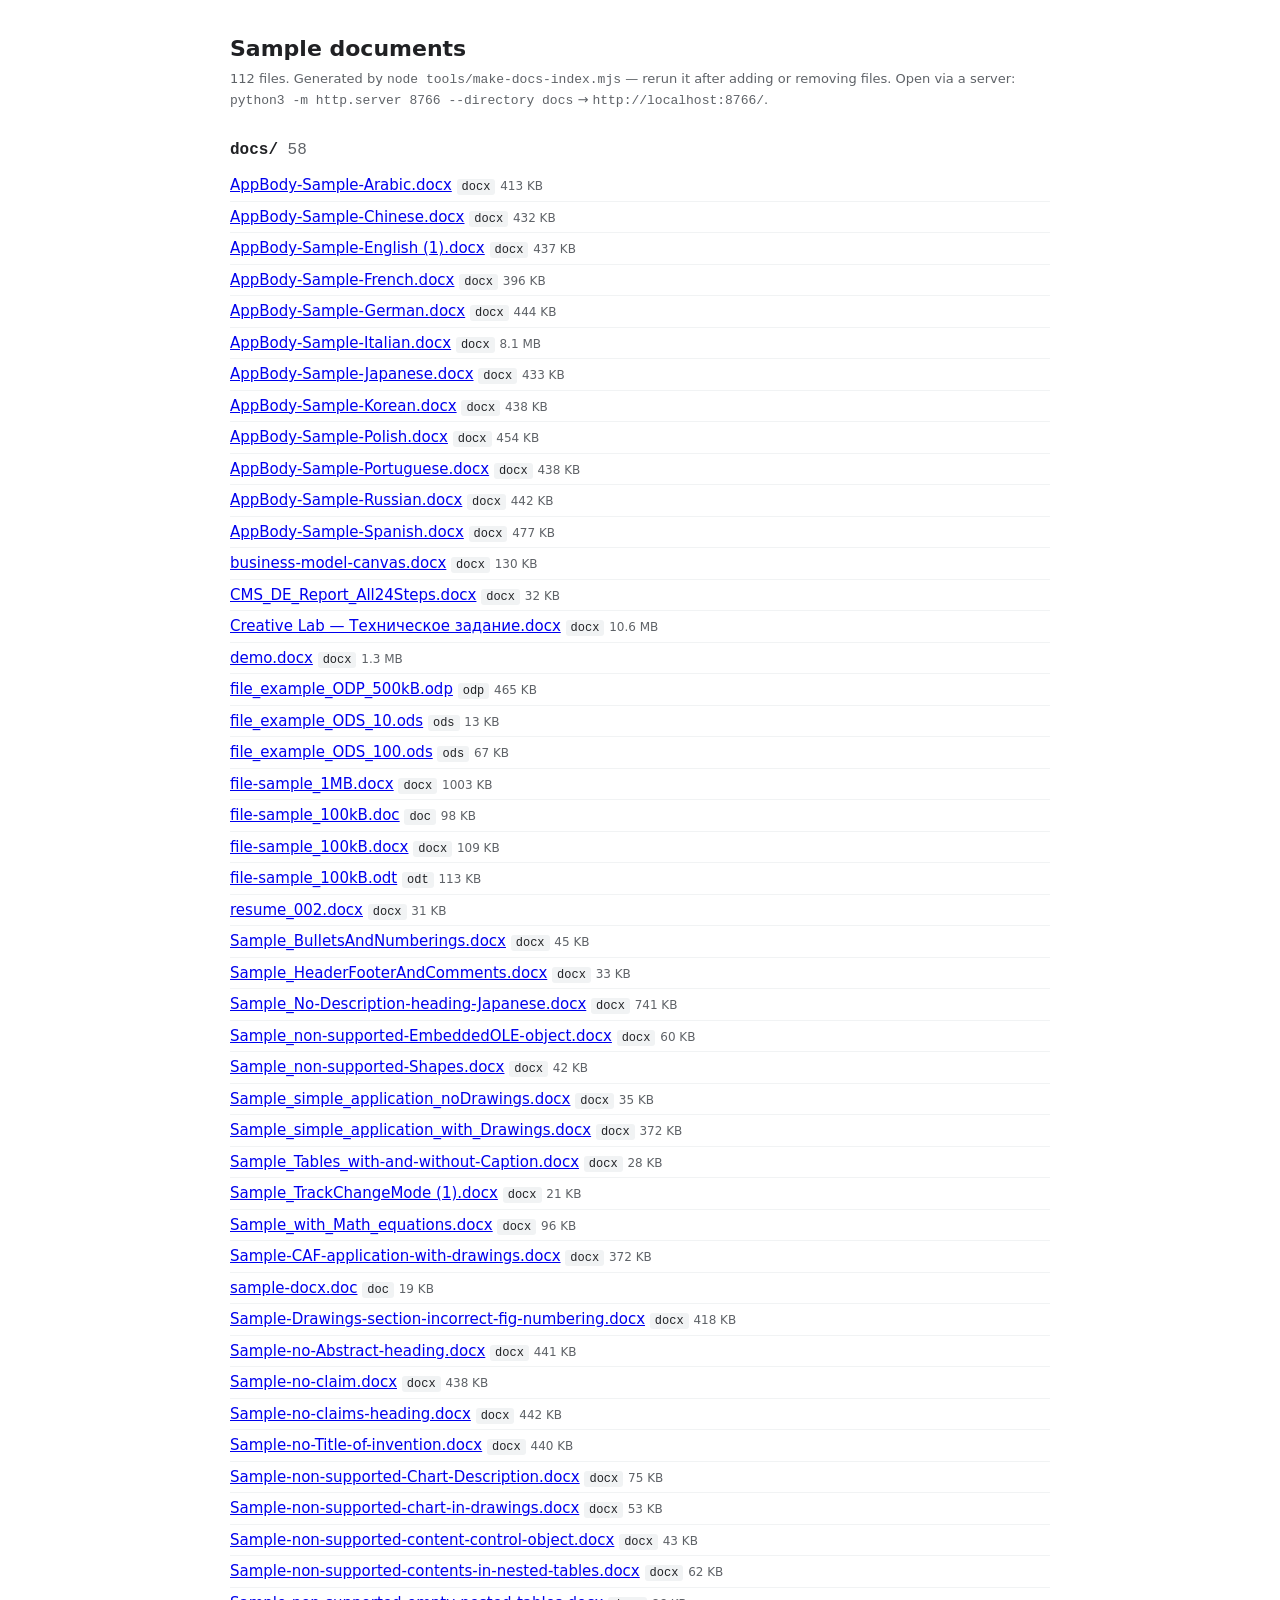
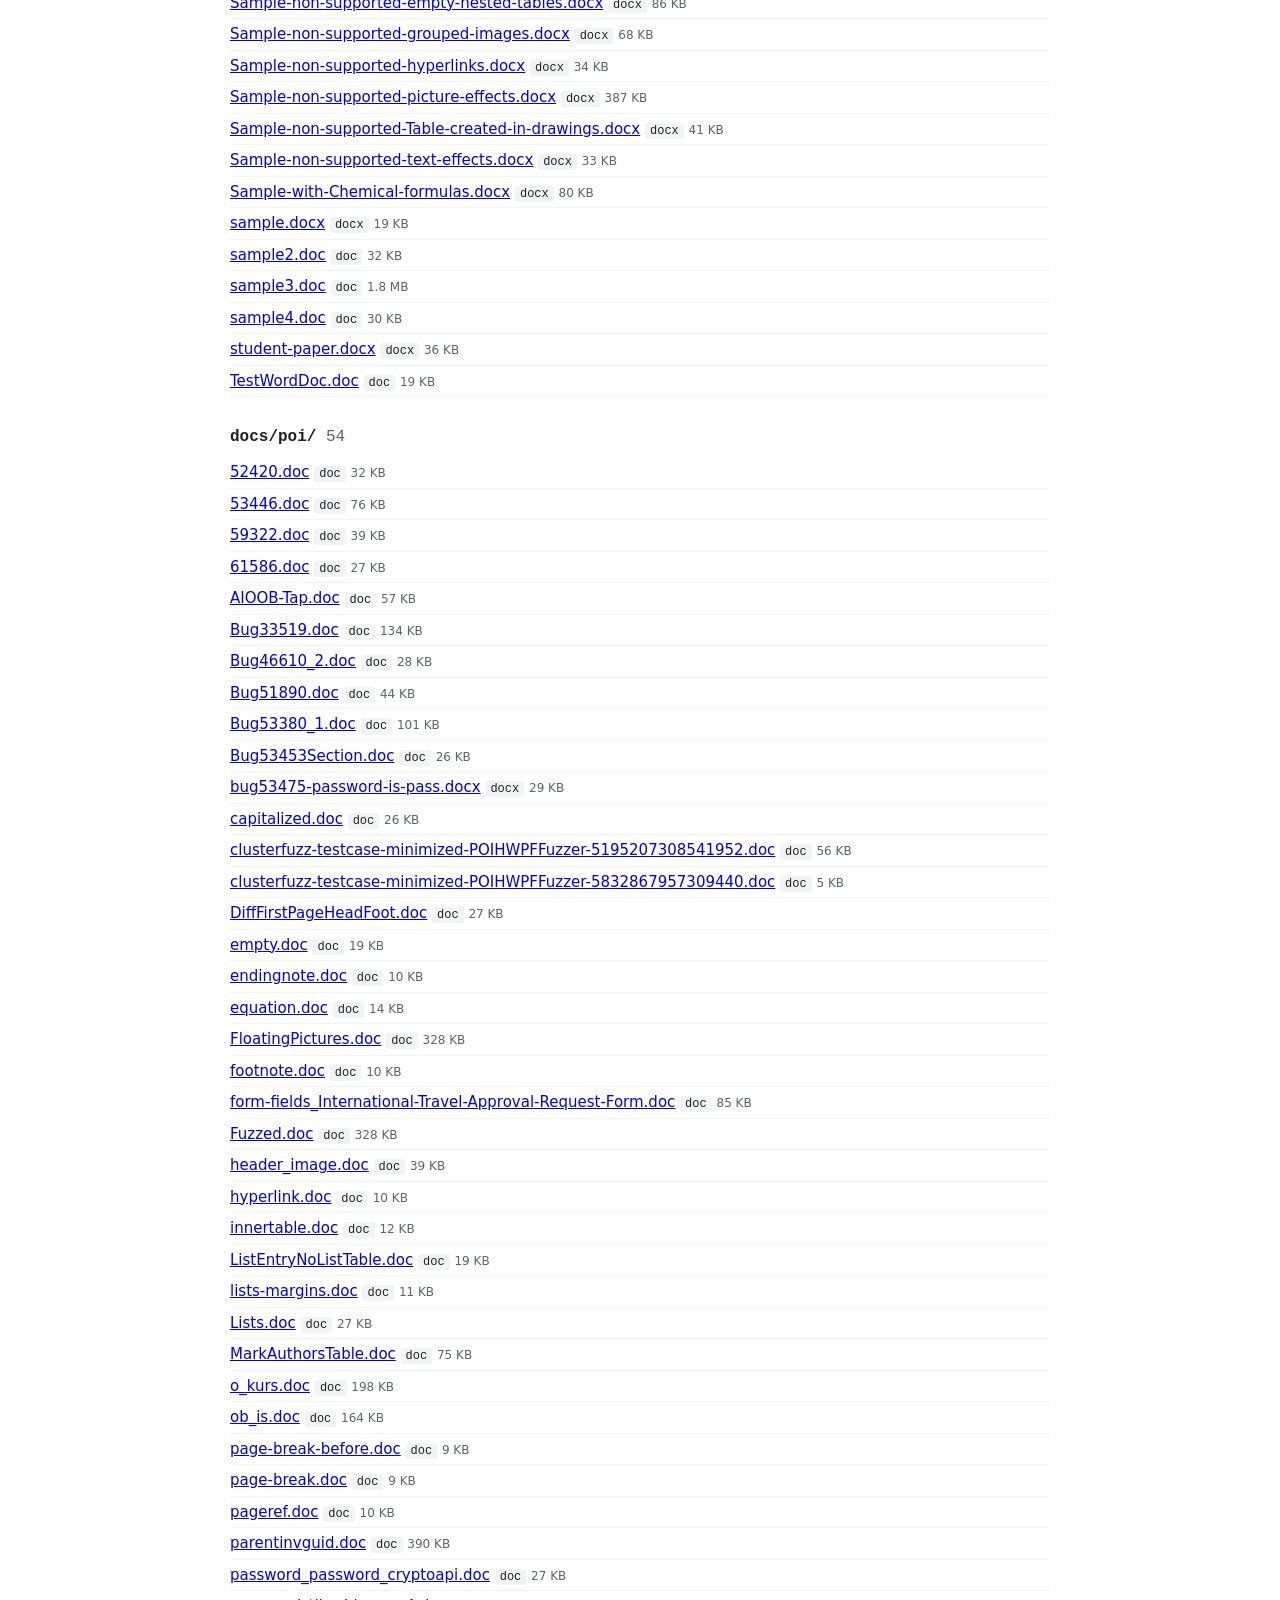
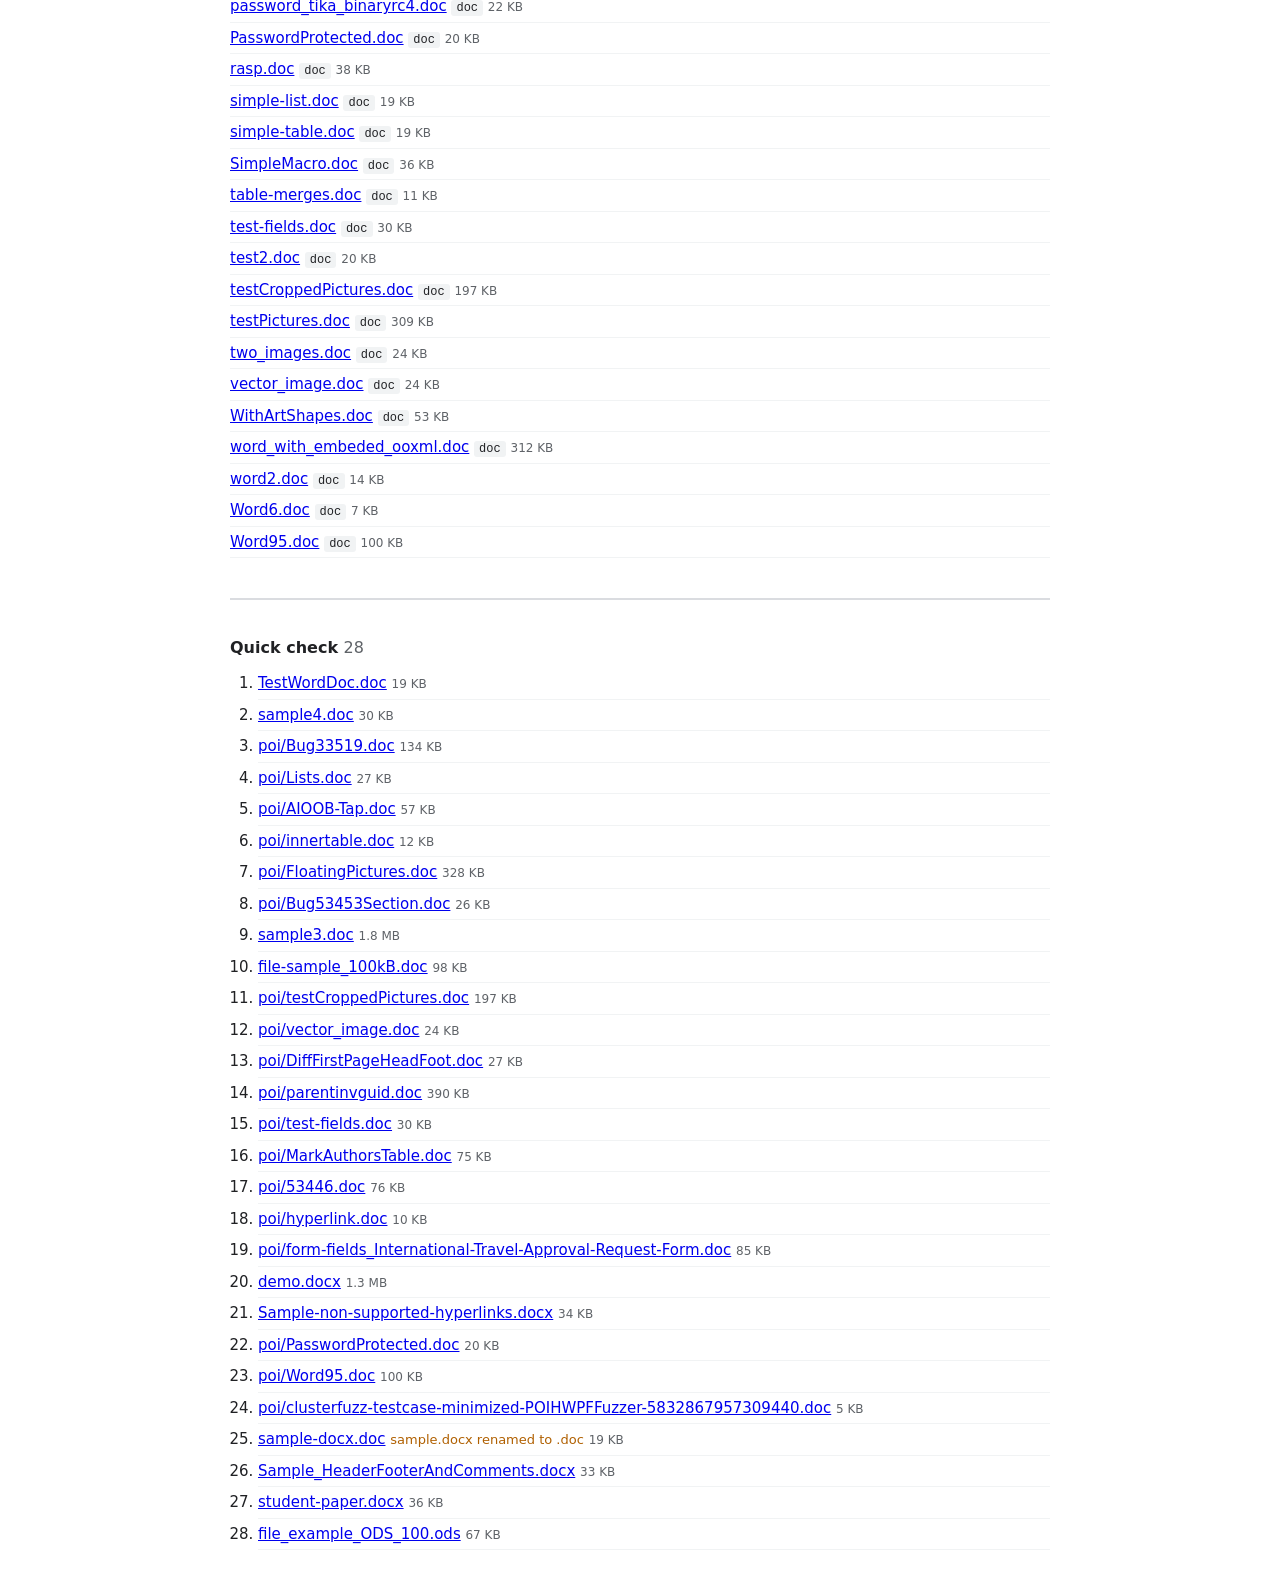
==== test-data-8336c0f2-9e8e-499e-aaf7-e33cf993ce1b/index.html @ 7ac760a2 "Add test data" ====
<!doctype html>
<html lang="en">
  <head>
    <meta charset="utf-8" />
    <meta name="viewport" content="width=device-width, initial-scale=1" />
    <title>Sample Documents</title>
    <style>
      body { font: 15px/1.5 system-ui, sans-serif; max-width: 820px; margin: 32px auto; padding: 0 16px; color: #202124; background: #fff; }
      h1 { font-size: 22px; margin: 0 0 4px; }
      h2 { font-size: 16px; margin: 28px 0 8px; font-family: ui-monospace, monospace; }
      h2 span, .hint, .size { color: #5f6368; font-weight: normal; }
      .hint { font-size: 13px; margin: 0; }
      ul, ol { padding: 0; margin: 0; }
      ul { list-style: none; }
      ol { padding-left: 28px; }
      .quick { margin-top: 40px; padding-top: 8px; border-top: 2px solid #dadce0; }
      .quick h2 { font-family: inherit; }
      .note { font-size: 13px; color: #b06000; }
      li { padding: 4px 0; border-bottom: 1px solid #f1f3f4; overflow-wrap: anywhere; }
      .ext { font: 12px ui-monospace, monospace; background: #f1f3f4; padding: 1px 5px; border-radius: 3px; }
      .size { font-size: 12px; }
    </style>
  </head>
  <body>
    <h1>Sample documents</h1>
    <p class="hint">112 files. Generated by <code>node tools/make-docs-index.mjs</code> — rerun it after adding or removing files.
      Open via a server: <code>python3 -m http.server 8766 --directory docs</code> → <code>http://localhost:8766/</code>.</p>

    <section>
      <h2>docs/ <span>58</span></h2>
      <ul>
        <li><a href="AppBody-Sample-Arabic.docx">AppBody-Sample-Arabic.docx</a> <span class="ext">docx</span> <span class="size">413 KB</span></li>
        <li><a href="AppBody-Sample-Chinese.docx">AppBody-Sample-Chinese.docx</a> <span class="ext">docx</span> <span class="size">432 KB</span></li>
        <li><a href="AppBody-Sample-English%20(1).docx">AppBody-Sample-English (1).docx</a> <span class="ext">docx</span> <span class="size">437 KB</span></li>
        <li><a href="AppBody-Sample-French.docx">AppBody-Sample-French.docx</a> <span class="ext">docx</span> <span class="size">396 KB</span></li>
        <li><a href="AppBody-Sample-German.docx">AppBody-Sample-German.docx</a> <span class="ext">docx</span> <span class="size">444 KB</span></li>
        <li><a href="AppBody-Sample-Italian.docx">AppBody-Sample-Italian.docx</a> <span class="ext">docx</span> <span class="size">8.1 MB</span></li>
        <li><a href="AppBody-Sample-Japanese.docx">AppBody-Sample-Japanese.docx</a> <span class="ext">docx</span> <span class="size">433 KB</span></li>
        <li><a href="AppBody-Sample-Korean.docx">AppBody-Sample-Korean.docx</a> <span class="ext">docx</span> <span class="size">438 KB</span></li>
        <li><a href="AppBody-Sample-Polish.docx">AppBody-Sample-Polish.docx</a> <span class="ext">docx</span> <span class="size">454 KB</span></li>
        <li><a href="AppBody-Sample-Portuguese.docx">AppBody-Sample-Portuguese.docx</a> <span class="ext">docx</span> <span class="size">438 KB</span></li>
        <li><a href="AppBody-Sample-Russian.docx">AppBody-Sample-Russian.docx</a> <span class="ext">docx</span> <span class="size">442 KB</span></li>
        <li><a href="AppBody-Sample-Spanish.docx">AppBody-Sample-Spanish.docx</a> <span class="ext">docx</span> <span class="size">477 KB</span></li>
        <li><a href="business-model-canvas.docx">business-model-canvas.docx</a> <span class="ext">docx</span> <span class="size">130 KB</span></li>
        <li><a href="CMS_DE_Report_All24Steps.docx">CMS_DE_Report_All24Steps.docx</a> <span class="ext">docx</span> <span class="size">32 KB</span></li>
        <li><a href="Creative%20Lab%20%E2%80%94%20%D0%A2%D0%B5%D1%85%D0%BD%D0%B8%D1%87%D0%B5%D1%81%D0%BA%D0%BE%D0%B5%20%D0%B7%D0%B0%D0%B4%D0%B0%D0%BD%D0%B8%D0%B5.docx">Creative Lab — Техническое задание.docx</a> <span class="ext">docx</span> <span class="size">10.6 MB</span></li>
        <li><a href="demo.docx">demo.docx</a> <span class="ext">docx</span> <span class="size">1.3 MB</span></li>
        <li><a href="file_example_ODP_500kB.odp">file_example_ODP_500kB.odp</a> <span class="ext">odp</span> <span class="size">465 KB</span></li>
        <li><a href="file_example_ODS_10.ods">file_example_ODS_10.ods</a> <span class="ext">ods</span> <span class="size">13 KB</span></li>
        <li><a href="file_example_ODS_100.ods">file_example_ODS_100.ods</a> <span class="ext">ods</span> <span class="size">67 KB</span></li>
        <li><a href="file-sample_1MB.docx">file-sample_1MB.docx</a> <span class="ext">docx</span> <span class="size">1003 KB</span></li>
        <li><a href="file-sample_100kB.doc">file-sample_100kB.doc</a> <span class="ext">doc</span> <span class="size">98 KB</span></li>
        <li><a href="file-sample_100kB.docx">file-sample_100kB.docx</a> <span class="ext">docx</span> <span class="size">109 KB</span></li>
        <li><a href="file-sample_100kB.odt">file-sample_100kB.odt</a> <span class="ext">odt</span> <span class="size">113 KB</span></li>
        <li><a href="resume_002.docx">resume_002.docx</a> <span class="ext">docx</span> <span class="size">31 KB</span></li>
        <li><a href="Sample_BulletsAndNumberings.docx">Sample_BulletsAndNumberings.docx</a> <span class="ext">docx</span> <span class="size">45 KB</span></li>
        <li><a href="Sample_HeaderFooterAndComments.docx">Sample_HeaderFooterAndComments.docx</a> <span class="ext">docx</span> <span class="size">33 KB</span></li>
        <li><a href="Sample_No-Description-heading-Japanese.docx">Sample_No-Description-heading-Japanese.docx</a> <span class="ext">docx</span> <span class="size">741 KB</span></li>
        <li><a href="Sample_non-supported-EmbeddedOLE-object.docx">Sample_non-supported-EmbeddedOLE-object.docx</a> <span class="ext">docx</span> <span class="size">60 KB</span></li>
        <li><a href="Sample_non-supported-Shapes.docx">Sample_non-supported-Shapes.docx</a> <span class="ext">docx</span> <span class="size">42 KB</span></li>
        <li><a href="Sample_simple_application_noDrawings.docx">Sample_simple_application_noDrawings.docx</a> <span class="ext">docx</span> <span class="size">35 KB</span></li>
        <li><a href="Sample_simple_application_with_Drawings.docx">Sample_simple_application_with_Drawings.docx</a> <span class="ext">docx</span> <span class="size">372 KB</span></li>
        <li><a href="Sample_Tables_with-and-without-Caption.docx">Sample_Tables_with-and-without-Caption.docx</a> <span class="ext">docx</span> <span class="size">28 KB</span></li>
        <li><a href="Sample_TrackChangeMode%20(1).docx">Sample_TrackChangeMode (1).docx</a> <span class="ext">docx</span> <span class="size">21 KB</span></li>
        <li><a href="Sample_with_Math_equations.docx">Sample_with_Math_equations.docx</a> <span class="ext">docx</span> <span class="size">96 KB</span></li>
        <li><a href="Sample-CAF-application-with-drawings.docx">Sample-CAF-application-with-drawings.docx</a> <span class="ext">docx</span> <span class="size">372 KB</span></li>
        <li><a href="sample-docx.doc">sample-docx.doc</a> <span class="ext">doc</span> <span class="size">19 KB</span></li>
        <li><a href="Sample-Drawings-section-incorrect-fig-numbering.docx">Sample-Drawings-section-incorrect-fig-numbering.docx</a> <span class="ext">docx</span> <span class="size">418 KB</span></li>
        <li><a href="Sample-no-Abstract-heading.docx">Sample-no-Abstract-heading.docx</a> <span class="ext">docx</span> <span class="size">441 KB</span></li>
        <li><a href="Sample-no-claim.docx">Sample-no-claim.docx</a> <span class="ext">docx</span> <span class="size">438 KB</span></li>
        <li><a href="Sample-no-claims-heading.docx">Sample-no-claims-heading.docx</a> <span class="ext">docx</span> <span class="size">442 KB</span></li>
        <li><a href="Sample-no-Title-of-invention.docx">Sample-no-Title-of-invention.docx</a> <span class="ext">docx</span> <span class="size">440 KB</span></li>
        <li><a href="Sample-non-supported-Chart-Description.docx">Sample-non-supported-Chart-Description.docx</a> <span class="ext">docx</span> <span class="size">75 KB</span></li>
        <li><a href="Sample-non-supported-chart-in-drawings.docx">Sample-non-supported-chart-in-drawings.docx</a> <span class="ext">docx</span> <span class="size">53 KB</span></li>
        <li><a href="Sample-non-supported-content-control-object.docx">Sample-non-supported-content-control-object.docx</a> <span class="ext">docx</span> <span class="size">43 KB</span></li>
        <li><a href="Sample-non-supported-contents-in-nested-tables.docx">Sample-non-supported-contents-in-nested-tables.docx</a> <span class="ext">docx</span> <span class="size">62 KB</span></li>
        <li><a href="Sample-non-supported-empty-nested-tables.docx">Sample-non-supported-empty-nested-tables.docx</a> <span class="ext">docx</span> <span class="size">86 KB</span></li>
        <li><a href="Sample-non-supported-grouped-images.docx">Sample-non-supported-grouped-images.docx</a> <span class="ext">docx</span> <span class="size">68 KB</span></li>
        <li><a href="Sample-non-supported-hyperlinks.docx">Sample-non-supported-hyperlinks.docx</a> <span class="ext">docx</span> <span class="size">34 KB</span></li>
        <li><a href="Sample-non-supported-picture-effects.docx">Sample-non-supported-picture-effects.docx</a> <span class="ext">docx</span> <span class="size">387 KB</span></li>
        <li><a href="Sample-non-supported-Table-created-in-drawings.docx">Sample-non-supported-Table-created-in-drawings.docx</a> <span class="ext">docx</span> <span class="size">41 KB</span></li>
        <li><a href="Sample-non-supported-text-effects.docx">Sample-non-supported-text-effects.docx</a> <span class="ext">docx</span> <span class="size">33 KB</span></li>
        <li><a href="Sample-with-Chemical-formulas.docx">Sample-with-Chemical-formulas.docx</a> <span class="ext">docx</span> <span class="size">80 KB</span></li>
        <li><a href="sample.docx">sample.docx</a> <span class="ext">docx</span> <span class="size">19 KB</span></li>
        <li><a href="sample2.doc">sample2.doc</a> <span class="ext">doc</span> <span class="size">32 KB</span></li>
        <li><a href="sample3.doc">sample3.doc</a> <span class="ext">doc</span> <span class="size">1.8 MB</span></li>
        <li><a href="sample4.doc">sample4.doc</a> <span class="ext">doc</span> <span class="size">30 KB</span></li>
        <li><a href="student-paper.docx">student-paper.docx</a> <span class="ext">docx</span> <span class="size">36 KB</span></li>
        <li><a href="TestWordDoc.doc">TestWordDoc.doc</a> <span class="ext">doc</span> <span class="size">19 KB</span></li>
      </ul>
    </section>

    <section>
      <h2>docs/poi/ <span>54</span></h2>
      <ul>
        <li><a href="poi/52420.doc">52420.doc</a> <span class="ext">doc</span> <span class="size">32 KB</span></li>
        <li><a href="poi/53446.doc">53446.doc</a> <span class="ext">doc</span> <span class="size">76 KB</span></li>
        <li><a href="poi/59322.doc">59322.doc</a> <span class="ext">doc</span> <span class="size">39 KB</span></li>
        <li><a href="poi/61586.doc">61586.doc</a> <span class="ext">doc</span> <span class="size">27 KB</span></li>
        <li><a href="poi/AIOOB-Tap.doc">AIOOB-Tap.doc</a> <span class="ext">doc</span> <span class="size">57 KB</span></li>
        <li><a href="poi/Bug33519.doc">Bug33519.doc</a> <span class="ext">doc</span> <span class="size">134 KB</span></li>
        <li><a href="poi/Bug46610_2.doc">Bug46610_2.doc</a> <span class="ext">doc</span> <span class="size">28 KB</span></li>
        <li><a href="poi/Bug51890.doc">Bug51890.doc</a> <span class="ext">doc</span> <span class="size">44 KB</span></li>
        <li><a href="poi/Bug53380_1.doc">Bug53380_1.doc</a> <span class="ext">doc</span> <span class="size">101 KB</span></li>
        <li><a href="poi/Bug53453Section.doc">Bug53453Section.doc</a> <span class="ext">doc</span> <span class="size">26 KB</span></li>
        <li><a href="poi/bug53475-password-is-pass.docx">bug53475-password-is-pass.docx</a> <span class="ext">docx</span> <span class="size">29 KB</span></li>
        <li><a href="poi/capitalized.doc">capitalized.doc</a> <span class="ext">doc</span> <span class="size">26 KB</span></li>
        <li><a href="poi/clusterfuzz-testcase-minimized-POIHWPFFuzzer-5195207308541952.doc">clusterfuzz-testcase-minimized-POIHWPFFuzzer-5195207308541952.doc</a> <span class="ext">doc</span> <span class="size">56 KB</span></li>
        <li><a href="poi/clusterfuzz-testcase-minimized-POIHWPFFuzzer-5832867957309440.doc">clusterfuzz-testcase-minimized-POIHWPFFuzzer-5832867957309440.doc</a> <span class="ext">doc</span> <span class="size">5 KB</span></li>
        <li><a href="poi/DiffFirstPageHeadFoot.doc">DiffFirstPageHeadFoot.doc</a> <span class="ext">doc</span> <span class="size">27 KB</span></li>
        <li><a href="poi/empty.doc">empty.doc</a> <span class="ext">doc</span> <span class="size">19 KB</span></li>
        <li><a href="poi/endingnote.doc">endingnote.doc</a> <span class="ext">doc</span> <span class="size">10 KB</span></li>
        <li><a href="poi/equation.doc">equation.doc</a> <span class="ext">doc</span> <span class="size">14 KB</span></li>
        <li><a href="poi/FloatingPictures.doc">FloatingPictures.doc</a> <span class="ext">doc</span> <span class="size">328 KB</span></li>
        <li><a href="poi/footnote.doc">footnote.doc</a> <span class="ext">doc</span> <span class="size">10 KB</span></li>
        <li><a href="poi/form-fields_International-Travel-Approval-Request-Form.doc">form-fields_International-Travel-Approval-Request-Form.doc</a> <span class="ext">doc</span> <span class="size">85 KB</span></li>
        <li><a href="poi/Fuzzed.doc">Fuzzed.doc</a> <span class="ext">doc</span> <span class="size">328 KB</span></li>
        <li><a href="poi/header_image.doc">header_image.doc</a> <span class="ext">doc</span> <span class="size">39 KB</span></li>
        <li><a href="poi/hyperlink.doc">hyperlink.doc</a> <span class="ext">doc</span> <span class="size">10 KB</span></li>
        <li><a href="poi/innertable.doc">innertable.doc</a> <span class="ext">doc</span> <span class="size">12 KB</span></li>
        <li><a href="poi/ListEntryNoListTable.doc">ListEntryNoListTable.doc</a> <span class="ext">doc</span> <span class="size">19 KB</span></li>
        <li><a href="poi/lists-margins.doc">lists-margins.doc</a> <span class="ext">doc</span> <span class="size">11 KB</span></li>
        <li><a href="poi/Lists.doc">Lists.doc</a> <span class="ext">doc</span> <span class="size">27 KB</span></li>
        <li><a href="poi/MarkAuthorsTable.doc">MarkAuthorsTable.doc</a> <span class="ext">doc</span> <span class="size">75 KB</span></li>
        <li><a href="poi/o_kurs.doc">o_kurs.doc</a> <span class="ext">doc</span> <span class="size">198 KB</span></li>
        <li><a href="poi/ob_is.doc">ob_is.doc</a> <span class="ext">doc</span> <span class="size">164 KB</span></li>
        <li><a href="poi/page-break-before.doc">page-break-before.doc</a> <span class="ext">doc</span> <span class="size">9 KB</span></li>
        <li><a href="poi/page-break.doc">page-break.doc</a> <span class="ext">doc</span> <span class="size">9 KB</span></li>
        <li><a href="poi/pageref.doc">pageref.doc</a> <span class="ext">doc</span> <span class="size">10 KB</span></li>
        <li><a href="poi/parentinvguid.doc">parentinvguid.doc</a> <span class="ext">doc</span> <span class="size">390 KB</span></li>
        <li><a href="poi/password_password_cryptoapi.doc">password_password_cryptoapi.doc</a> <span class="ext">doc</span> <span class="size">27 KB</span></li>
        <li><a href="poi/password_tika_binaryrc4.doc">password_tika_binaryrc4.doc</a> <span class="ext">doc</span> <span class="size">22 KB</span></li>
        <li><a href="poi/PasswordProtected.doc">PasswordProtected.doc</a> <span class="ext">doc</span> <span class="size">20 KB</span></li>
        <li><a href="poi/rasp.doc">rasp.doc</a> <span class="ext">doc</span> <span class="size">38 KB</span></li>
        <li><a href="poi/simple-list.doc">simple-list.doc</a> <span class="ext">doc</span> <span class="size">19 KB</span></li>
        <li><a href="poi/simple-table.doc">simple-table.doc</a> <span class="ext">doc</span> <span class="size">19 KB</span></li>
        <li><a href="poi/SimpleMacro.doc">SimpleMacro.doc</a> <span class="ext">doc</span> <span class="size">36 KB</span></li>
        <li><a href="poi/table-merges.doc">table-merges.doc</a> <span class="ext">doc</span> <span class="size">11 KB</span></li>
        <li><a href="poi/test-fields.doc">test-fields.doc</a> <span class="ext">doc</span> <span class="size">30 KB</span></li>
        <li><a href="poi/test2.doc">test2.doc</a> <span class="ext">doc</span> <span class="size">20 KB</span></li>
        <li><a href="poi/testCroppedPictures.doc">testCroppedPictures.doc</a> <span class="ext">doc</span> <span class="size">197 KB</span></li>
        <li><a href="poi/testPictures.doc">testPictures.doc</a> <span class="ext">doc</span> <span class="size">309 KB</span></li>
        <li><a href="poi/two_images.doc">two_images.doc</a> <span class="ext">doc</span> <span class="size">24 KB</span></li>
        <li><a href="poi/vector_image.doc">vector_image.doc</a> <span class="ext">doc</span> <span class="size">24 KB</span></li>
        <li><a href="poi/WithArtShapes.doc">WithArtShapes.doc</a> <span class="ext">doc</span> <span class="size">53 KB</span></li>
        <li><a href="poi/word_with_embeded_ooxml.doc">word_with_embeded_ooxml.doc</a> <span class="ext">doc</span> <span class="size">312 KB</span></li>
        <li><a href="poi/word2.doc">word2.doc</a> <span class="ext">doc</span> <span class="size">14 KB</span></li>
        <li><a href="poi/Word6.doc">Word6.doc</a> <span class="ext">doc</span> <span class="size">7 KB</span></li>
        <li><a href="poi/Word95.doc">Word95.doc</a> <span class="ext">doc</span> <span class="size">100 KB</span></li>
      </ul>
    </section>

    <section class="quick">
      <h2>Quick check <span>28</span></h2>
      <ol>
        <li><a href="TestWordDoc.doc">TestWordDoc.doc</a> <span class="size">19 KB</span></li>
        <li><a href="sample4.doc">sample4.doc</a> <span class="size">30 KB</span></li>
        <li><a href="poi/Bug33519.doc">poi/Bug33519.doc</a> <span class="size">134 KB</span></li>
        <li><a href="poi/Lists.doc">poi/Lists.doc</a> <span class="size">27 KB</span></li>
        <li><a href="poi/AIOOB-Tap.doc">poi/AIOOB-Tap.doc</a> <span class="size">57 KB</span></li>
        <li><a href="poi/innertable.doc">poi/innertable.doc</a> <span class="size">12 KB</span></li>
        <li><a href="poi/FloatingPictures.doc">poi/FloatingPictures.doc</a> <span class="size">328 KB</span></li>
        <li><a href="poi/Bug53453Section.doc">poi/Bug53453Section.doc</a> <span class="size">26 KB</span></li>
        <li><a href="sample3.doc">sample3.doc</a> <span class="size">1.8 MB</span></li>
        <li><a href="file-sample_100kB.doc">file-sample_100kB.doc</a> <span class="size">98 KB</span></li>
        <li><a href="poi/testCroppedPictures.doc">poi/testCroppedPictures.doc</a> <span class="size">197 KB</span></li>
        <li><a href="poi/vector_image.doc">poi/vector_image.doc</a> <span class="size">24 KB</span></li>
        <li><a href="poi/DiffFirstPageHeadFoot.doc">poi/DiffFirstPageHeadFoot.doc</a> <span class="size">27 KB</span></li>
        <li><a href="poi/parentinvguid.doc">poi/parentinvguid.doc</a> <span class="size">390 KB</span></li>
        <li><a href="poi/test-fields.doc">poi/test-fields.doc</a> <span class="size">30 KB</span></li>
        <li><a href="poi/MarkAuthorsTable.doc">poi/MarkAuthorsTable.doc</a> <span class="size">75 KB</span></li>
        <li><a href="poi/53446.doc">poi/53446.doc</a> <span class="size">76 KB</span></li>
        <li><a href="poi/hyperlink.doc">poi/hyperlink.doc</a> <span class="size">10 KB</span></li>
        <li><a href="poi/form-fields_International-Travel-Approval-Request-Form.doc">poi/form-fields_International-Travel-Approval-Request-Form.doc</a> <span class="size">85 KB</span></li>
        <li><a href="demo.docx">demo.docx</a> <span class="size">1.3 MB</span></li>
        <li><a href="Sample-non-supported-hyperlinks.docx">Sample-non-supported-hyperlinks.docx</a> <span class="size">34 KB</span></li>
        <li><a href="poi/PasswordProtected.doc">poi/PasswordProtected.doc</a> <span class="size">20 KB</span></li>
        <li><a href="poi/Word95.doc">poi/Word95.doc</a> <span class="size">100 KB</span></li>
        <li><a href="poi/clusterfuzz-testcase-minimized-POIHWPFFuzzer-5832867957309440.doc">poi/clusterfuzz-testcase-minimized-POIHWPFFuzzer-5832867957309440.doc</a> <span class="size">5 KB</span></li>
        <li><a href="sample-docx.doc">sample-docx.doc</a> <span class="note">sample.docx renamed to .doc</span> <span class="size">19 KB</span></li>
        <li><a href="Sample_HeaderFooterAndComments.docx">Sample_HeaderFooterAndComments.docx</a> <span class="size">33 KB</span></li>
        <li><a href="student-paper.docx">student-paper.docx</a> <span class="size">36 KB</span></li>
        <li><a href="file_example_ODS_100.ods">file_example_ODS_100.ods</a> <span class="size">67 KB</span></li>
      </ol>
    </section>
  </body>
</html>
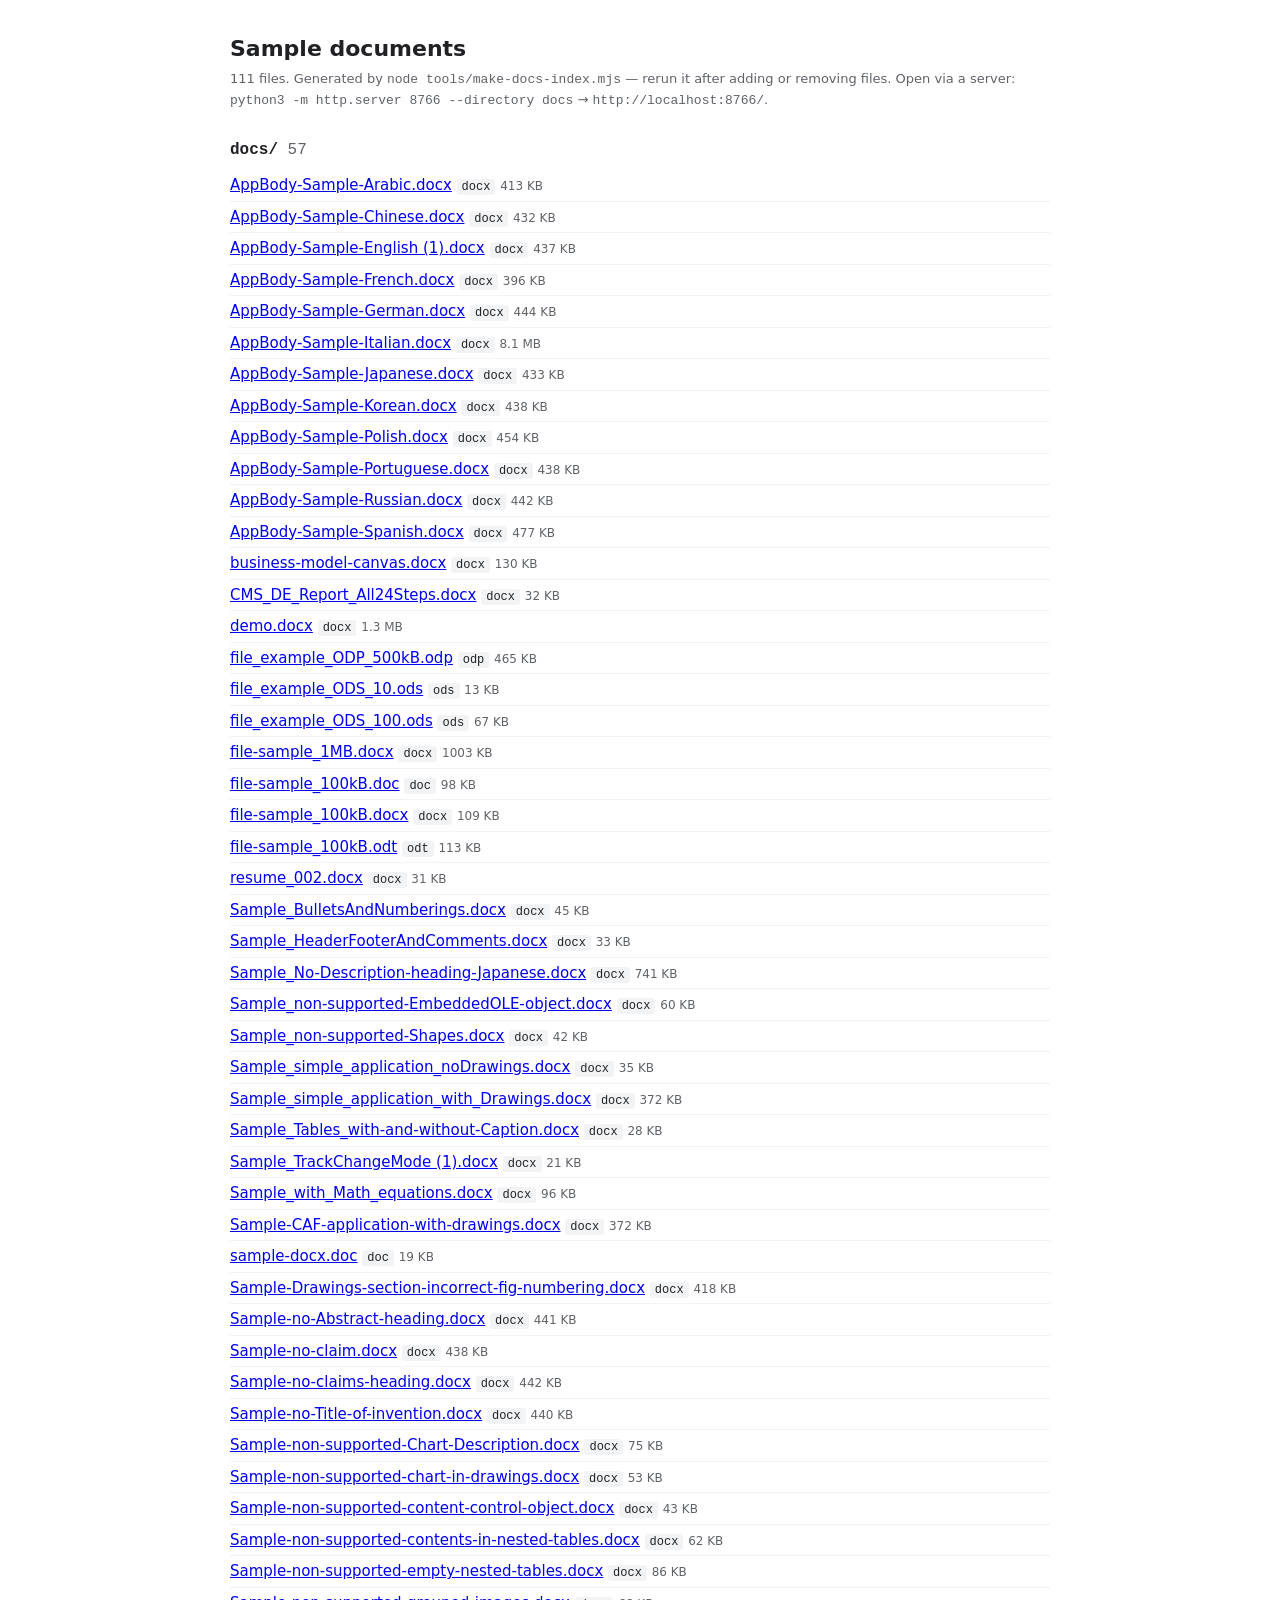
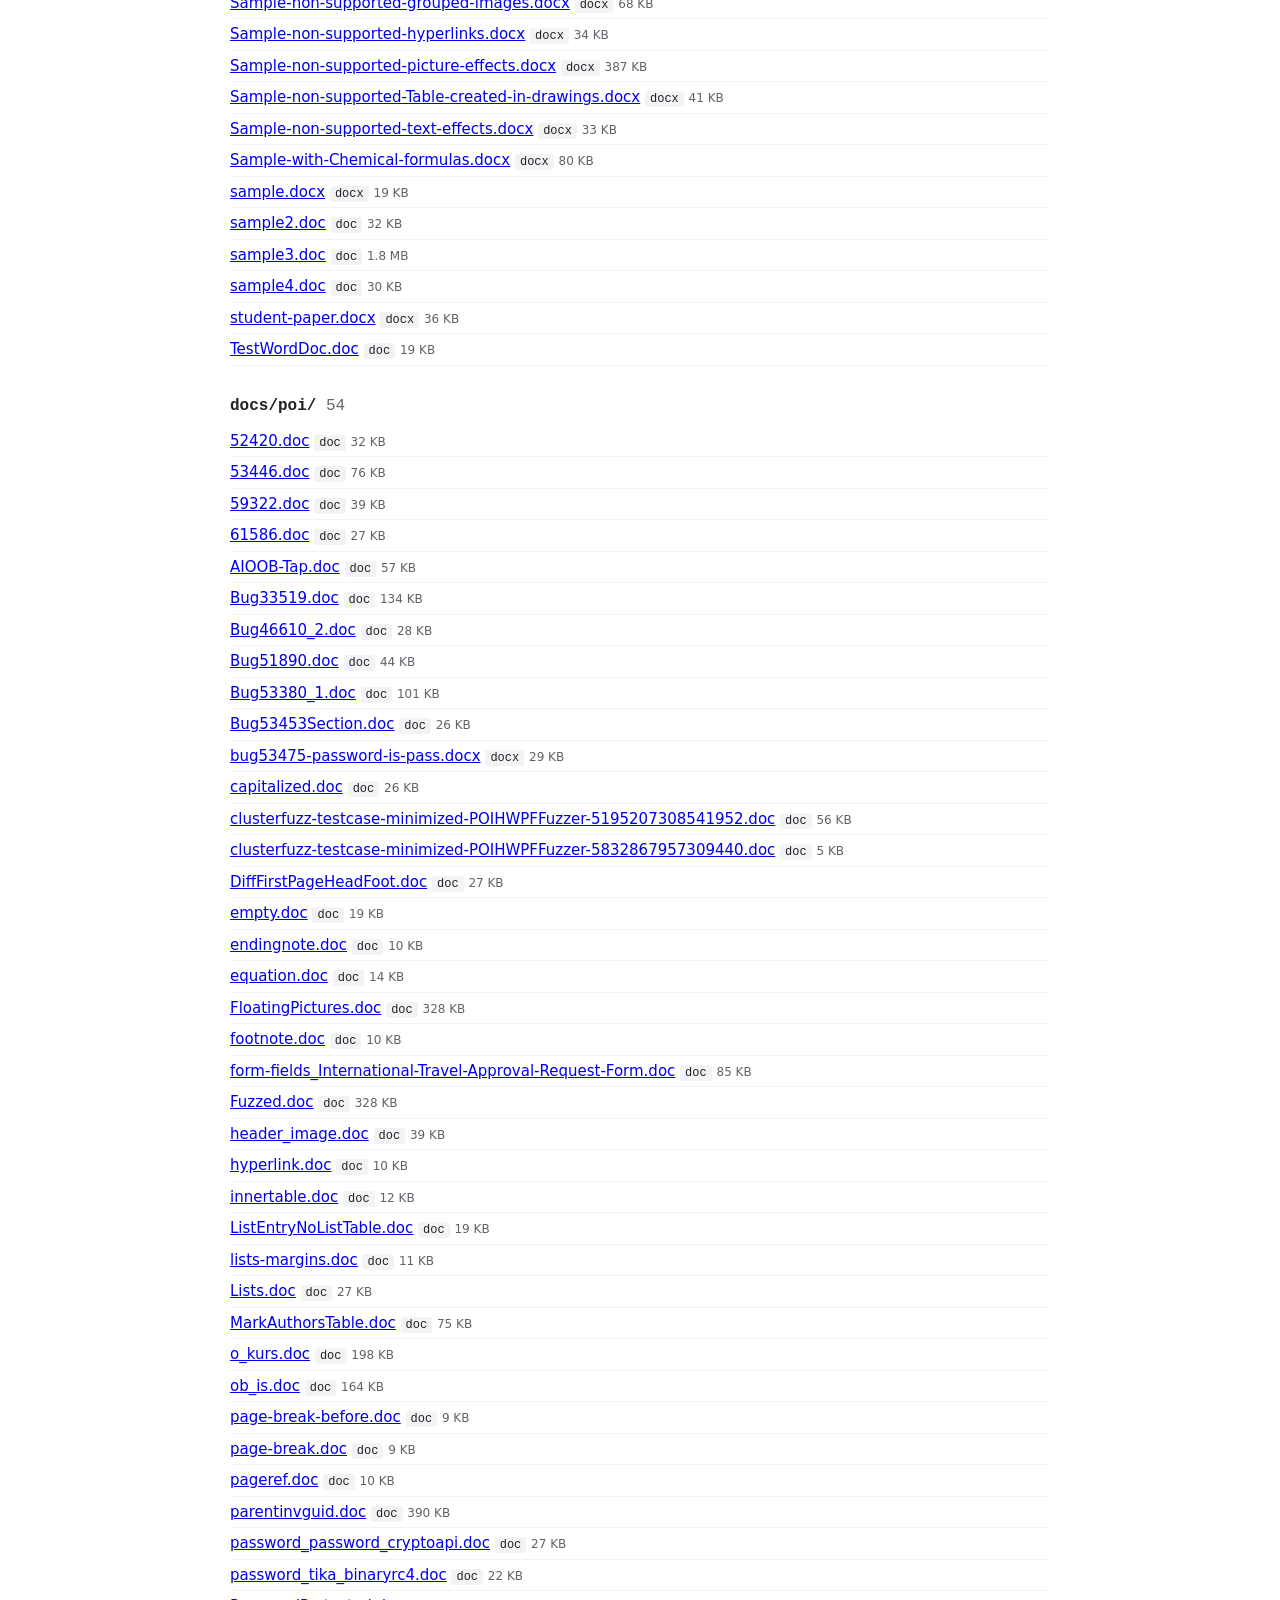
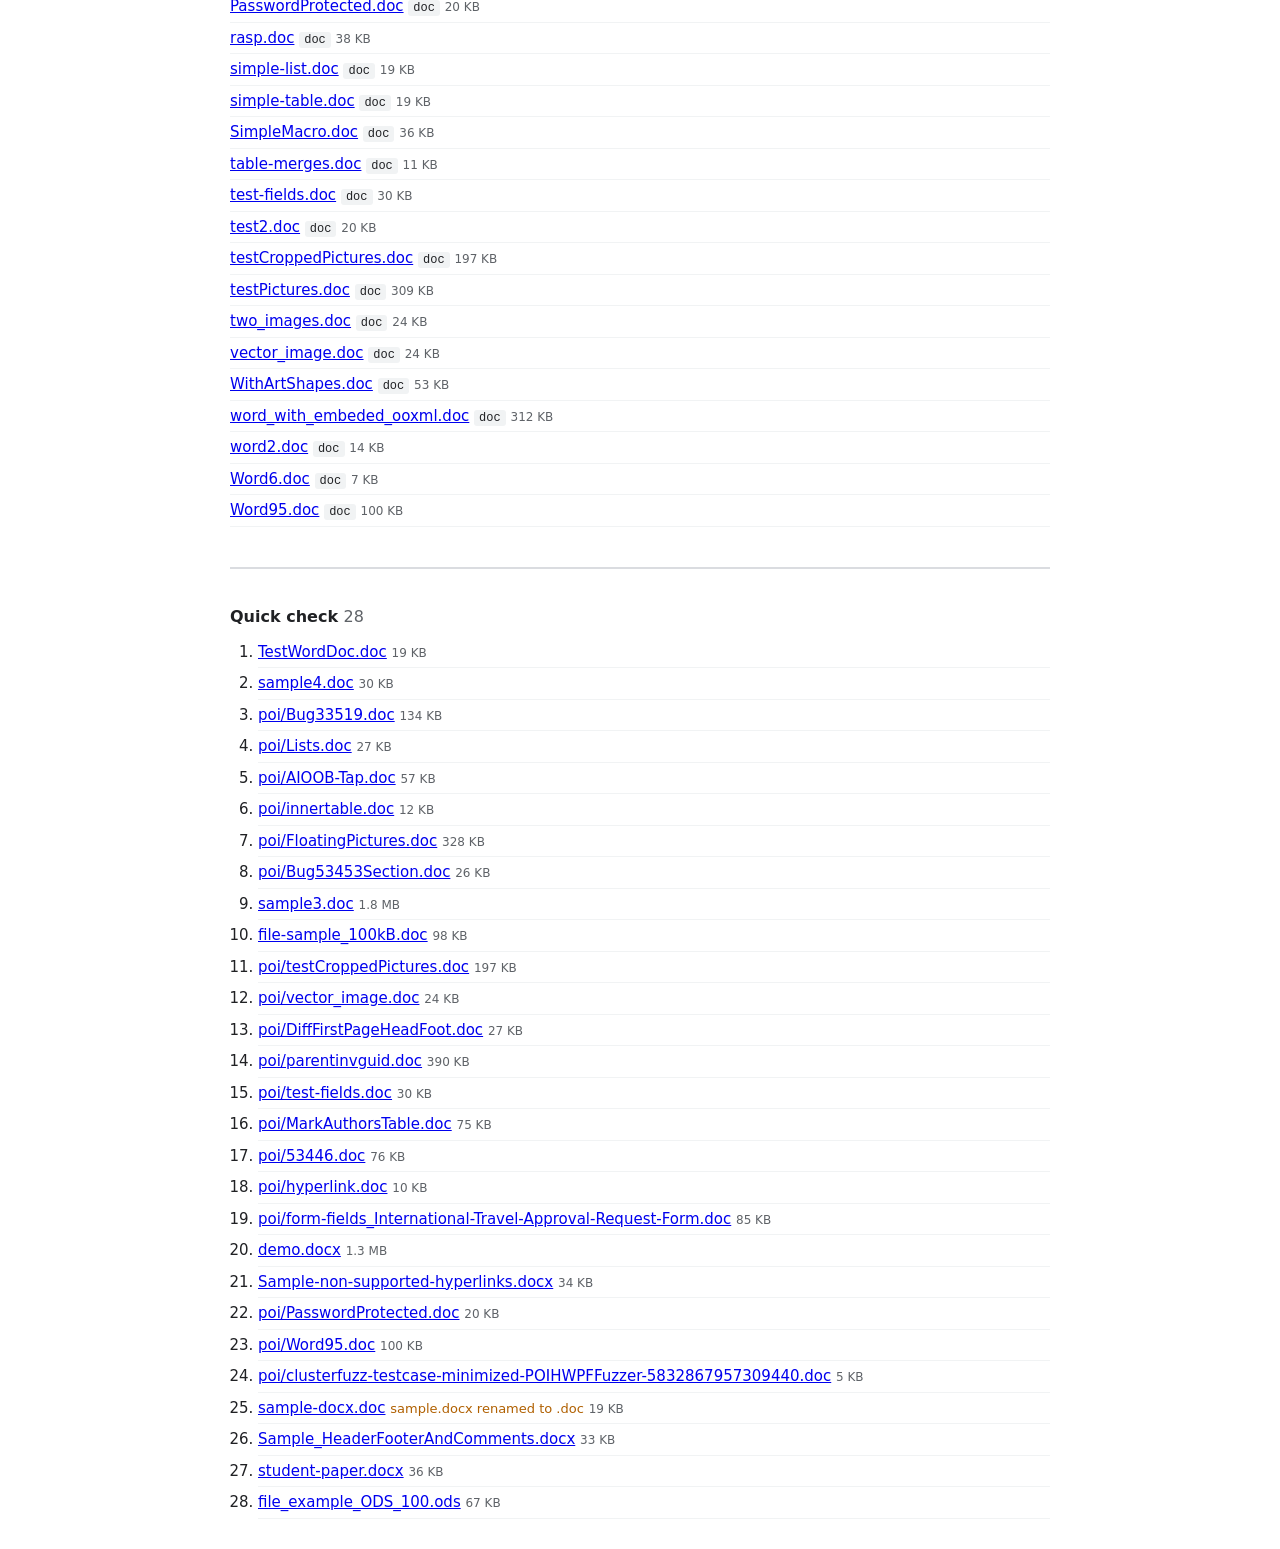
==== commit 73d01029: "remove doc" ====
--- a/test-data-8336c0f2-9e8e-499e-aaf7-e33cf993ce1b/index.html
+++ b/test-data-8336c0f2-9e8e-499e-aaf7-e33cf993ce1b/index.html
@@ -23,11 +23,11 @@
   </head>
   <body>
     <h1>Sample documents</h1>
-    <p class="hint">112 files. Generated by <code>node tools/make-docs-index.mjs</code> — rerun it after adding or removing files.
+    <p class="hint">111 files. Generated by <code>node tools/make-docs-index.mjs</code> — rerun it after adding or removing files.
       Open via a server: <code>python3 -m http.server 8766 --directory docs</code> → <code>http://localhost:8766/</code>.</p>
 
     <section>
-      <h2>docs/ <span>58</span></h2>
+      <h2>docs/ <span>57</span></h2>
       <ul>
         <li><a href="AppBody-Sample-Arabic.docx">AppBody-Sample-Arabic.docx</a> <span class="ext">docx</span> <span class="size">413 KB</span></li>
         <li><a href="AppBody-Sample-Chinese.docx">AppBody-Sample-Chinese.docx</a> <span class="ext">docx</span> <span class="size">432 KB</span></li>
@@ -43,7 +43,6 @@
         <li><a href="AppBody-Sample-Spanish.docx">AppBody-Sample-Spanish.docx</a> <span class="ext">docx</span> <span class="size">477 KB</span></li>
         <li><a href="business-model-canvas.docx">business-model-canvas.docx</a> <span class="ext">docx</span> <span class="size">130 KB</span></li>
         <li><a href="CMS_DE_Report_All24Steps.docx">CMS_DE_Report_All24Steps.docx</a> <span class="ext">docx</span> <span class="size">32 KB</span></li>
-        <li><a href="Creative%20Lab%20%E2%80%94%20%D0%A2%D0%B5%D1%85%D0%BD%D0%B8%D1%87%D0%B5%D1%81%D0%BA%D0%BE%D0%B5%20%D0%B7%D0%B0%D0%B4%D0%B0%D0%BD%D0%B8%D0%B5.docx">Creative Lab — Техническое задание.docx</a> <span class="ext">docx</span> <span class="size">10.6 MB</span></li>
         <li><a href="demo.docx">demo.docx</a> <span class="ext">docx</span> <span class="size">1.3 MB</span></li>
         <li><a href="file_example_ODP_500kB.odp">file_example_ODP_500kB.odp</a> <span class="ext">odp</span> <span class="size">465 KB</span></li>
         <li><a href="file_example_ODS_10.ods">file_example_ODS_10.ods</a> <span class="ext">ods</span> <span class="size">13 KB</span></li>
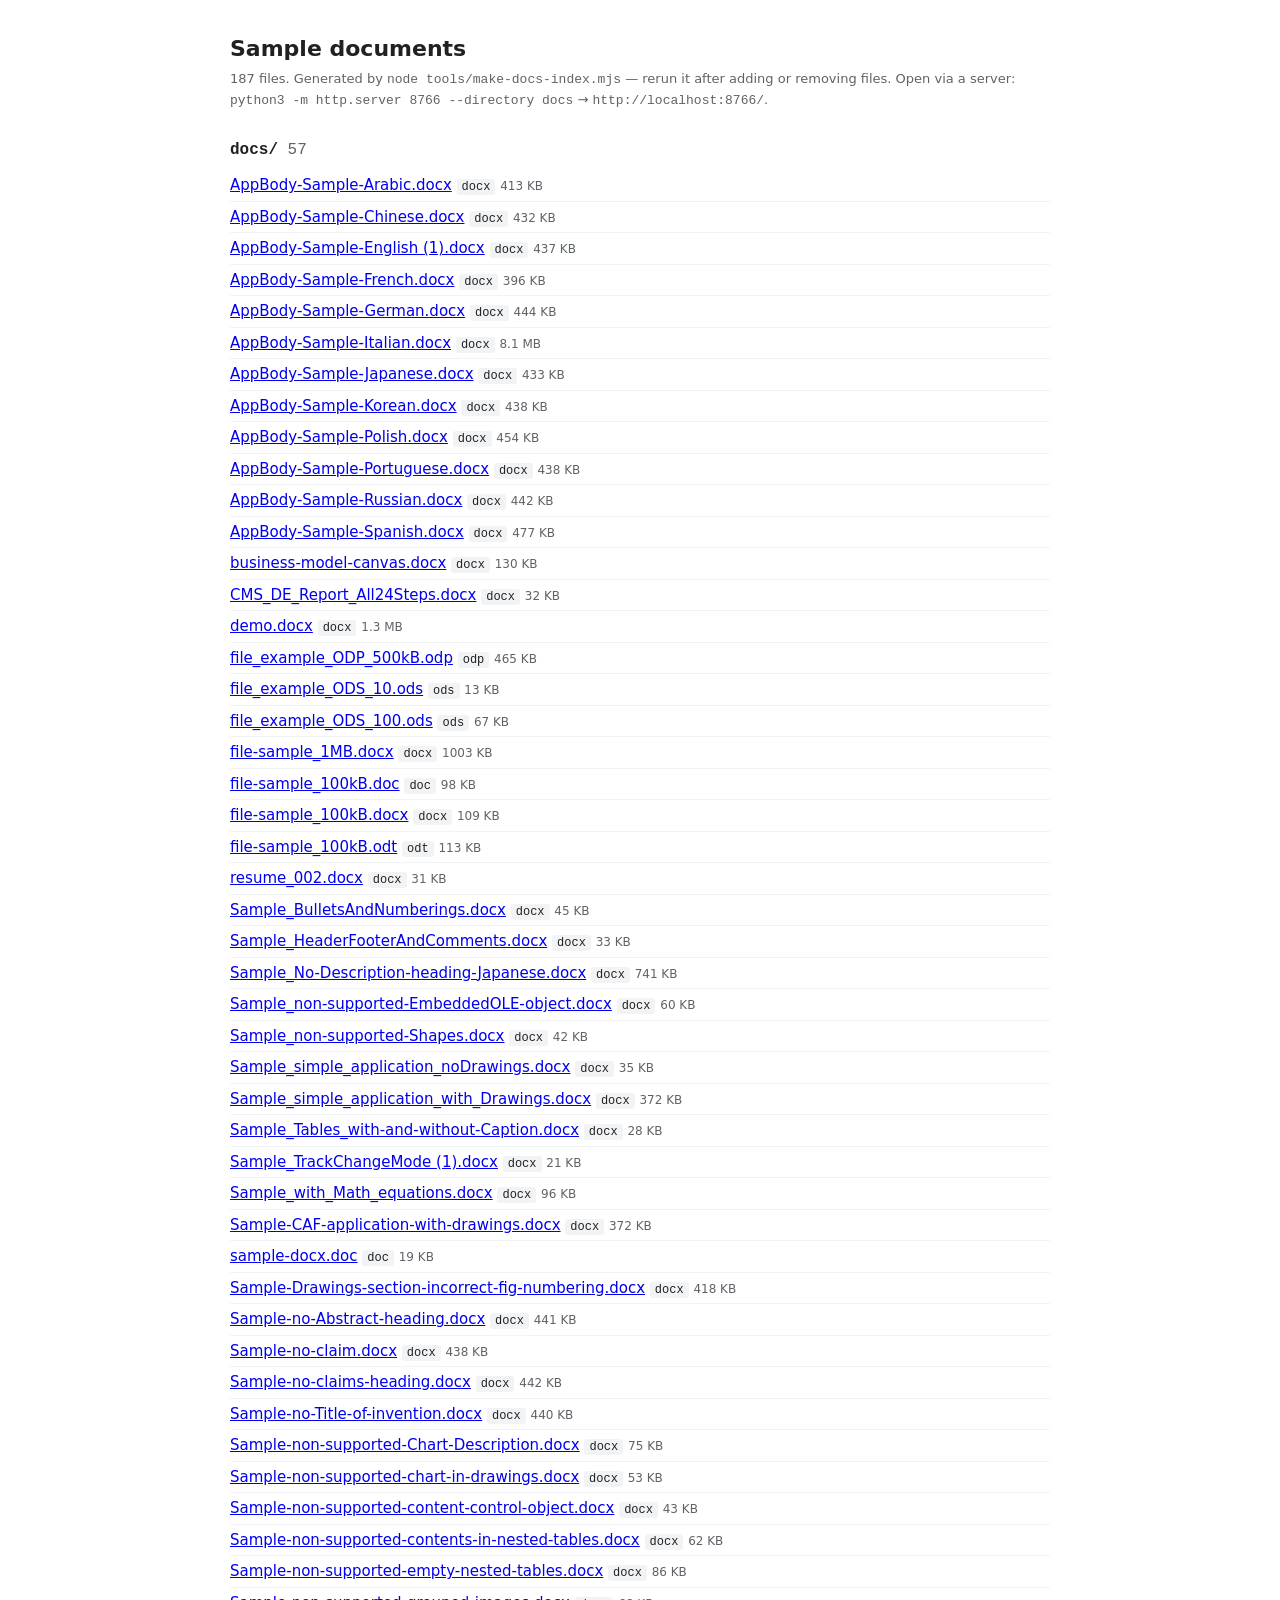
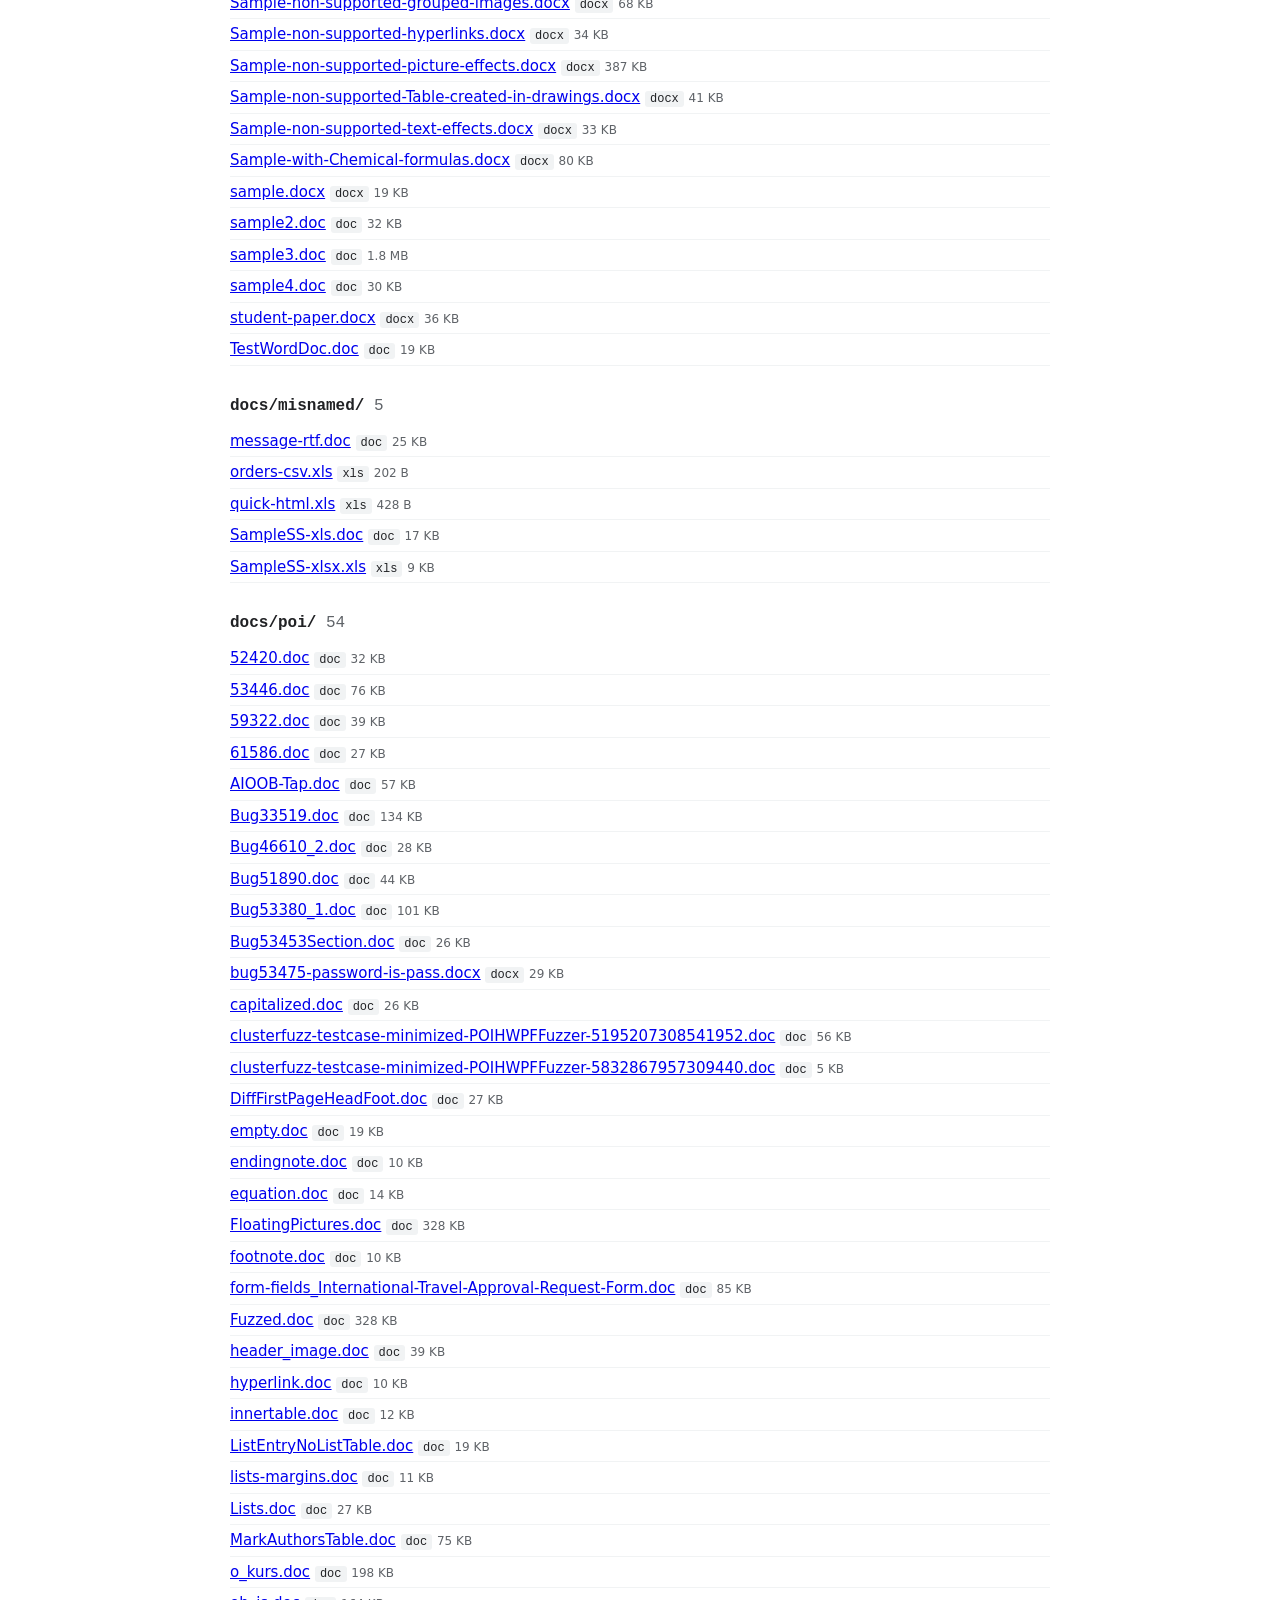
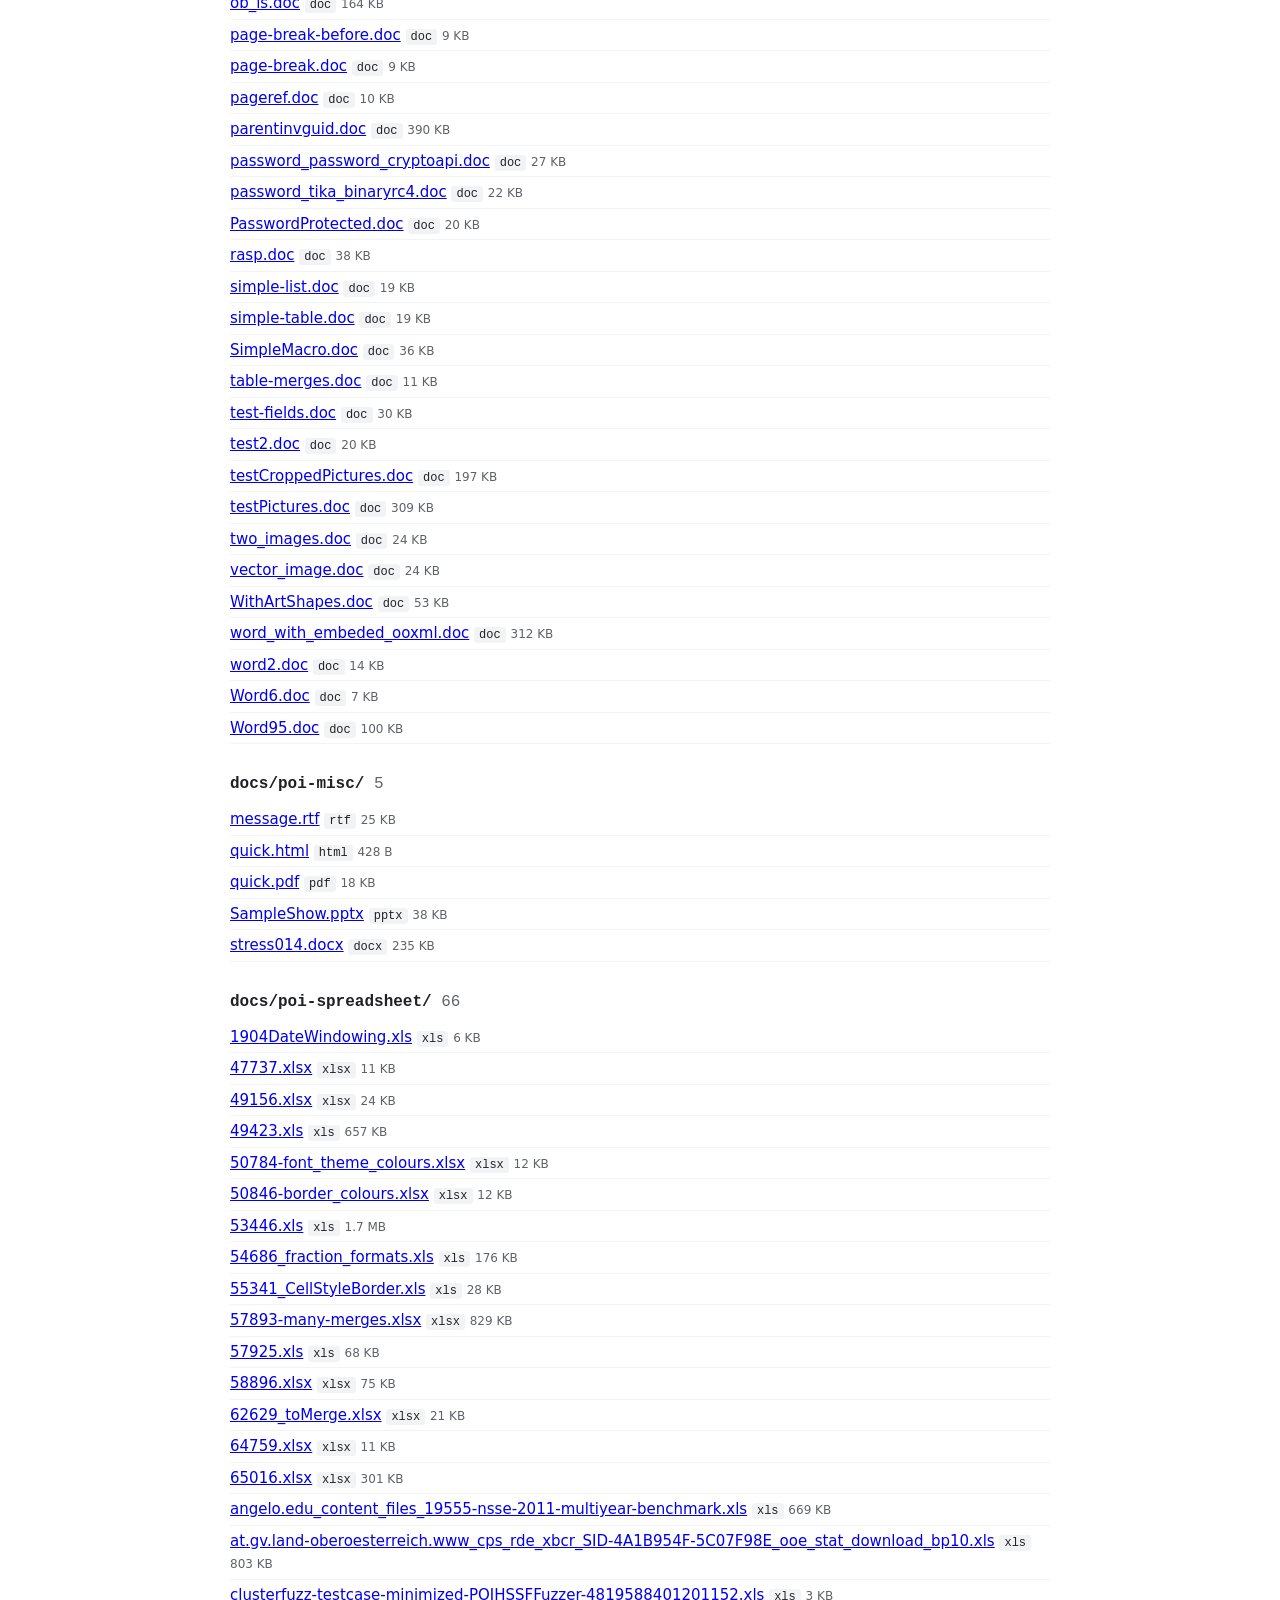
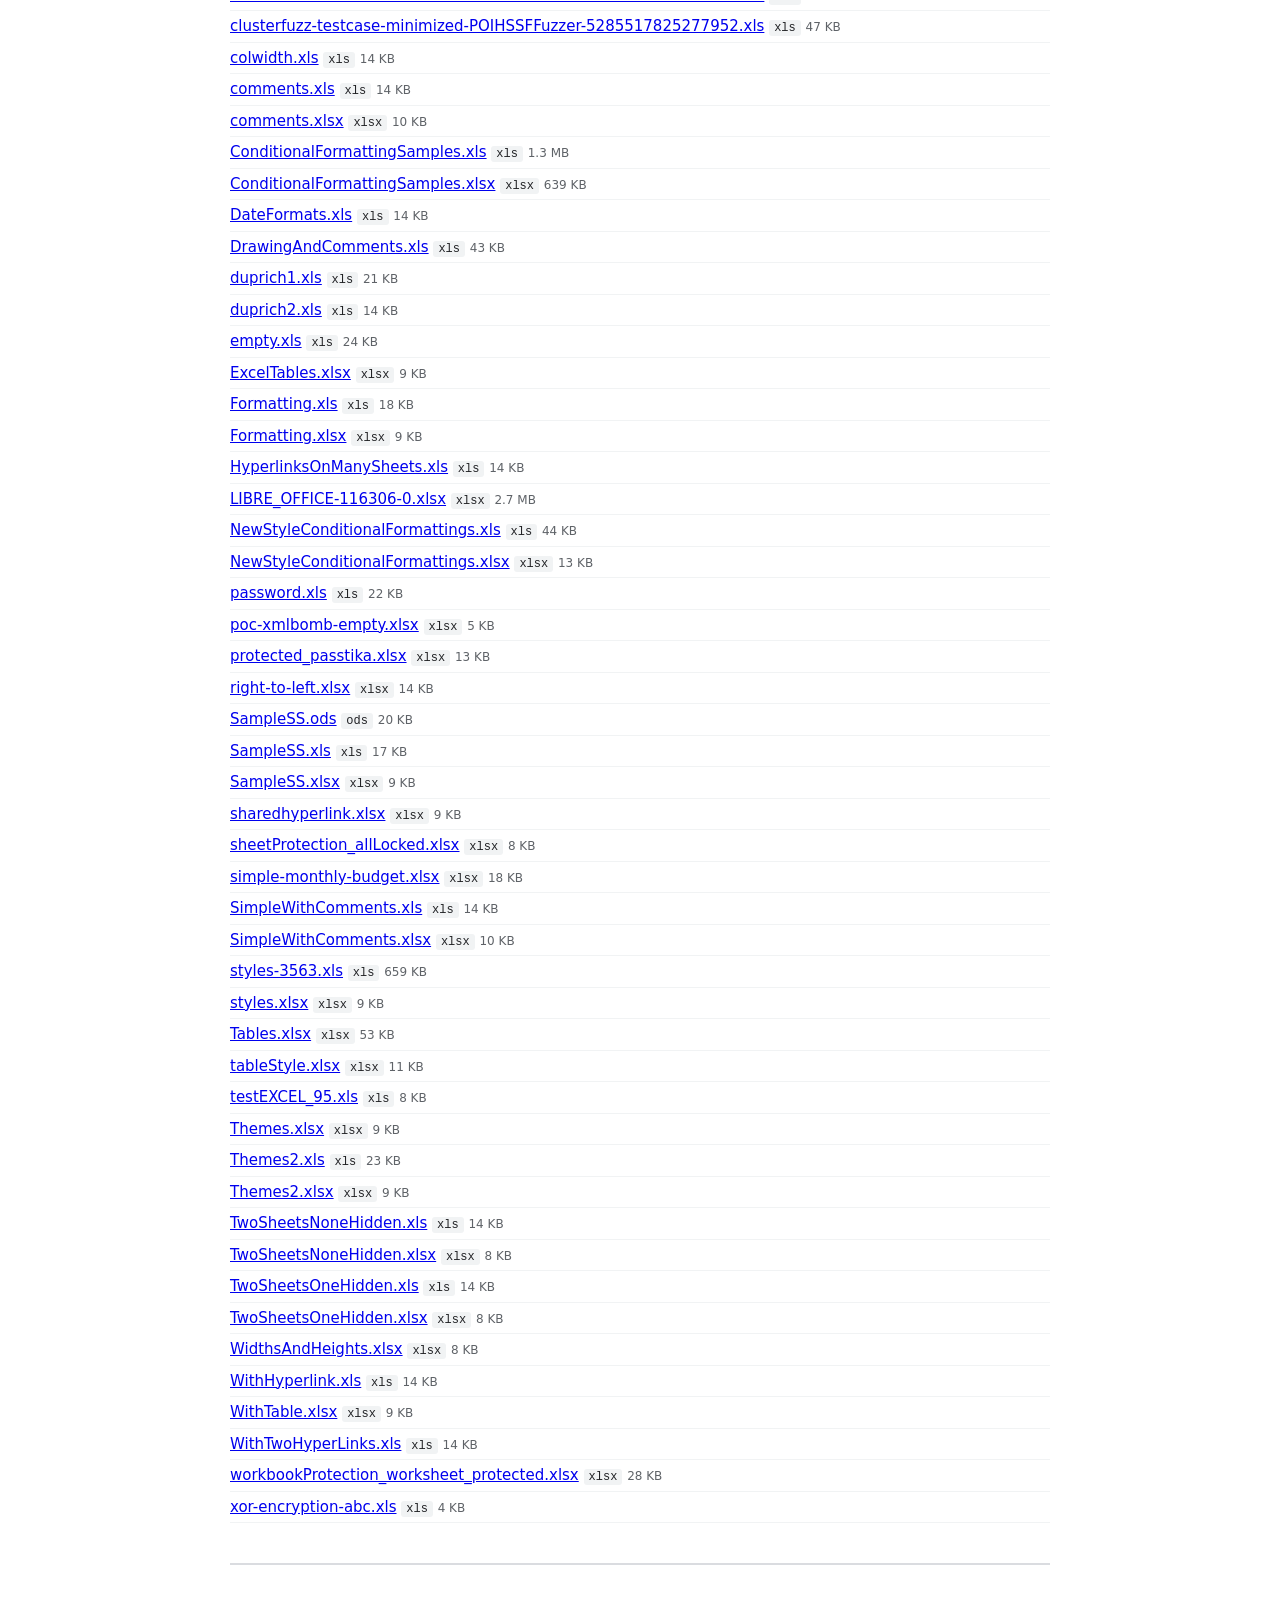
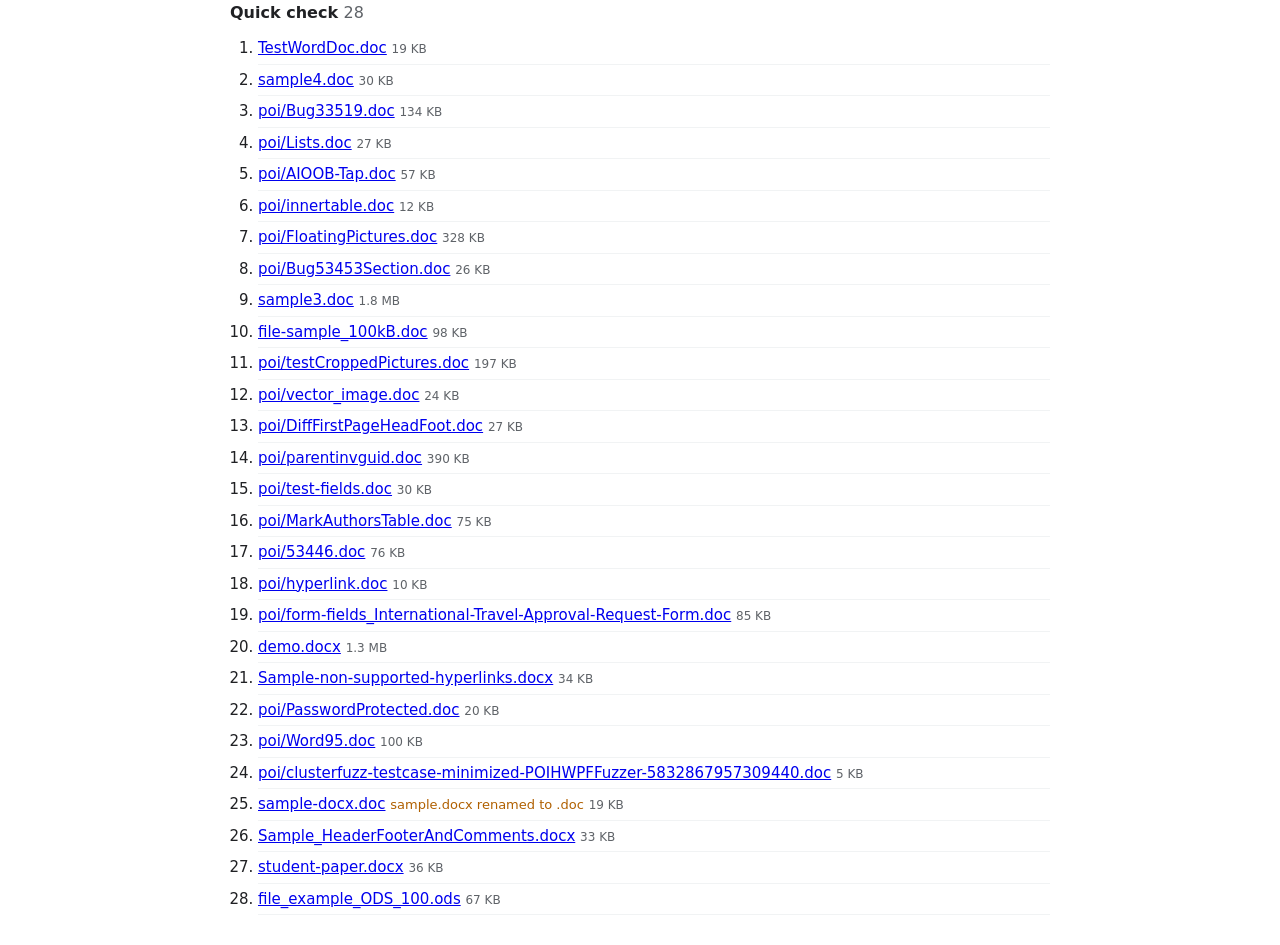
==== commit 1f82def0: "add test data for regres" ====
--- a/test-data-8336c0f2-9e8e-499e-aaf7-e33cf993ce1b/index.html
+++ b/test-data-8336c0f2-9e8e-499e-aaf7-e33cf993ce1b/index.html
@@ -23,7 +23,7 @@
   </head>
   <body>
     <h1>Sample documents</h1>
-    <p class="hint">111 files. Generated by <code>node tools/make-docs-index.mjs</code> — rerun it after adding or removing files.
+    <p class="hint">187 files. Generated by <code>node tools/make-docs-index.mjs</code> — rerun it after adding or removing files.
       Open via a server: <code>python3 -m http.server 8766 --directory docs</code> → <code>http://localhost:8766/</code>.</p>
 
     <section>
@@ -90,6 +90,17 @@
     </section>
 
     <section>
+      <h2>docs/misnamed/ <span>5</span></h2>
+      <ul>
+        <li><a href="misnamed/message-rtf.doc">message-rtf.doc</a> <span class="ext">doc</span> <span class="size">25 KB</span></li>
+        <li><a href="misnamed/orders-csv.xls">orders-csv.xls</a> <span class="ext">xls</span> <span class="size">202 B</span></li>
+        <li><a href="misnamed/quick-html.xls">quick-html.xls</a> <span class="ext">xls</span> <span class="size">428 B</span></li>
+        <li><a href="misnamed/SampleSS-xls.doc">SampleSS-xls.doc</a> <span class="ext">doc</span> <span class="size">17 KB</span></li>
+        <li><a href="misnamed/SampleSS-xlsx.xls">SampleSS-xlsx.xls</a> <span class="ext">xls</span> <span class="size">9 KB</span></li>
+      </ul>
+    </section>
+
+    <section>
       <h2>docs/poi/ <span>54</span></h2>
       <ul>
         <li><a href="poi/52420.doc">52420.doc</a> <span class="ext">doc</span> <span class="size">32 KB</span></li>
@@ -149,6 +160,89 @@
       </ul>
     </section>
 
+    <section>
+      <h2>docs/poi-misc/ <span>5</span></h2>
+      <ul>
+        <li><a href="poi-misc/message.rtf">message.rtf</a> <span class="ext">rtf</span> <span class="size">25 KB</span></li>
+        <li><a href="poi-misc/quick.html">quick.html</a> <span class="ext">html</span> <span class="size">428 B</span></li>
+        <li><a href="poi-misc/quick.pdf">quick.pdf</a> <span class="ext">pdf</span> <span class="size">18 KB</span></li>
+        <li><a href="poi-misc/SampleShow.pptx">SampleShow.pptx</a> <span class="ext">pptx</span> <span class="size">38 KB</span></li>
+        <li><a href="poi-misc/stress014.docx">stress014.docx</a> <span class="ext">docx</span> <span class="size">235 KB</span></li>
+      </ul>
+    </section>
+
+    <section>
+      <h2>docs/poi-spreadsheet/ <span>66</span></h2>
+      <ul>
+        <li><a href="poi-spreadsheet/1904DateWindowing.xls">1904DateWindowing.xls</a> <span class="ext">xls</span> <span class="size">6 KB</span></li>
+        <li><a href="poi-spreadsheet/47737.xlsx">47737.xlsx</a> <span class="ext">xlsx</span> <span class="size">11 KB</span></li>
+        <li><a href="poi-spreadsheet/49156.xlsx">49156.xlsx</a> <span class="ext">xlsx</span> <span class="size">24 KB</span></li>
+        <li><a href="poi-spreadsheet/49423.xls">49423.xls</a> <span class="ext">xls</span> <span class="size">657 KB</span></li>
+        <li><a href="poi-spreadsheet/50784-font_theme_colours.xlsx">50784-font_theme_colours.xlsx</a> <span class="ext">xlsx</span> <span class="size">12 KB</span></li>
+        <li><a href="poi-spreadsheet/50846-border_colours.xlsx">50846-border_colours.xlsx</a> <span class="ext">xlsx</span> <span class="size">12 KB</span></li>
+        <li><a href="poi-spreadsheet/53446.xls">53446.xls</a> <span class="ext">xls</span> <span class="size">1.7 MB</span></li>
+        <li><a href="poi-spreadsheet/54686_fraction_formats.xls">54686_fraction_formats.xls</a> <span class="ext">xls</span> <span class="size">176 KB</span></li>
+        <li><a href="poi-spreadsheet/55341_CellStyleBorder.xls">55341_CellStyleBorder.xls</a> <span class="ext">xls</span> <span class="size">28 KB</span></li>
+        <li><a href="poi-spreadsheet/57893-many-merges.xlsx">57893-many-merges.xlsx</a> <span class="ext">xlsx</span> <span class="size">829 KB</span></li>
+        <li><a href="poi-spreadsheet/57925.xls">57925.xls</a> <span class="ext">xls</span> <span class="size">68 KB</span></li>
+        <li><a href="poi-spreadsheet/58896.xlsx">58896.xlsx</a> <span class="ext">xlsx</span> <span class="size">75 KB</span></li>
+        <li><a href="poi-spreadsheet/62629_toMerge.xlsx">62629_toMerge.xlsx</a> <span class="ext">xlsx</span> <span class="size">21 KB</span></li>
+        <li><a href="poi-spreadsheet/64759.xlsx">64759.xlsx</a> <span class="ext">xlsx</span> <span class="size">11 KB</span></li>
+        <li><a href="poi-spreadsheet/65016.xlsx">65016.xlsx</a> <span class="ext">xlsx</span> <span class="size">301 KB</span></li>
+        <li><a href="poi-spreadsheet/angelo.edu_content_files_19555-nsse-2011-multiyear-benchmark.xls">angelo.edu_content_files_19555-nsse-2011-multiyear-benchmark.xls</a> <span class="ext">xls</span> <span class="size">669 KB</span></li>
+        <li><a href="poi-spreadsheet/at.gv.land-oberoesterreich.www_cps_rde_xbcr_SID-4A1B954F-5C07F98E_ooe_stat_download_bp10.xls">at.gv.land-oberoesterreich.www_cps_rde_xbcr_SID-4A1B954F-5C07F98E_ooe_stat_download_bp10.xls</a> <span class="ext">xls</span> <span class="size">803 KB</span></li>
+        <li><a href="poi-spreadsheet/clusterfuzz-testcase-minimized-POIHSSFFuzzer-4819588401201152.xls">clusterfuzz-testcase-minimized-POIHSSFFuzzer-4819588401201152.xls</a> <span class="ext">xls</span> <span class="size">3 KB</span></li>
+        <li><a href="poi-spreadsheet/clusterfuzz-testcase-minimized-POIHSSFFuzzer-5285517825277952.xls">clusterfuzz-testcase-minimized-POIHSSFFuzzer-5285517825277952.xls</a> <span class="ext">xls</span> <span class="size">47 KB</span></li>
+        <li><a href="poi-spreadsheet/colwidth.xls">colwidth.xls</a> <span class="ext">xls</span> <span class="size">14 KB</span></li>
+        <li><a href="poi-spreadsheet/comments.xls">comments.xls</a> <span class="ext">xls</span> <span class="size">14 KB</span></li>
+        <li><a href="poi-spreadsheet/comments.xlsx">comments.xlsx</a> <span class="ext">xlsx</span> <span class="size">10 KB</span></li>
+        <li><a href="poi-spreadsheet/ConditionalFormattingSamples.xls">ConditionalFormattingSamples.xls</a> <span class="ext">xls</span> <span class="size">1.3 MB</span></li>
+        <li><a href="poi-spreadsheet/ConditionalFormattingSamples.xlsx">ConditionalFormattingSamples.xlsx</a> <span class="ext">xlsx</span> <span class="size">639 KB</span></li>
+        <li><a href="poi-spreadsheet/DateFormats.xls">DateFormats.xls</a> <span class="ext">xls</span> <span class="size">14 KB</span></li>
+        <li><a href="poi-spreadsheet/DrawingAndComments.xls">DrawingAndComments.xls</a> <span class="ext">xls</span> <span class="size">43 KB</span></li>
+        <li><a href="poi-spreadsheet/duprich1.xls">duprich1.xls</a> <span class="ext">xls</span> <span class="size">21 KB</span></li>
+        <li><a href="poi-spreadsheet/duprich2.xls">duprich2.xls</a> <span class="ext">xls</span> <span class="size">14 KB</span></li>
+        <li><a href="poi-spreadsheet/empty.xls">empty.xls</a> <span class="ext">xls</span> <span class="size">24 KB</span></li>
+        <li><a href="poi-spreadsheet/ExcelTables.xlsx">ExcelTables.xlsx</a> <span class="ext">xlsx</span> <span class="size">9 KB</span></li>
+        <li><a href="poi-spreadsheet/Formatting.xls">Formatting.xls</a> <span class="ext">xls</span> <span class="size">18 KB</span></li>
+        <li><a href="poi-spreadsheet/Formatting.xlsx">Formatting.xlsx</a> <span class="ext">xlsx</span> <span class="size">9 KB</span></li>
+        <li><a href="poi-spreadsheet/HyperlinksOnManySheets.xls">HyperlinksOnManySheets.xls</a> <span class="ext">xls</span> <span class="size">14 KB</span></li>
+        <li><a href="poi-spreadsheet/LIBRE_OFFICE-116306-0.xlsx">LIBRE_OFFICE-116306-0.xlsx</a> <span class="ext">xlsx</span> <span class="size">2.7 MB</span></li>
+        <li><a href="poi-spreadsheet/NewStyleConditionalFormattings.xls">NewStyleConditionalFormattings.xls</a> <span class="ext">xls</span> <span class="size">44 KB</span></li>
+        <li><a href="poi-spreadsheet/NewStyleConditionalFormattings.xlsx">NewStyleConditionalFormattings.xlsx</a> <span class="ext">xlsx</span> <span class="size">13 KB</span></li>
+        <li><a href="poi-spreadsheet/password.xls">password.xls</a> <span class="ext">xls</span> <span class="size">22 KB</span></li>
+        <li><a href="poi-spreadsheet/poc-xmlbomb-empty.xlsx">poc-xmlbomb-empty.xlsx</a> <span class="ext">xlsx</span> <span class="size">5 KB</span></li>
+        <li><a href="poi-spreadsheet/protected_passtika.xlsx">protected_passtika.xlsx</a> <span class="ext">xlsx</span> <span class="size">13 KB</span></li>
+        <li><a href="poi-spreadsheet/right-to-left.xlsx">right-to-left.xlsx</a> <span class="ext">xlsx</span> <span class="size">14 KB</span></li>
+        <li><a href="poi-spreadsheet/SampleSS.ods">SampleSS.ods</a> <span class="ext">ods</span> <span class="size">20 KB</span></li>
+        <li><a href="poi-spreadsheet/SampleSS.xls">SampleSS.xls</a> <span class="ext">xls</span> <span class="size">17 KB</span></li>
+        <li><a href="poi-spreadsheet/SampleSS.xlsx">SampleSS.xlsx</a> <span class="ext">xlsx</span> <span class="size">9 KB</span></li>
+        <li><a href="poi-spreadsheet/sharedhyperlink.xlsx">sharedhyperlink.xlsx</a> <span class="ext">xlsx</span> <span class="size">9 KB</span></li>
+        <li><a href="poi-spreadsheet/sheetProtection_allLocked.xlsx">sheetProtection_allLocked.xlsx</a> <span class="ext">xlsx</span> <span class="size">8 KB</span></li>
+        <li><a href="poi-spreadsheet/simple-monthly-budget.xlsx">simple-monthly-budget.xlsx</a> <span class="ext">xlsx</span> <span class="size">18 KB</span></li>
+        <li><a href="poi-spreadsheet/SimpleWithComments.xls">SimpleWithComments.xls</a> <span class="ext">xls</span> <span class="size">14 KB</span></li>
+        <li><a href="poi-spreadsheet/SimpleWithComments.xlsx">SimpleWithComments.xlsx</a> <span class="ext">xlsx</span> <span class="size">10 KB</span></li>
+        <li><a href="poi-spreadsheet/styles-3563.xls">styles-3563.xls</a> <span class="ext">xls</span> <span class="size">659 KB</span></li>
+        <li><a href="poi-spreadsheet/styles.xlsx">styles.xlsx</a> <span class="ext">xlsx</span> <span class="size">9 KB</span></li>
+        <li><a href="poi-spreadsheet/Tables.xlsx">Tables.xlsx</a> <span class="ext">xlsx</span> <span class="size">53 KB</span></li>
+        <li><a href="poi-spreadsheet/tableStyle.xlsx">tableStyle.xlsx</a> <span class="ext">xlsx</span> <span class="size">11 KB</span></li>
+        <li><a href="poi-spreadsheet/testEXCEL_95.xls">testEXCEL_95.xls</a> <span class="ext">xls</span> <span class="size">8 KB</span></li>
+        <li><a href="poi-spreadsheet/Themes.xlsx">Themes.xlsx</a> <span class="ext">xlsx</span> <span class="size">9 KB</span></li>
+        <li><a href="poi-spreadsheet/Themes2.xls">Themes2.xls</a> <span class="ext">xls</span> <span class="size">23 KB</span></li>
+        <li><a href="poi-spreadsheet/Themes2.xlsx">Themes2.xlsx</a> <span class="ext">xlsx</span> <span class="size">9 KB</span></li>
+        <li><a href="poi-spreadsheet/TwoSheetsNoneHidden.xls">TwoSheetsNoneHidden.xls</a> <span class="ext">xls</span> <span class="size">14 KB</span></li>
+        <li><a href="poi-spreadsheet/TwoSheetsNoneHidden.xlsx">TwoSheetsNoneHidden.xlsx</a> <span class="ext">xlsx</span> <span class="size">8 KB</span></li>
+        <li><a href="poi-spreadsheet/TwoSheetsOneHidden.xls">TwoSheetsOneHidden.xls</a> <span class="ext">xls</span> <span class="size">14 KB</span></li>
+        <li><a href="poi-spreadsheet/TwoSheetsOneHidden.xlsx">TwoSheetsOneHidden.xlsx</a> <span class="ext">xlsx</span> <span class="size">8 KB</span></li>
+        <li><a href="poi-spreadsheet/WidthsAndHeights.xlsx">WidthsAndHeights.xlsx</a> <span class="ext">xlsx</span> <span class="size">8 KB</span></li>
+        <li><a href="poi-spreadsheet/WithHyperlink.xls">WithHyperlink.xls</a> <span class="ext">xls</span> <span class="size">14 KB</span></li>
+        <li><a href="poi-spreadsheet/WithTable.xlsx">WithTable.xlsx</a> <span class="ext">xlsx</span> <span class="size">9 KB</span></li>
+        <li><a href="poi-spreadsheet/WithTwoHyperLinks.xls">WithTwoHyperLinks.xls</a> <span class="ext">xls</span> <span class="size">14 KB</span></li>
+        <li><a href="poi-spreadsheet/workbookProtection_worksheet_protected.xlsx">workbookProtection_worksheet_protected.xlsx</a> <span class="ext">xlsx</span> <span class="size">28 KB</span></li>
+        <li><a href="poi-spreadsheet/xor-encryption-abc.xls">xor-encryption-abc.xls</a> <span class="ext">xls</span> <span class="size">4 KB</span></li>
+      </ul>
+    </section>
+
     <section class="quick">
       <h2>Quick check <span>28</span></h2>
       <ol>
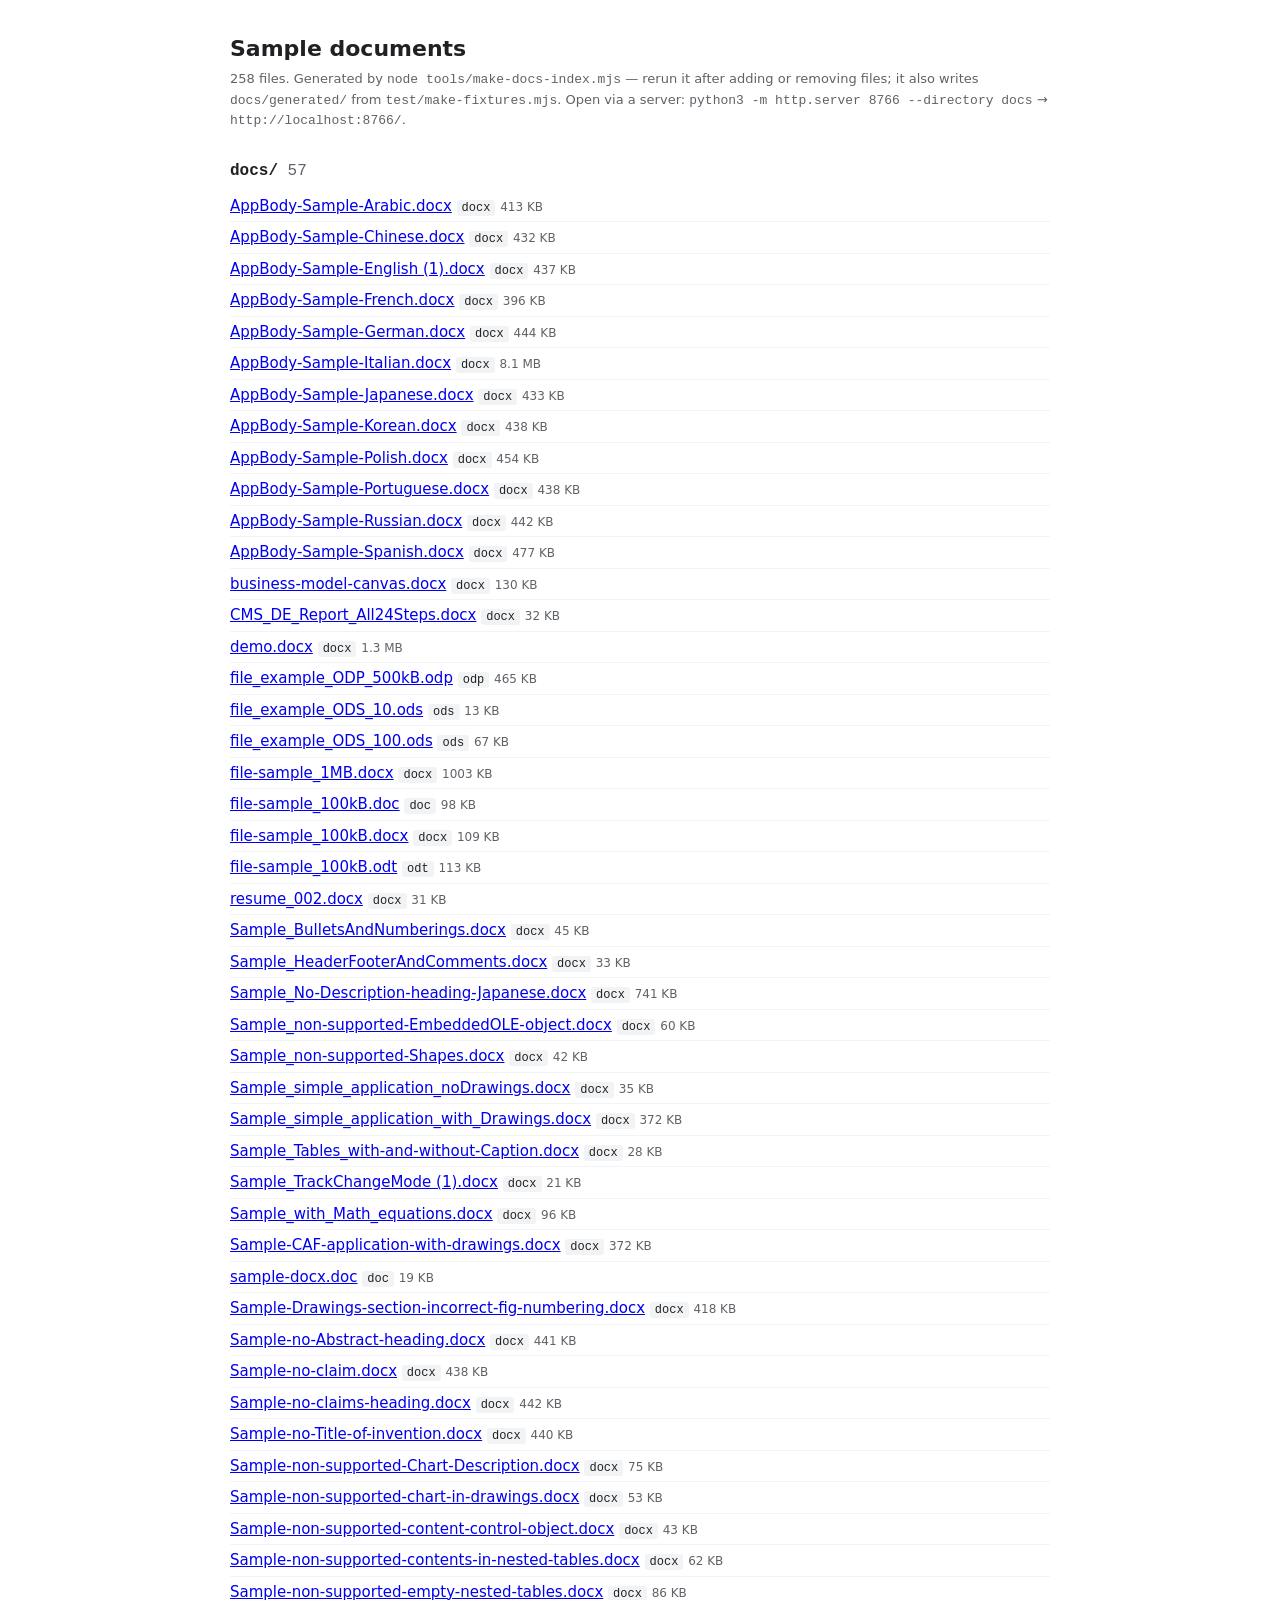
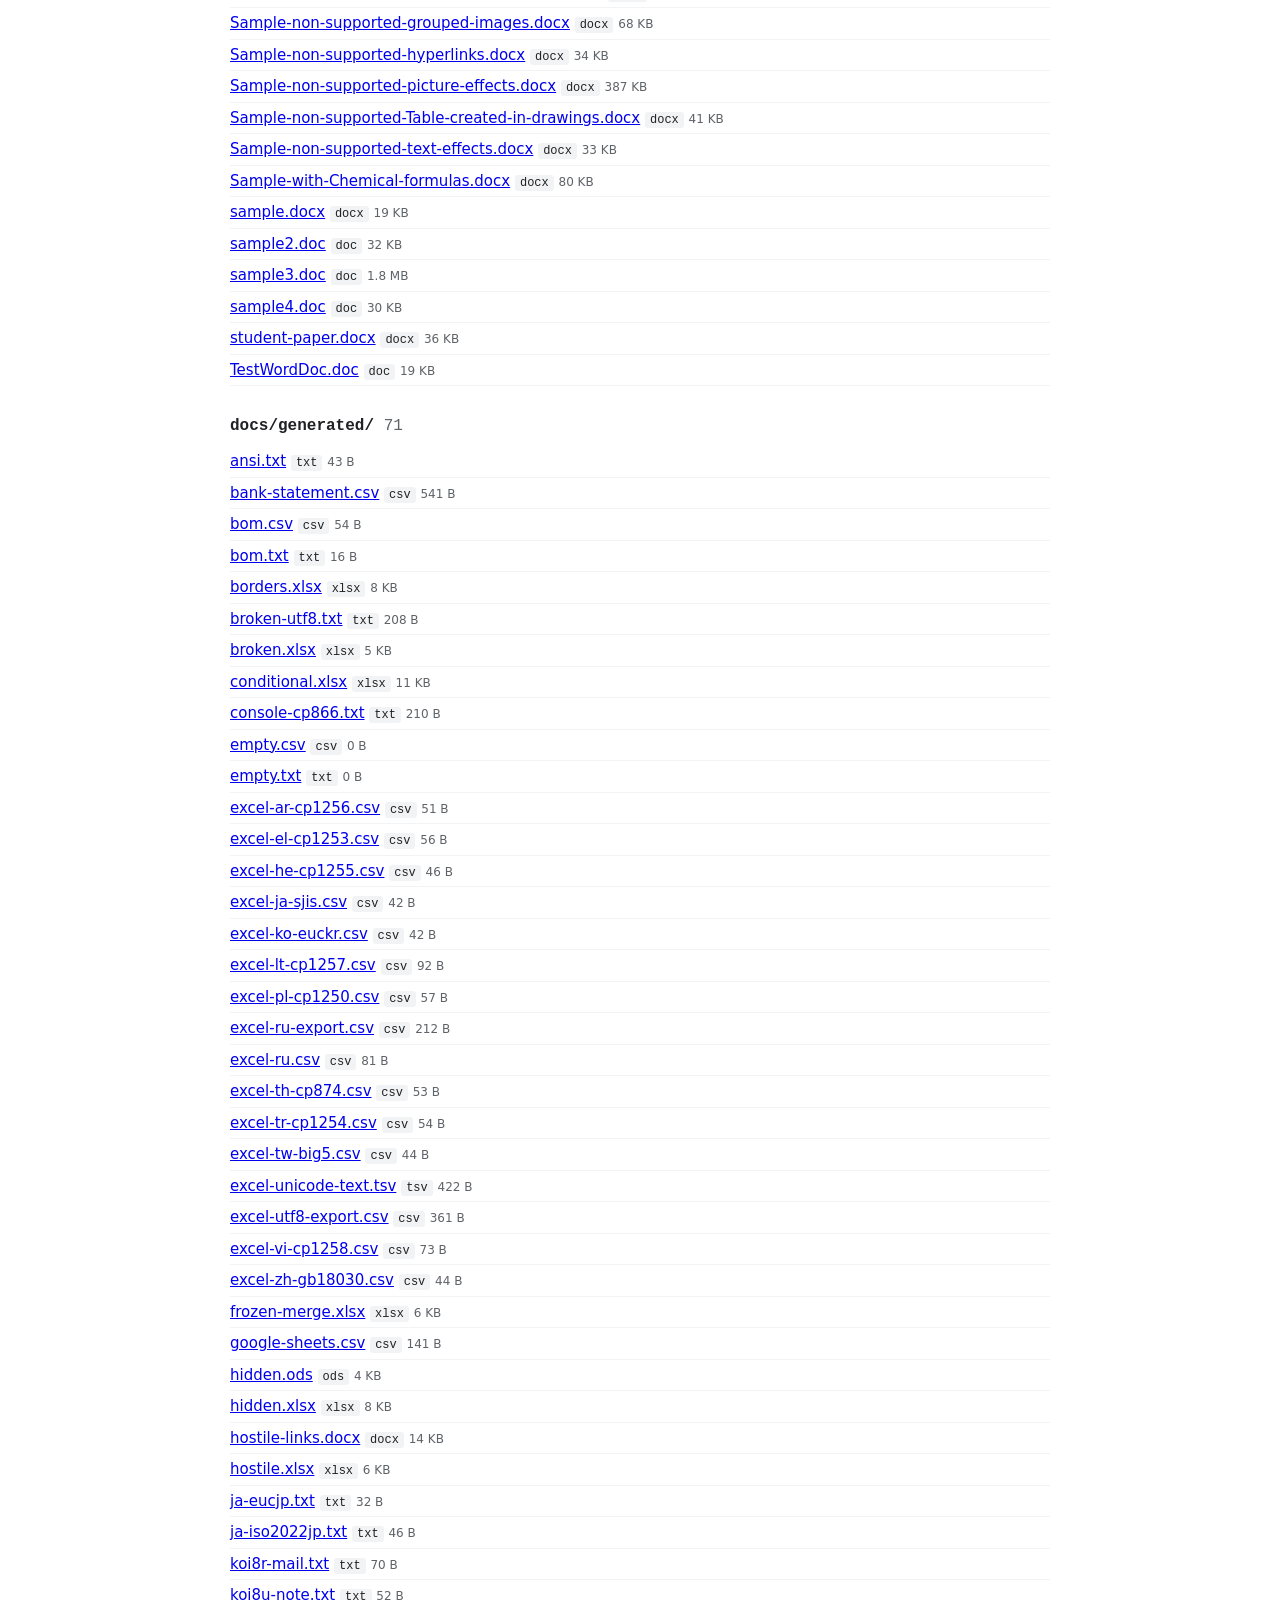
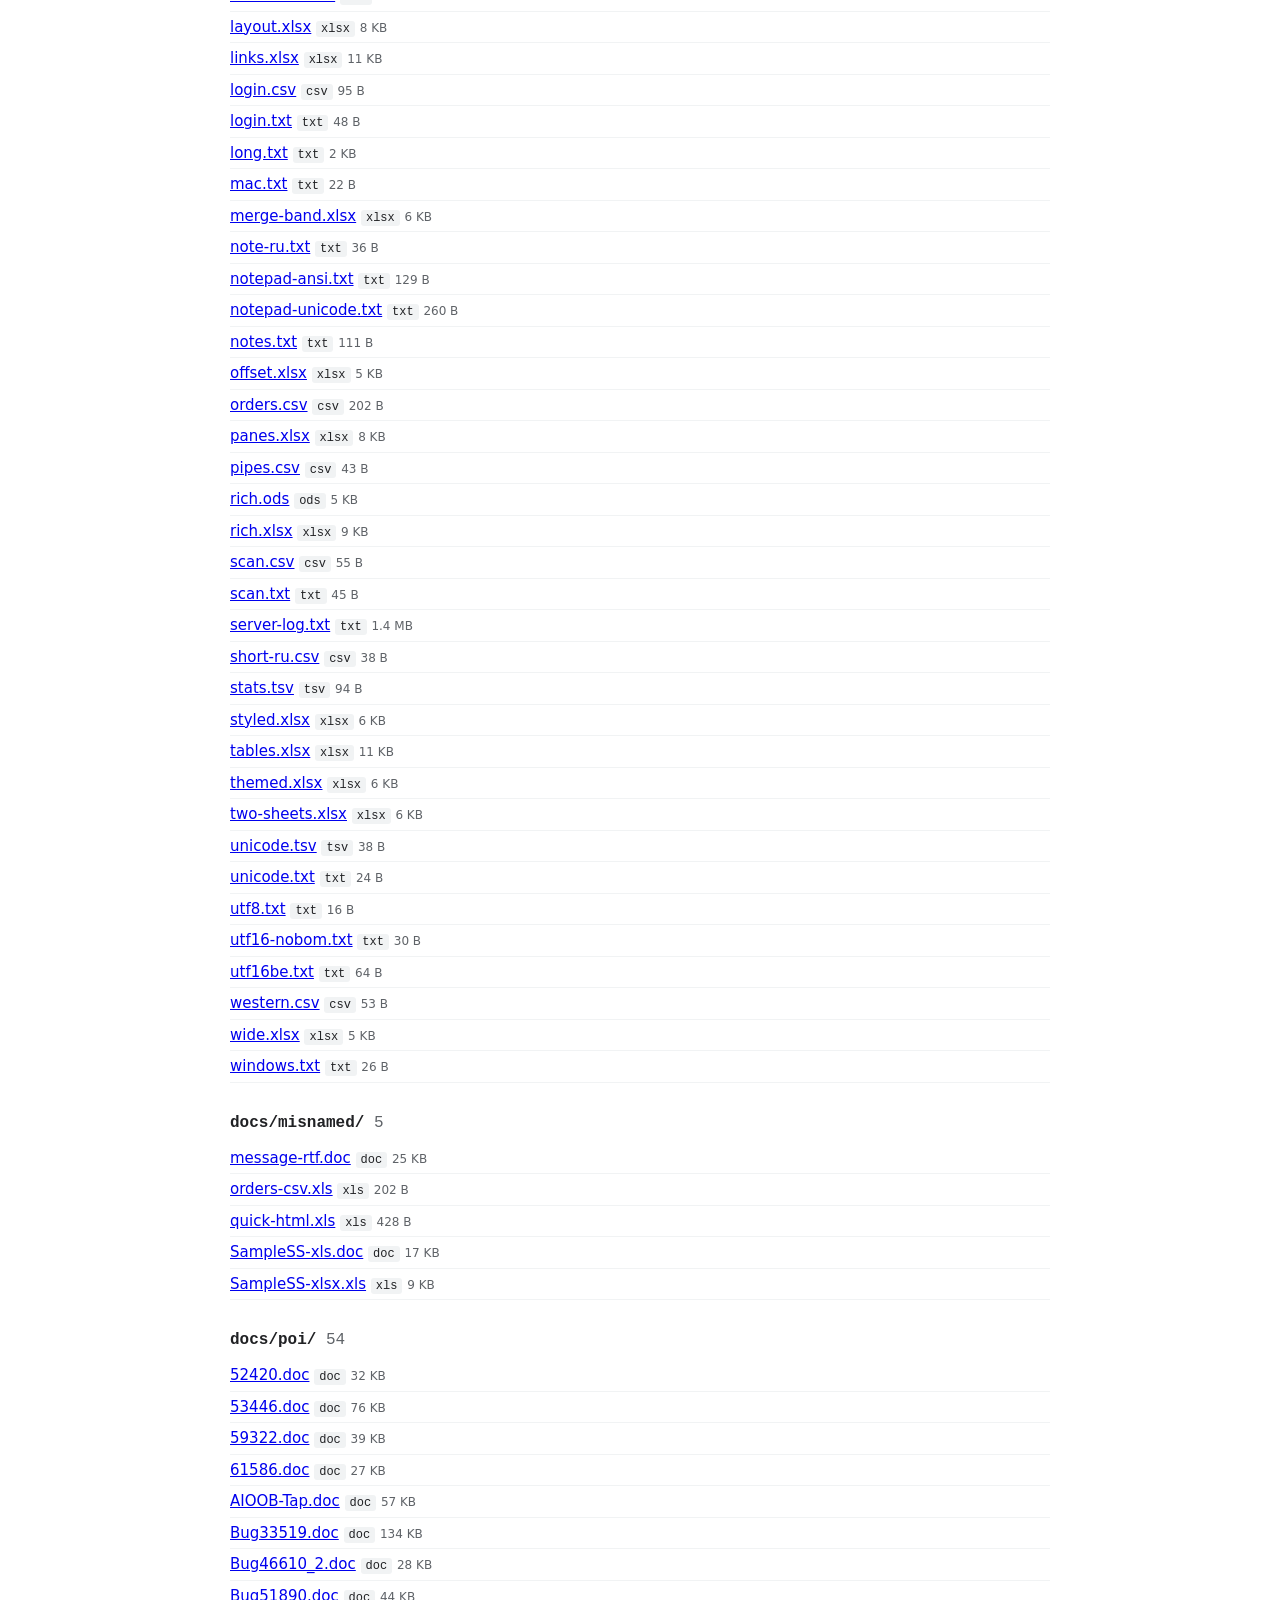
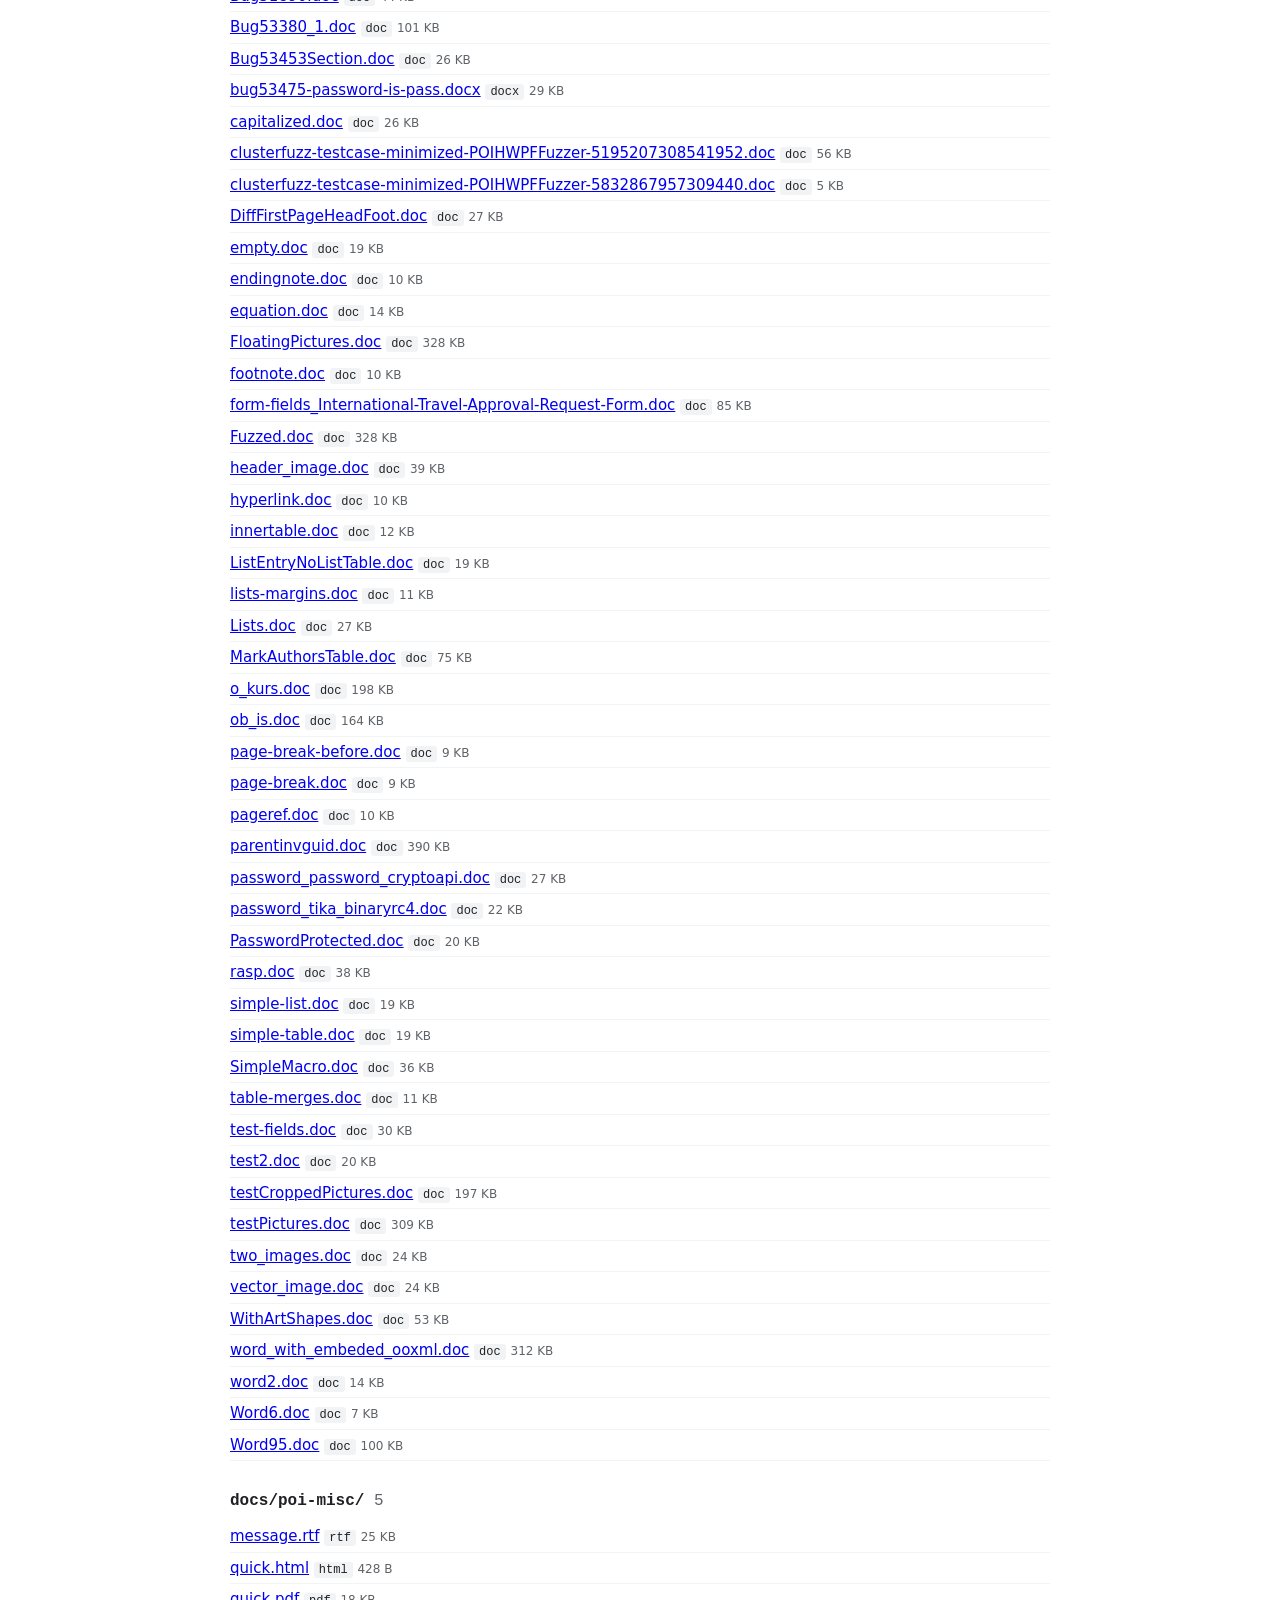
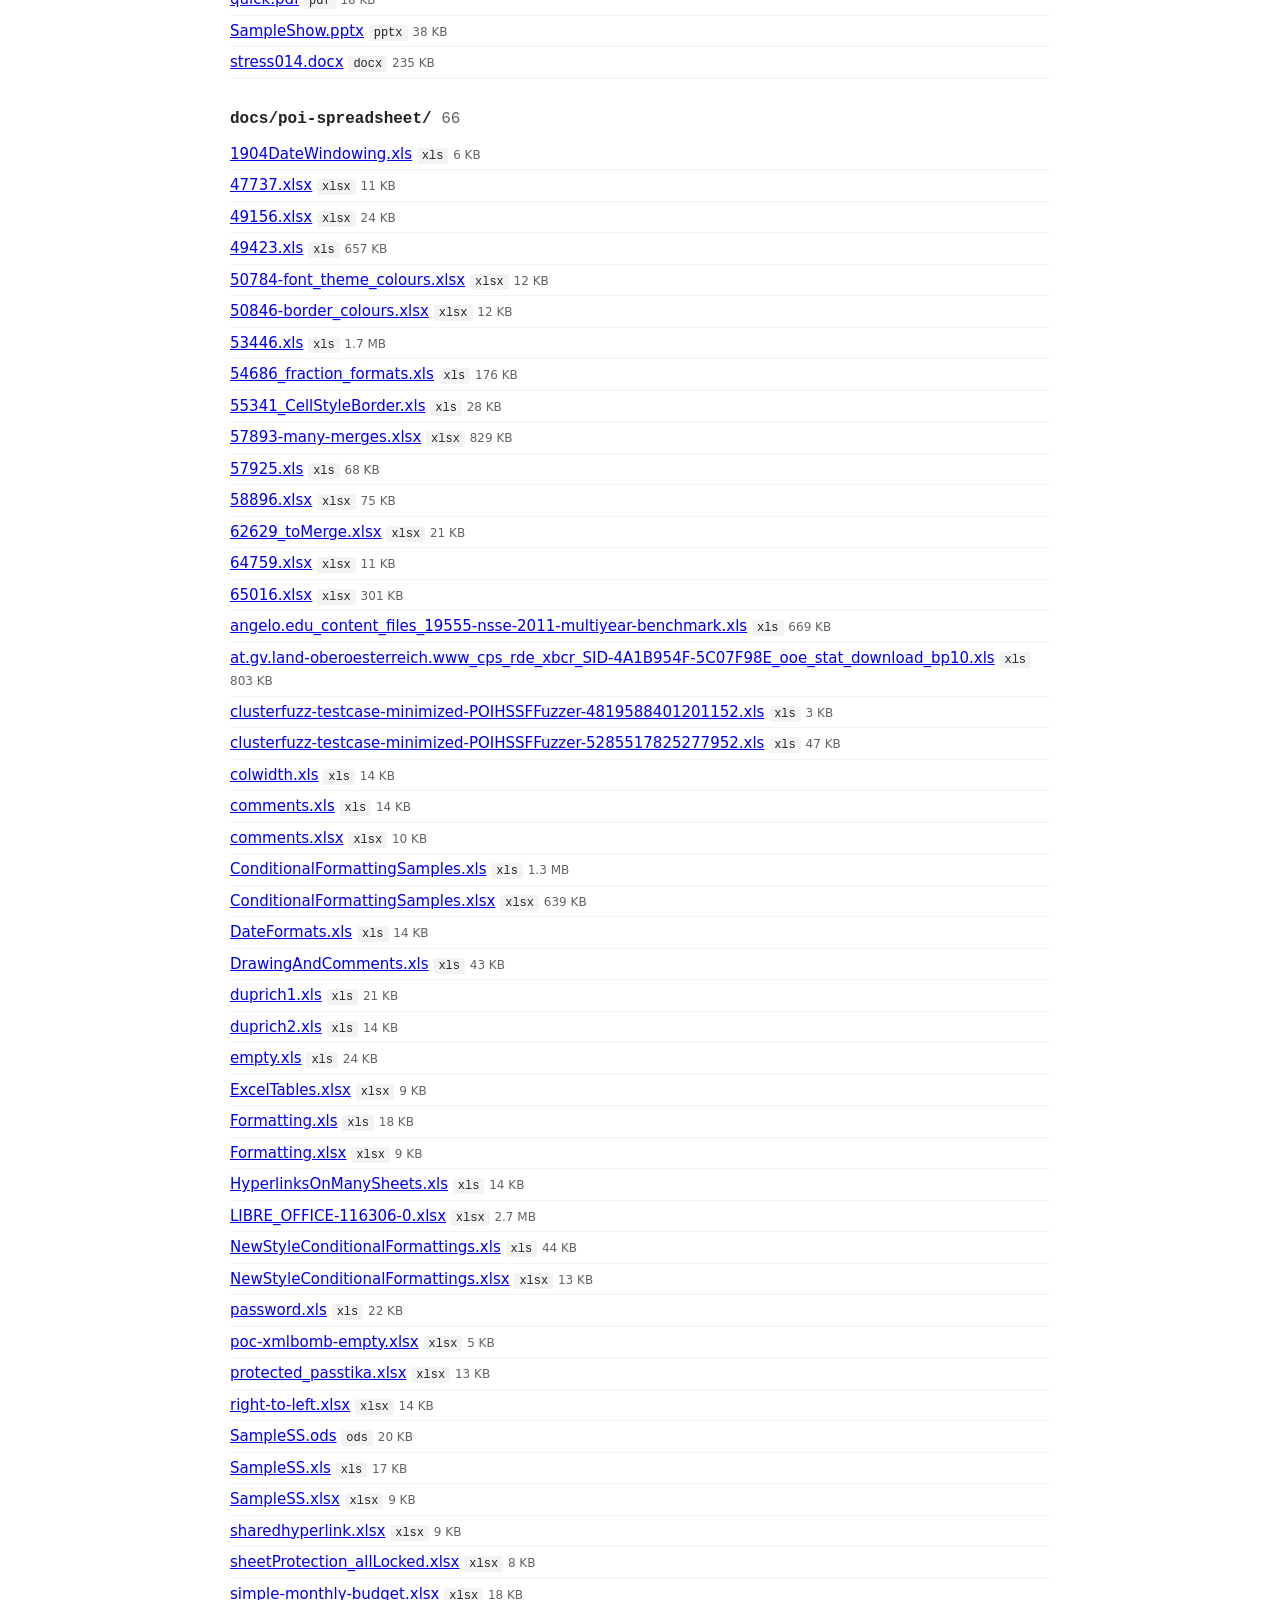
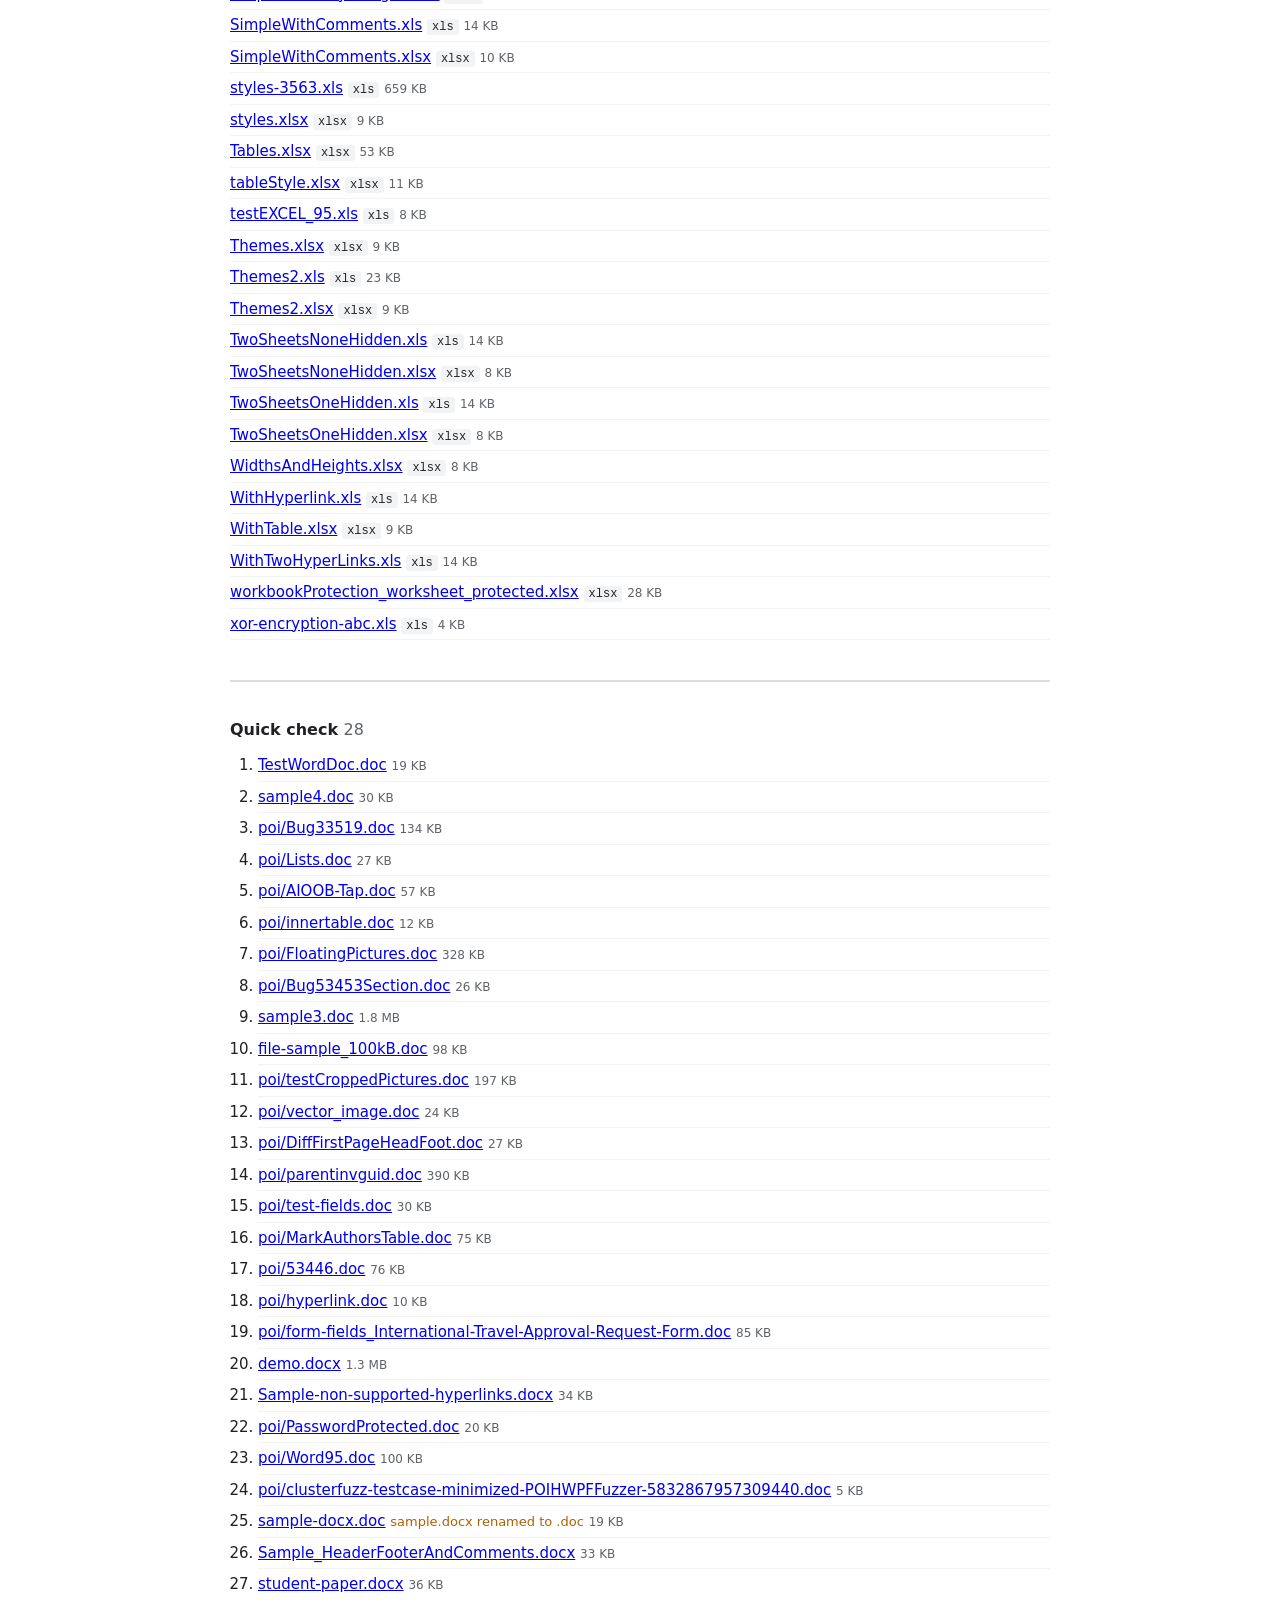
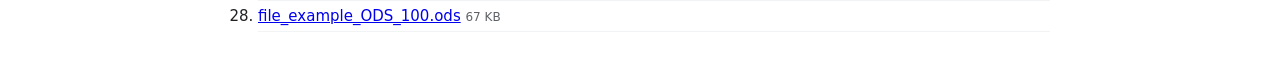
==== commit 3f705283: "add files woth other encoding" ====
--- a/test-data-8336c0f2-9e8e-499e-aaf7-e33cf993ce1b/index.html
+++ b/test-data-8336c0f2-9e8e-499e-aaf7-e33cf993ce1b/index.html
@@ -23,7 +23,7 @@
   </head>
   <body>
     <h1>Sample documents</h1>
-    <p class="hint">187 files. Generated by <code>node tools/make-docs-index.mjs</code> — rerun it after adding or removing files.
+    <p class="hint">258 files. Generated by <code>node tools/make-docs-index.mjs</code> — rerun it after adding or removing files; it also writes <code>docs/generated/</code> from <code>test/make-fixtures.mjs</code>.
       Open via a server: <code>python3 -m http.server 8766 --directory docs</code> → <code>http://localhost:8766/</code>.</p>
 
     <section>
@@ -86,6 +86,83 @@
         <li><a href="sample4.doc">sample4.doc</a> <span class="ext">doc</span> <span class="size">30 KB</span></li>
         <li><a href="student-paper.docx">student-paper.docx</a> <span class="ext">docx</span> <span class="size">36 KB</span></li>
         <li><a href="TestWordDoc.doc">TestWordDoc.doc</a> <span class="ext">doc</span> <span class="size">19 KB</span></li>
+      </ul>
+    </section>
+
+    <section>
+      <h2>docs/generated/ <span>71</span></h2>
+      <ul>
+        <li><a href="generated/ansi.txt">ansi.txt</a> <span class="ext">txt</span> <span class="size">43 B</span></li>
+        <li><a href="generated/bank-statement.csv">bank-statement.csv</a> <span class="ext">csv</span> <span class="size">541 B</span></li>
+        <li><a href="generated/bom.csv">bom.csv</a> <span class="ext">csv</span> <span class="size">54 B</span></li>
+        <li><a href="generated/bom.txt">bom.txt</a> <span class="ext">txt</span> <span class="size">16 B</span></li>
+        <li><a href="generated/borders.xlsx">borders.xlsx</a> <span class="ext">xlsx</span> <span class="size">8 KB</span></li>
+        <li><a href="generated/broken-utf8.txt">broken-utf8.txt</a> <span class="ext">txt</span> <span class="size">208 B</span></li>
+        <li><a href="generated/broken.xlsx">broken.xlsx</a> <span class="ext">xlsx</span> <span class="size">5 KB</span></li>
+        <li><a href="generated/conditional.xlsx">conditional.xlsx</a> <span class="ext">xlsx</span> <span class="size">11 KB</span></li>
+        <li><a href="generated/console-cp866.txt">console-cp866.txt</a> <span class="ext">txt</span> <span class="size">210 B</span></li>
+        <li><a href="generated/empty.csv">empty.csv</a> <span class="ext">csv</span> <span class="size">0 B</span></li>
+        <li><a href="generated/empty.txt">empty.txt</a> <span class="ext">txt</span> <span class="size">0 B</span></li>
+        <li><a href="generated/excel-ar-cp1256.csv">excel-ar-cp1256.csv</a> <span class="ext">csv</span> <span class="size">51 B</span></li>
+        <li><a href="generated/excel-el-cp1253.csv">excel-el-cp1253.csv</a> <span class="ext">csv</span> <span class="size">56 B</span></li>
+        <li><a href="generated/excel-he-cp1255.csv">excel-he-cp1255.csv</a> <span class="ext">csv</span> <span class="size">46 B</span></li>
+        <li><a href="generated/excel-ja-sjis.csv">excel-ja-sjis.csv</a> <span class="ext">csv</span> <span class="size">42 B</span></li>
+        <li><a href="generated/excel-ko-euckr.csv">excel-ko-euckr.csv</a> <span class="ext">csv</span> <span class="size">42 B</span></li>
+        <li><a href="generated/excel-lt-cp1257.csv">excel-lt-cp1257.csv</a> <span class="ext">csv</span> <span class="size">92 B</span></li>
+        <li><a href="generated/excel-pl-cp1250.csv">excel-pl-cp1250.csv</a> <span class="ext">csv</span> <span class="size">57 B</span></li>
+        <li><a href="generated/excel-ru-export.csv">excel-ru-export.csv</a> <span class="ext">csv</span> <span class="size">212 B</span></li>
+        <li><a href="generated/excel-ru.csv">excel-ru.csv</a> <span class="ext">csv</span> <span class="size">81 B</span></li>
+        <li><a href="generated/excel-th-cp874.csv">excel-th-cp874.csv</a> <span class="ext">csv</span> <span class="size">53 B</span></li>
+        <li><a href="generated/excel-tr-cp1254.csv">excel-tr-cp1254.csv</a> <span class="ext">csv</span> <span class="size">54 B</span></li>
+        <li><a href="generated/excel-tw-big5.csv">excel-tw-big5.csv</a> <span class="ext">csv</span> <span class="size">44 B</span></li>
+        <li><a href="generated/excel-unicode-text.tsv">excel-unicode-text.tsv</a> <span class="ext">tsv</span> <span class="size">422 B</span></li>
+        <li><a href="generated/excel-utf8-export.csv">excel-utf8-export.csv</a> <span class="ext">csv</span> <span class="size">361 B</span></li>
+        <li><a href="generated/excel-vi-cp1258.csv">excel-vi-cp1258.csv</a> <span class="ext">csv</span> <span class="size">73 B</span></li>
+        <li><a href="generated/excel-zh-gb18030.csv">excel-zh-gb18030.csv</a> <span class="ext">csv</span> <span class="size">44 B</span></li>
+        <li><a href="generated/frozen-merge.xlsx">frozen-merge.xlsx</a> <span class="ext">xlsx</span> <span class="size">6 KB</span></li>
+        <li><a href="generated/google-sheets.csv">google-sheets.csv</a> <span class="ext">csv</span> <span class="size">141 B</span></li>
+        <li><a href="generated/hidden.ods">hidden.ods</a> <span class="ext">ods</span> <span class="size">4 KB</span></li>
+        <li><a href="generated/hidden.xlsx">hidden.xlsx</a> <span class="ext">xlsx</span> <span class="size">8 KB</span></li>
+        <li><a href="generated/hostile-links.docx">hostile-links.docx</a> <span class="ext">docx</span> <span class="size">14 KB</span></li>
+        <li><a href="generated/hostile.xlsx">hostile.xlsx</a> <span class="ext">xlsx</span> <span class="size">6 KB</span></li>
+        <li><a href="generated/ja-eucjp.txt">ja-eucjp.txt</a> <span class="ext">txt</span> <span class="size">32 B</span></li>
+        <li><a href="generated/ja-iso2022jp.txt">ja-iso2022jp.txt</a> <span class="ext">txt</span> <span class="size">46 B</span></li>
+        <li><a href="generated/koi8r-mail.txt">koi8r-mail.txt</a> <span class="ext">txt</span> <span class="size">70 B</span></li>
+        <li><a href="generated/koi8u-note.txt">koi8u-note.txt</a> <span class="ext">txt</span> <span class="size">52 B</span></li>
+        <li><a href="generated/layout.xlsx">layout.xlsx</a> <span class="ext">xlsx</span> <span class="size">8 KB</span></li>
+        <li><a href="generated/links.xlsx">links.xlsx</a> <span class="ext">xlsx</span> <span class="size">11 KB</span></li>
+        <li><a href="generated/login.csv">login.csv</a> <span class="ext">csv</span> <span class="size">95 B</span></li>
+        <li><a href="generated/login.txt">login.txt</a> <span class="ext">txt</span> <span class="size">48 B</span></li>
+        <li><a href="generated/long.txt">long.txt</a> <span class="ext">txt</span> <span class="size">2 KB</span></li>
+        <li><a href="generated/mac.txt">mac.txt</a> <span class="ext">txt</span> <span class="size">22 B</span></li>
+        <li><a href="generated/merge-band.xlsx">merge-band.xlsx</a> <span class="ext">xlsx</span> <span class="size">6 KB</span></li>
+        <li><a href="generated/note-ru.txt">note-ru.txt</a> <span class="ext">txt</span> <span class="size">36 B</span></li>
+        <li><a href="generated/notepad-ansi.txt">notepad-ansi.txt</a> <span class="ext">txt</span> <span class="size">129 B</span></li>
+        <li><a href="generated/notepad-unicode.txt">notepad-unicode.txt</a> <span class="ext">txt</span> <span class="size">260 B</span></li>
+        <li><a href="generated/notes.txt">notes.txt</a> <span class="ext">txt</span> <span class="size">111 B</span></li>
+        <li><a href="generated/offset.xlsx">offset.xlsx</a> <span class="ext">xlsx</span> <span class="size">5 KB</span></li>
+        <li><a href="generated/orders.csv">orders.csv</a> <span class="ext">csv</span> <span class="size">202 B</span></li>
+        <li><a href="generated/panes.xlsx">panes.xlsx</a> <span class="ext">xlsx</span> <span class="size">8 KB</span></li>
+        <li><a href="generated/pipes.csv">pipes.csv</a> <span class="ext">csv</span> <span class="size">43 B</span></li>
+        <li><a href="generated/rich.ods">rich.ods</a> <span class="ext">ods</span> <span class="size">5 KB</span></li>
+        <li><a href="generated/rich.xlsx">rich.xlsx</a> <span class="ext">xlsx</span> <span class="size">9 KB</span></li>
+        <li><a href="generated/scan.csv">scan.csv</a> <span class="ext">csv</span> <span class="size">55 B</span></li>
+        <li><a href="generated/scan.txt">scan.txt</a> <span class="ext">txt</span> <span class="size">45 B</span></li>
+        <li><a href="generated/server-log.txt">server-log.txt</a> <span class="ext">txt</span> <span class="size">1.4 MB</span></li>
+        <li><a href="generated/short-ru.csv">short-ru.csv</a> <span class="ext">csv</span> <span class="size">38 B</span></li>
+        <li><a href="generated/stats.tsv">stats.tsv</a> <span class="ext">tsv</span> <span class="size">94 B</span></li>
+        <li><a href="generated/styled.xlsx">styled.xlsx</a> <span class="ext">xlsx</span> <span class="size">6 KB</span></li>
+        <li><a href="generated/tables.xlsx">tables.xlsx</a> <span class="ext">xlsx</span> <span class="size">11 KB</span></li>
+        <li><a href="generated/themed.xlsx">themed.xlsx</a> <span class="ext">xlsx</span> <span class="size">6 KB</span></li>
+        <li><a href="generated/two-sheets.xlsx">two-sheets.xlsx</a> <span class="ext">xlsx</span> <span class="size">6 KB</span></li>
+        <li><a href="generated/unicode.tsv">unicode.tsv</a> <span class="ext">tsv</span> <span class="size">38 B</span></li>
+        <li><a href="generated/unicode.txt">unicode.txt</a> <span class="ext">txt</span> <span class="size">24 B</span></li>
+        <li><a href="generated/utf8.txt">utf8.txt</a> <span class="ext">txt</span> <span class="size">16 B</span></li>
+        <li><a href="generated/utf16-nobom.txt">utf16-nobom.txt</a> <span class="ext">txt</span> <span class="size">30 B</span></li>
+        <li><a href="generated/utf16be.txt">utf16be.txt</a> <span class="ext">txt</span> <span class="size">64 B</span></li>
+        <li><a href="generated/western.csv">western.csv</a> <span class="ext">csv</span> <span class="size">53 B</span></li>
+        <li><a href="generated/wide.xlsx">wide.xlsx</a> <span class="ext">xlsx</span> <span class="size">5 KB</span></li>
+        <li><a href="generated/windows.txt">windows.txt</a> <span class="ext">txt</span> <span class="size">26 B</span></li>
       </ul>
     </section>
 
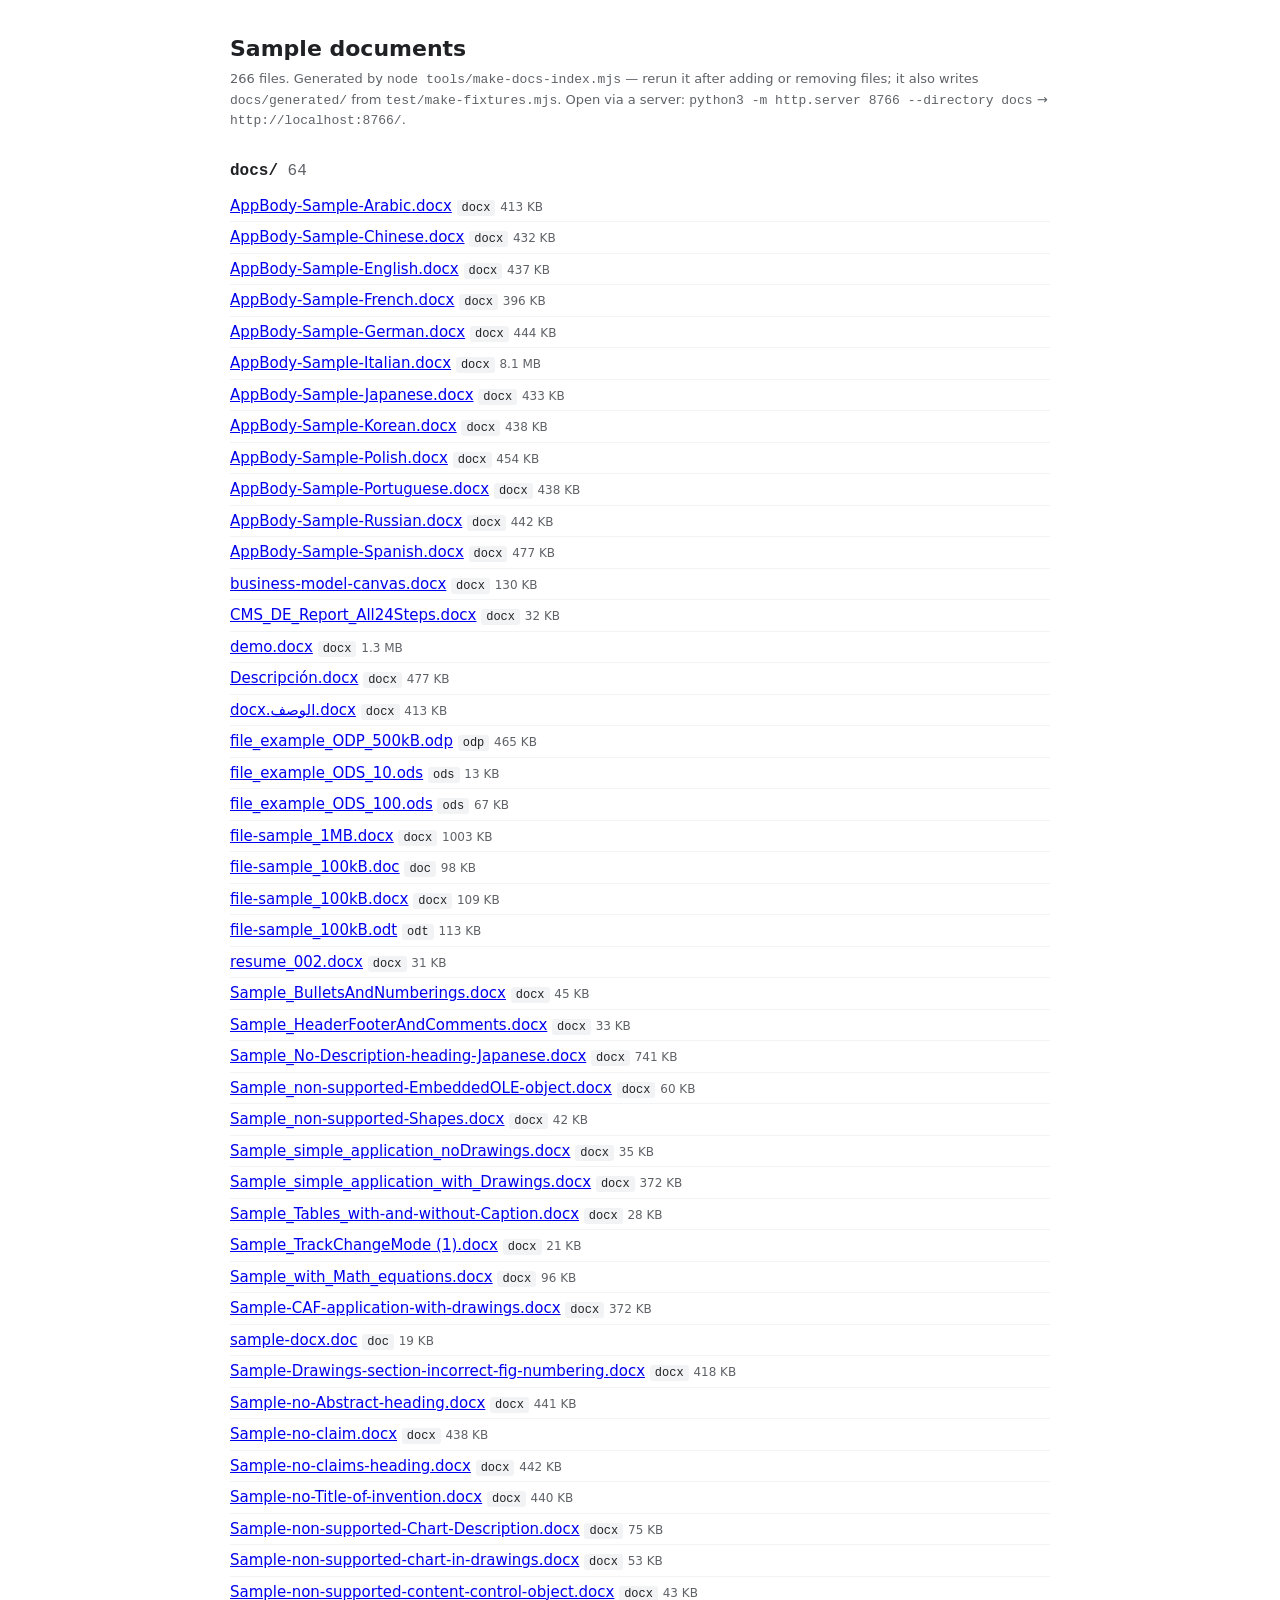
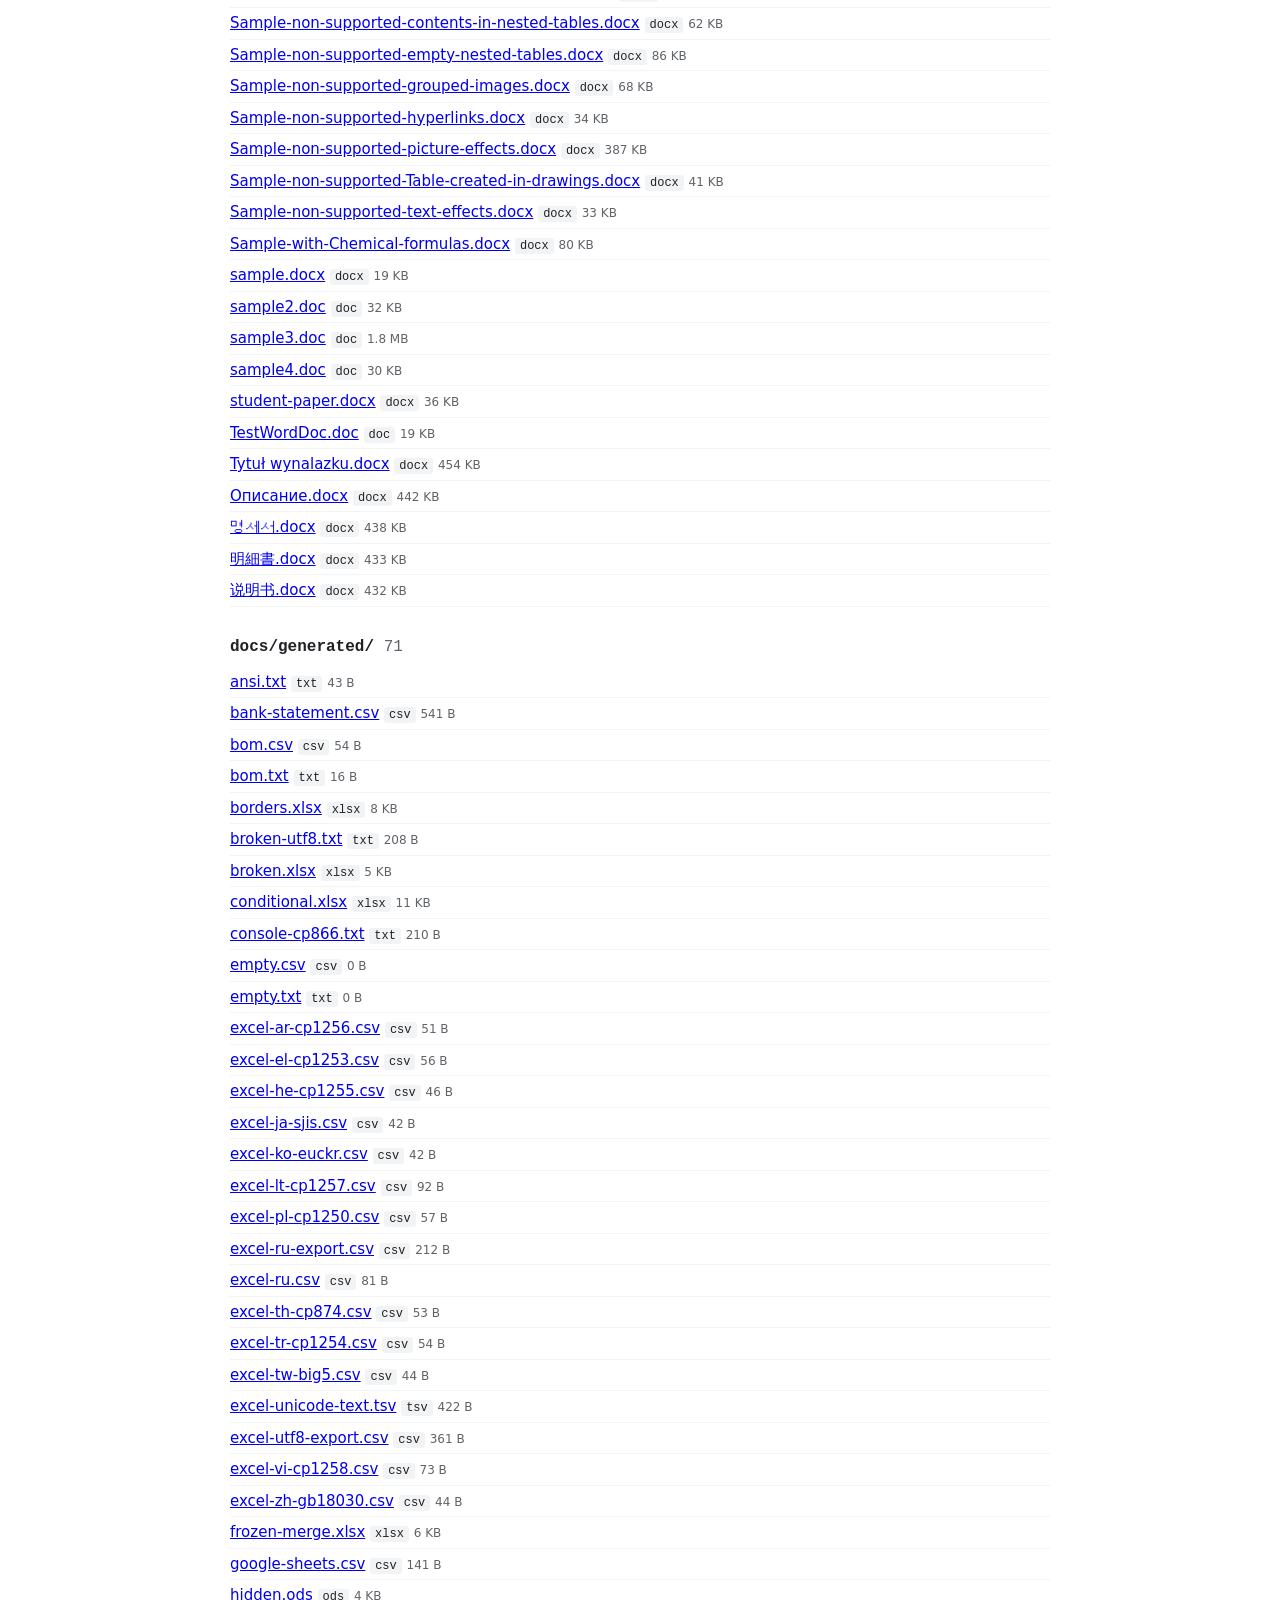
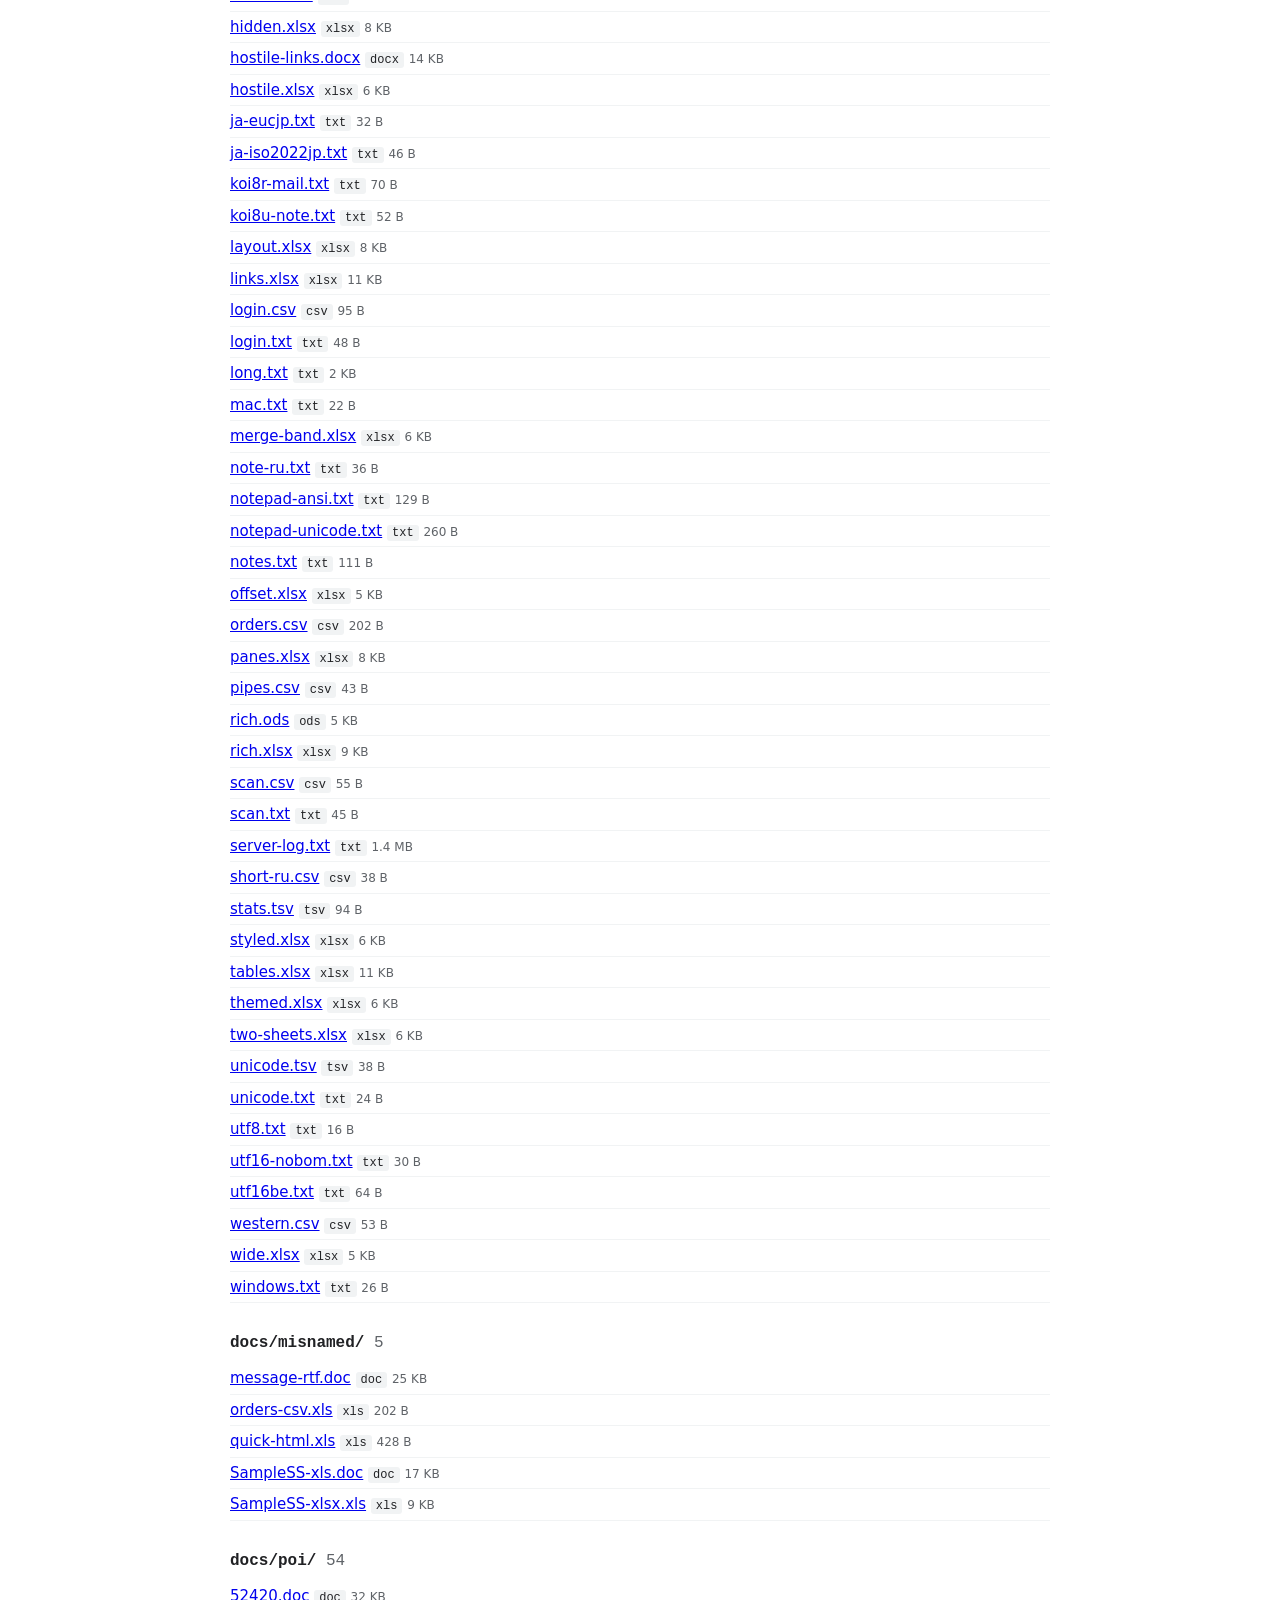
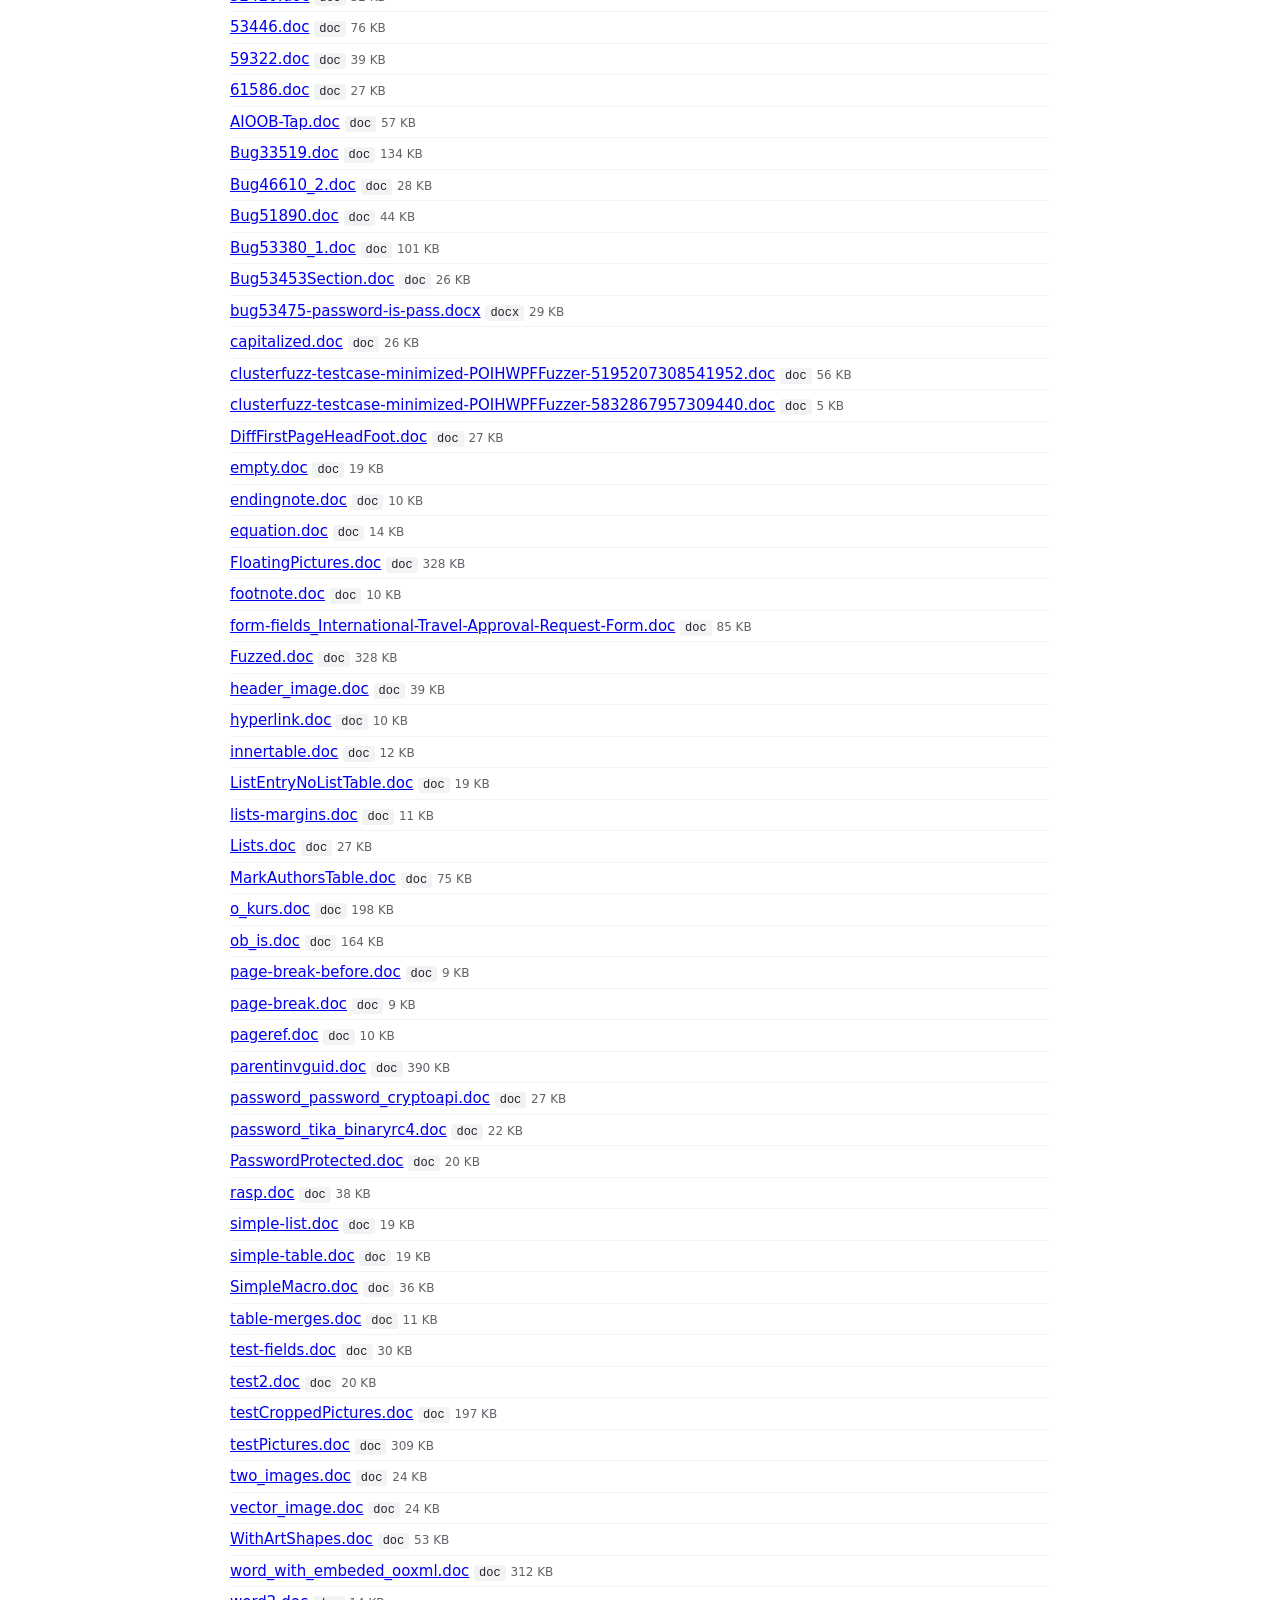
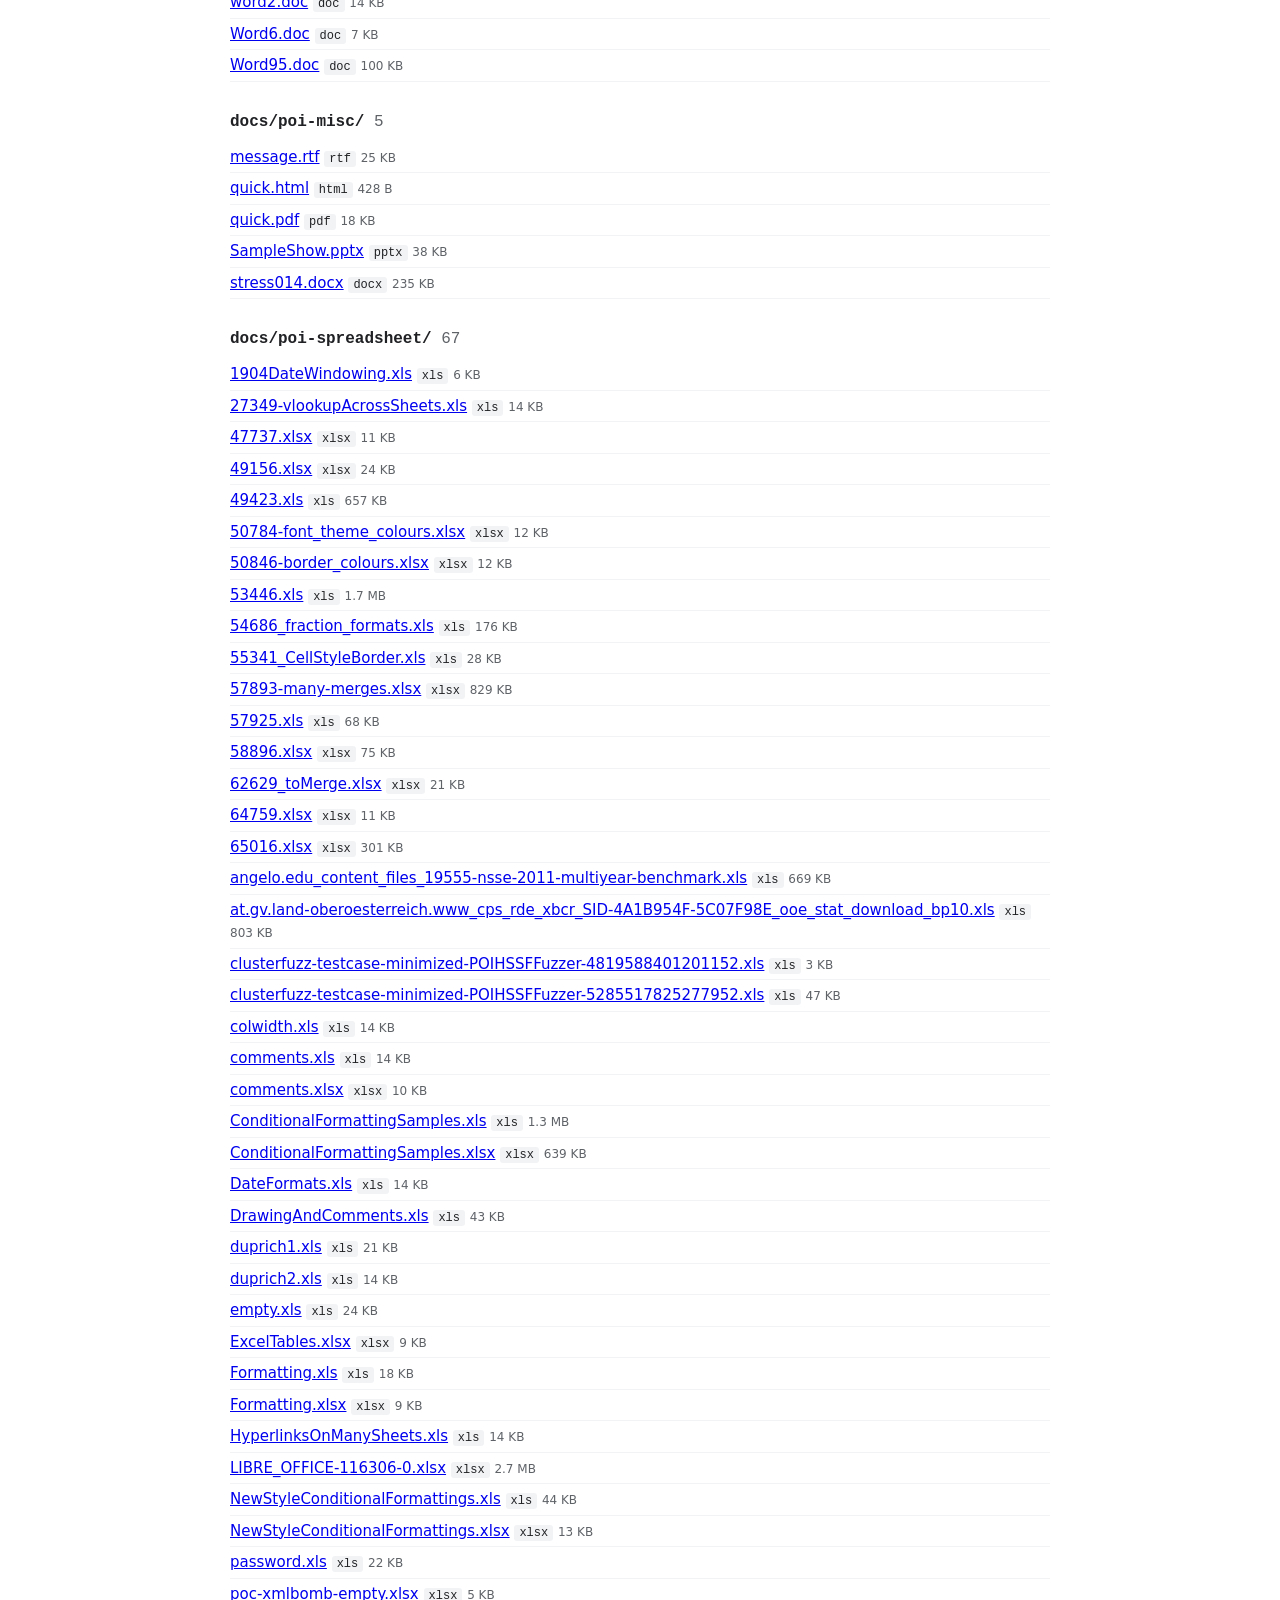
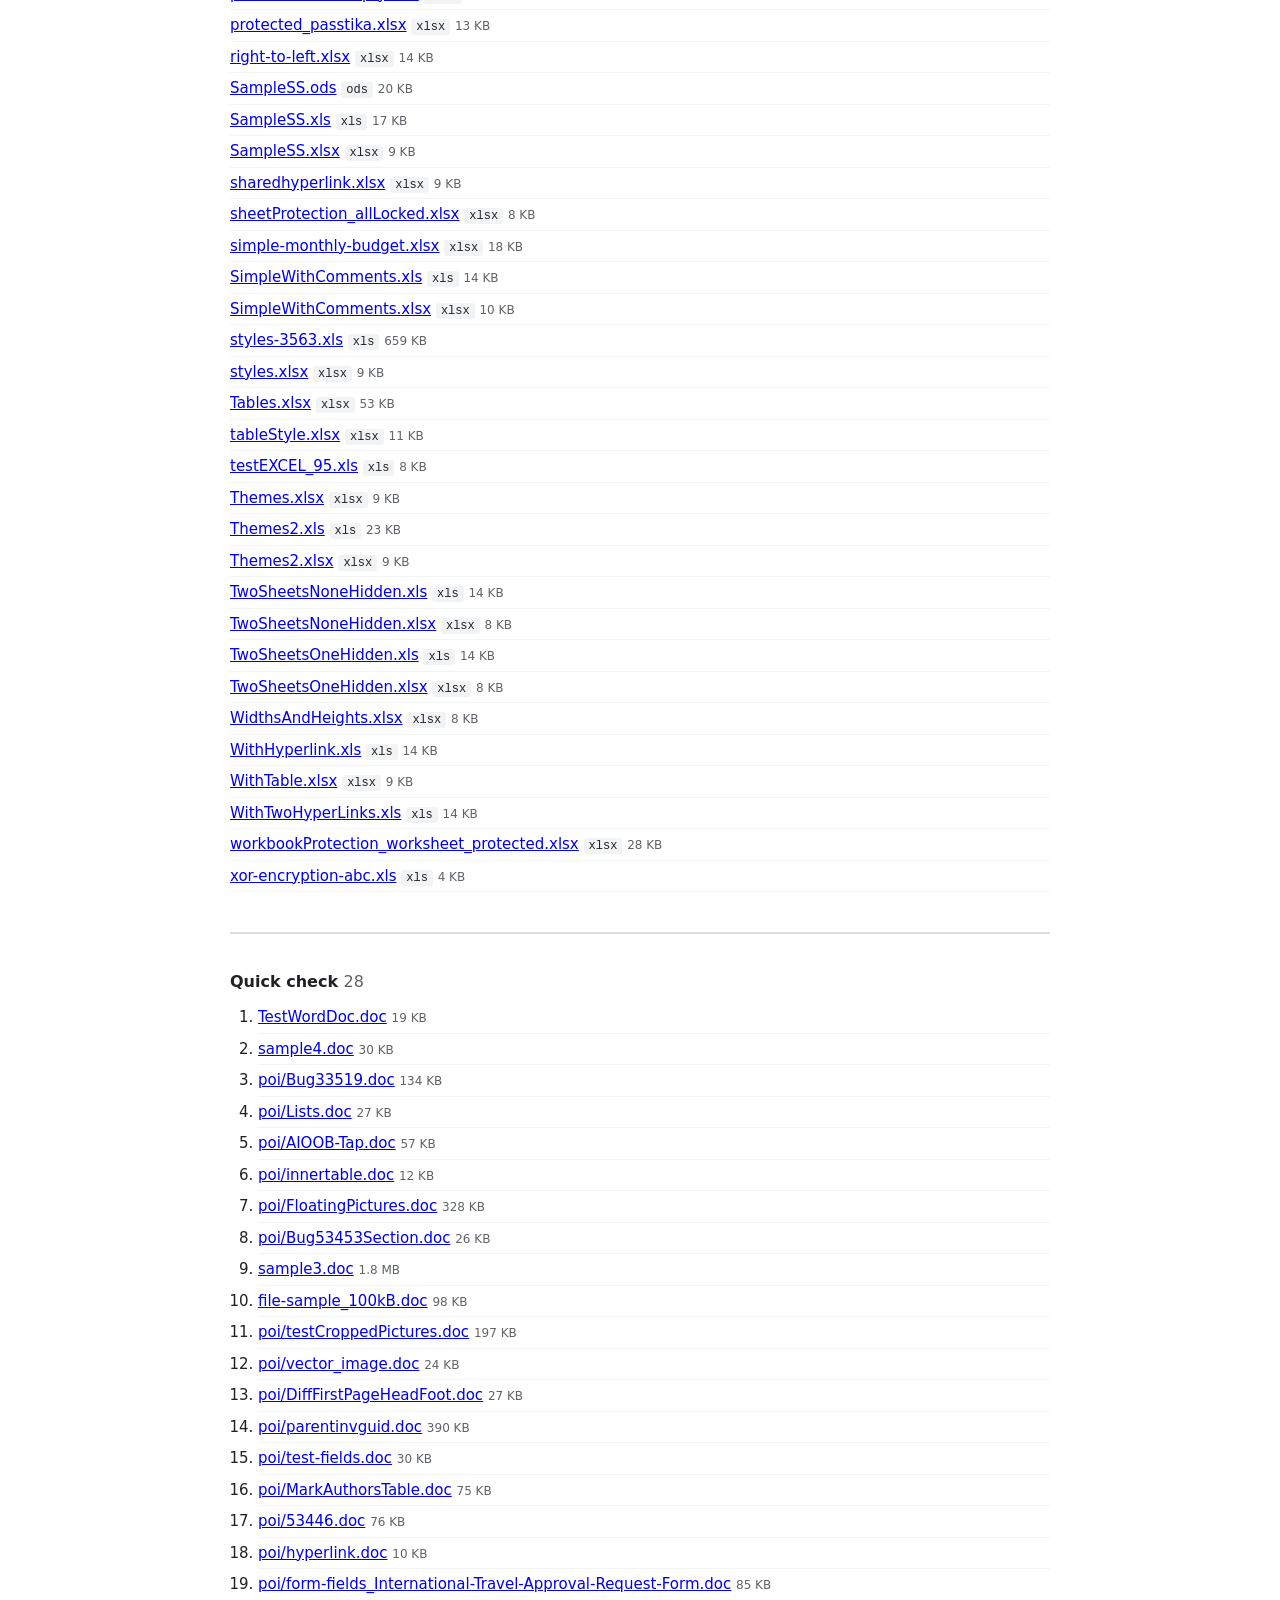
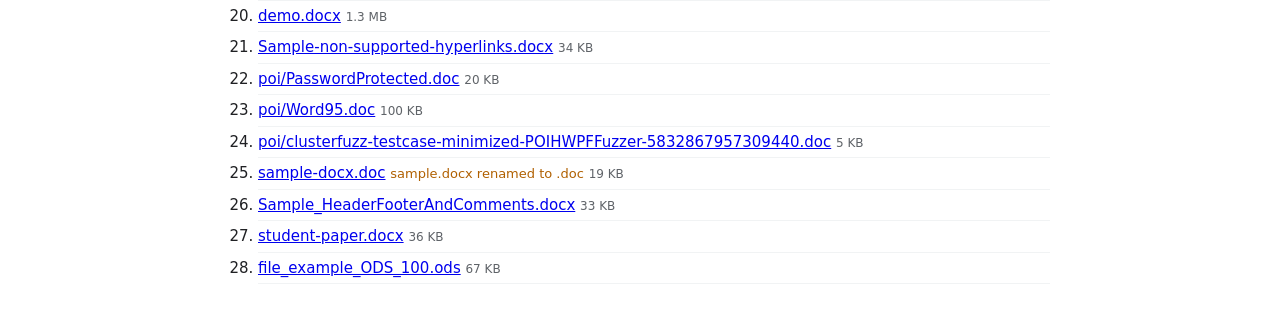
==== commit 67746d56: "Add new files" ====
--- a/test-data-8336c0f2-9e8e-499e-aaf7-e33cf993ce1b/index.html
+++ b/test-data-8336c0f2-9e8e-499e-aaf7-e33cf993ce1b/index.html
@@ -23,15 +23,15 @@
   </head>
   <body>
     <h1>Sample documents</h1>
-    <p class="hint">258 files. Generated by <code>node tools/make-docs-index.mjs</code> — rerun it after adding or removing files; it also writes <code>docs/generated/</code> from <code>test/make-fixtures.mjs</code>.
+    <p class="hint">266 files. Generated by <code>node tools/make-docs-index.mjs</code> — rerun it after adding or removing files; it also writes <code>docs/generated/</code> from <code>test/make-fixtures.mjs</code>.
       Open via a server: <code>python3 -m http.server 8766 --directory docs</code> → <code>http://localhost:8766/</code>.</p>
 
     <section>
-      <h2>docs/ <span>57</span></h2>
+      <h2>docs/ <span>64</span></h2>
       <ul>
         <li><a href="AppBody-Sample-Arabic.docx">AppBody-Sample-Arabic.docx</a> <span class="ext">docx</span> <span class="size">413 KB</span></li>
         <li><a href="AppBody-Sample-Chinese.docx">AppBody-Sample-Chinese.docx</a> <span class="ext">docx</span> <span class="size">432 KB</span></li>
-        <li><a href="AppBody-Sample-English%20(1).docx">AppBody-Sample-English (1).docx</a> <span class="ext">docx</span> <span class="size">437 KB</span></li>
+        <li><a href="AppBody-Sample-English.docx">AppBody-Sample-English.docx</a> <span class="ext">docx</span> <span class="size">437 KB</span></li>
         <li><a href="AppBody-Sample-French.docx">AppBody-Sample-French.docx</a> <span class="ext">docx</span> <span class="size">396 KB</span></li>
         <li><a href="AppBody-Sample-German.docx">AppBody-Sample-German.docx</a> <span class="ext">docx</span> <span class="size">444 KB</span></li>
         <li><a href="AppBody-Sample-Italian.docx">AppBody-Sample-Italian.docx</a> <span class="ext">docx</span> <span class="size">8.1 MB</span></li>
@@ -44,6 +44,8 @@
         <li><a href="business-model-canvas.docx">business-model-canvas.docx</a> <span class="ext">docx</span> <span class="size">130 KB</span></li>
         <li><a href="CMS_DE_Report_All24Steps.docx">CMS_DE_Report_All24Steps.docx</a> <span class="ext">docx</span> <span class="size">32 KB</span></li>
         <li><a href="demo.docx">demo.docx</a> <span class="ext">docx</span> <span class="size">1.3 MB</span></li>
+        <li><a href="Descripcio%CC%81n.docx">Descripción.docx</a> <span class="ext">docx</span> <span class="size">477 KB</span></li>
+        <li><a href="docx.%D8%A7%D9%84%D9%88%D8%B5%D9%81.docx">docx.الوصف.docx</a> <span class="ext">docx</span> <span class="size">413 KB</span></li>
         <li><a href="file_example_ODP_500kB.odp">file_example_ODP_500kB.odp</a> <span class="ext">odp</span> <span class="size">465 KB</span></li>
         <li><a href="file_example_ODS_10.ods">file_example_ODS_10.ods</a> <span class="ext">ods</span> <span class="size">13 KB</span></li>
         <li><a href="file_example_ODS_100.ods">file_example_ODS_100.ods</a> <span class="ext">ods</span> <span class="size">67 KB</span></li>
@@ -86,6 +88,11 @@
         <li><a href="sample4.doc">sample4.doc</a> <span class="ext">doc</span> <span class="size">30 KB</span></li>
         <li><a href="student-paper.docx">student-paper.docx</a> <span class="ext">docx</span> <span class="size">36 KB</span></li>
         <li><a href="TestWordDoc.doc">TestWordDoc.doc</a> <span class="ext">doc</span> <span class="size">19 KB</span></li>
+        <li><a href="Tytu%C5%82%20wynalazku.docx">Tytuł wynalazku.docx</a> <span class="ext">docx</span> <span class="size">454 KB</span></li>
+        <li><a href="%D0%9E%D0%BF%D0%B8%D1%81%D0%B0%D0%BD%D0%B8%D0%B5.docx">Описание.docx</a> <span class="ext">docx</span> <span class="size">442 KB</span></li>
+        <li><a href="%E1%84%86%E1%85%A7%E1%86%BC%E1%84%89%E1%85%A6%E1%84%89%E1%85%A5.docx">명세서.docx</a> <span class="ext">docx</span> <span class="size">438 KB</span></li>
+        <li><a href="%E6%98%8E%E7%B4%B0%E6%9B%B8.docx">明細書.docx</a> <span class="ext">docx</span> <span class="size">433 KB</span></li>
+        <li><a href="%E8%AF%B4%E6%98%8E%E4%B9%A6.docx">说明书.docx</a> <span class="ext">docx</span> <span class="size">432 KB</span></li>
       </ul>
     </section>
 
@@ -249,9 +256,10 @@
     </section>
 
     <section>
-      <h2>docs/poi-spreadsheet/ <span>66</span></h2>
+      <h2>docs/poi-spreadsheet/ <span>67</span></h2>
       <ul>
         <li><a href="poi-spreadsheet/1904DateWindowing.xls">1904DateWindowing.xls</a> <span class="ext">xls</span> <span class="size">6 KB</span></li>
+        <li><a href="poi-spreadsheet/27349-vlookupAcrossSheets.xls">27349-vlookupAcrossSheets.xls</a> <span class="ext">xls</span> <span class="size">14 KB</span></li>
         <li><a href="poi-spreadsheet/47737.xlsx">47737.xlsx</a> <span class="ext">xlsx</span> <span class="size">11 KB</span></li>
         <li><a href="poi-spreadsheet/49156.xlsx">49156.xlsx</a> <span class="ext">xlsx</span> <span class="size">24 KB</span></li>
         <li><a href="poi-spreadsheet/49423.xls">49423.xls</a> <span class="ext">xls</span> <span class="size">657 KB</span></li>
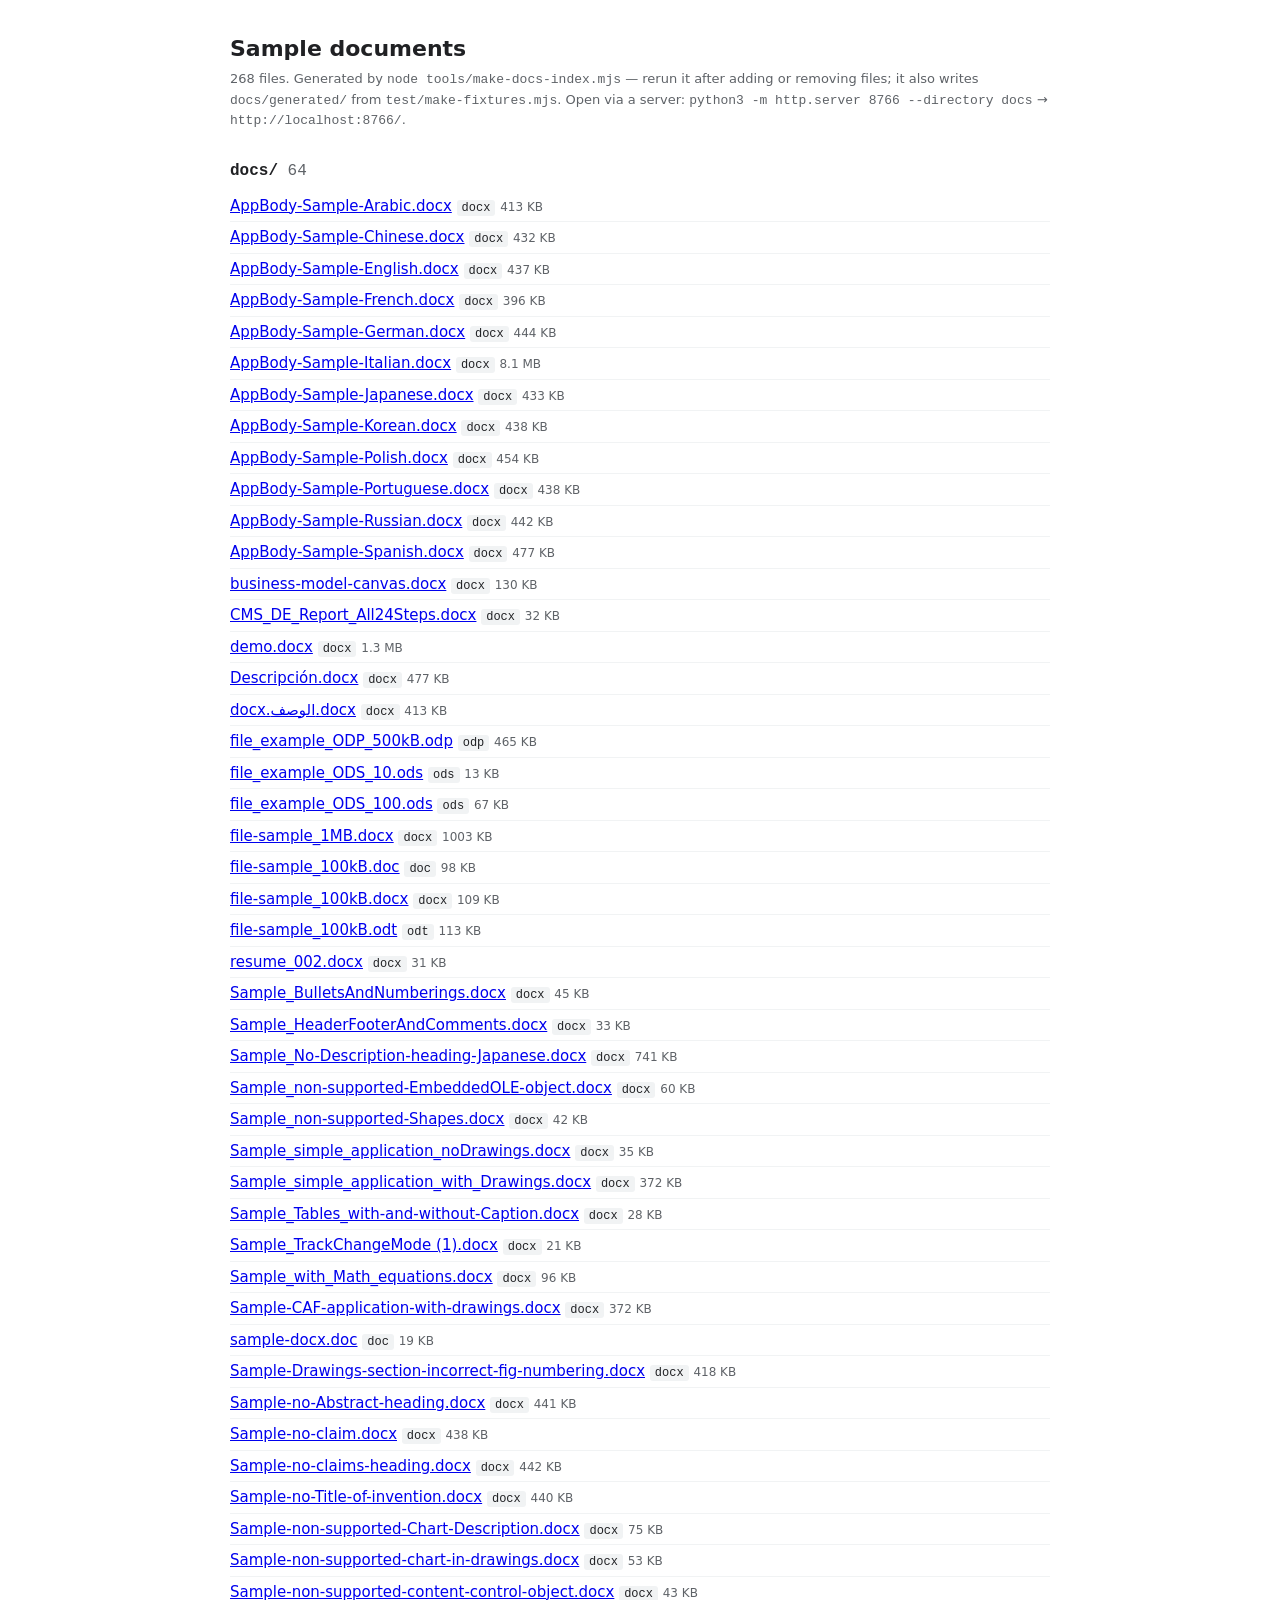
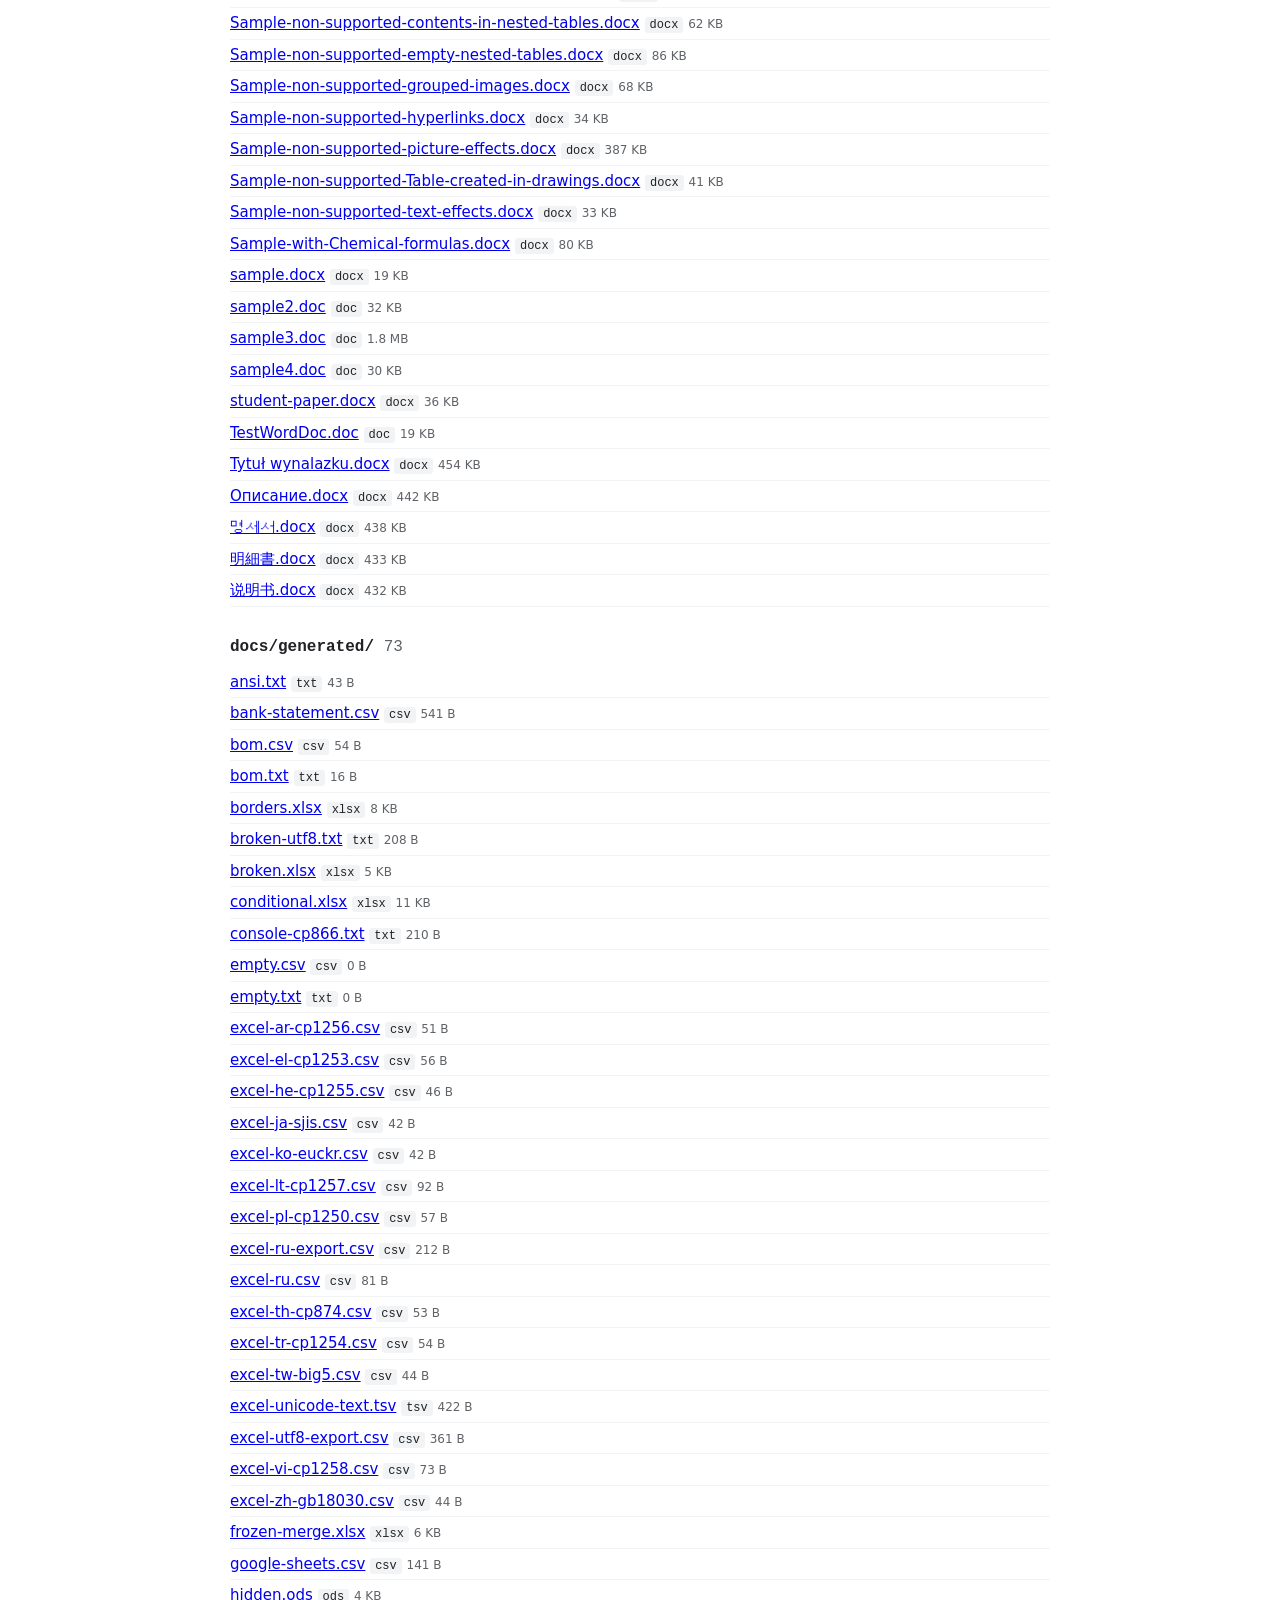
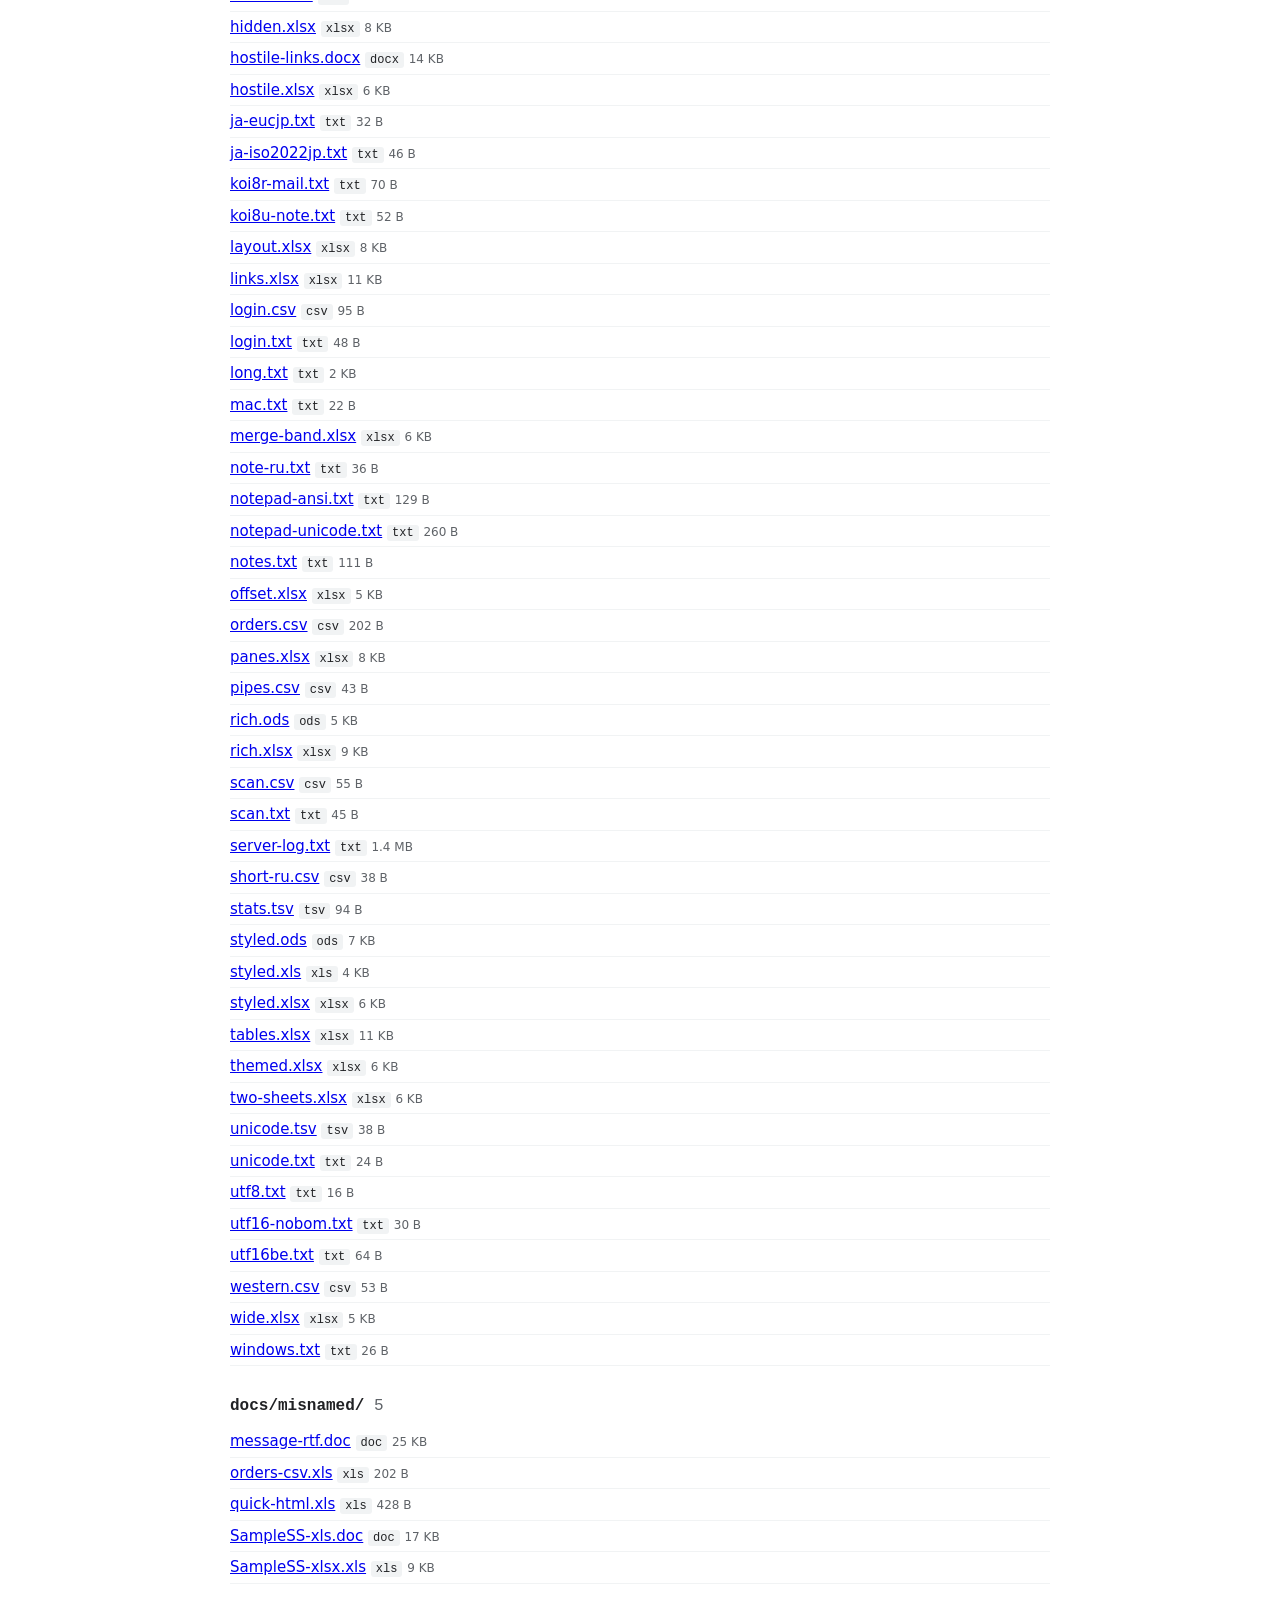
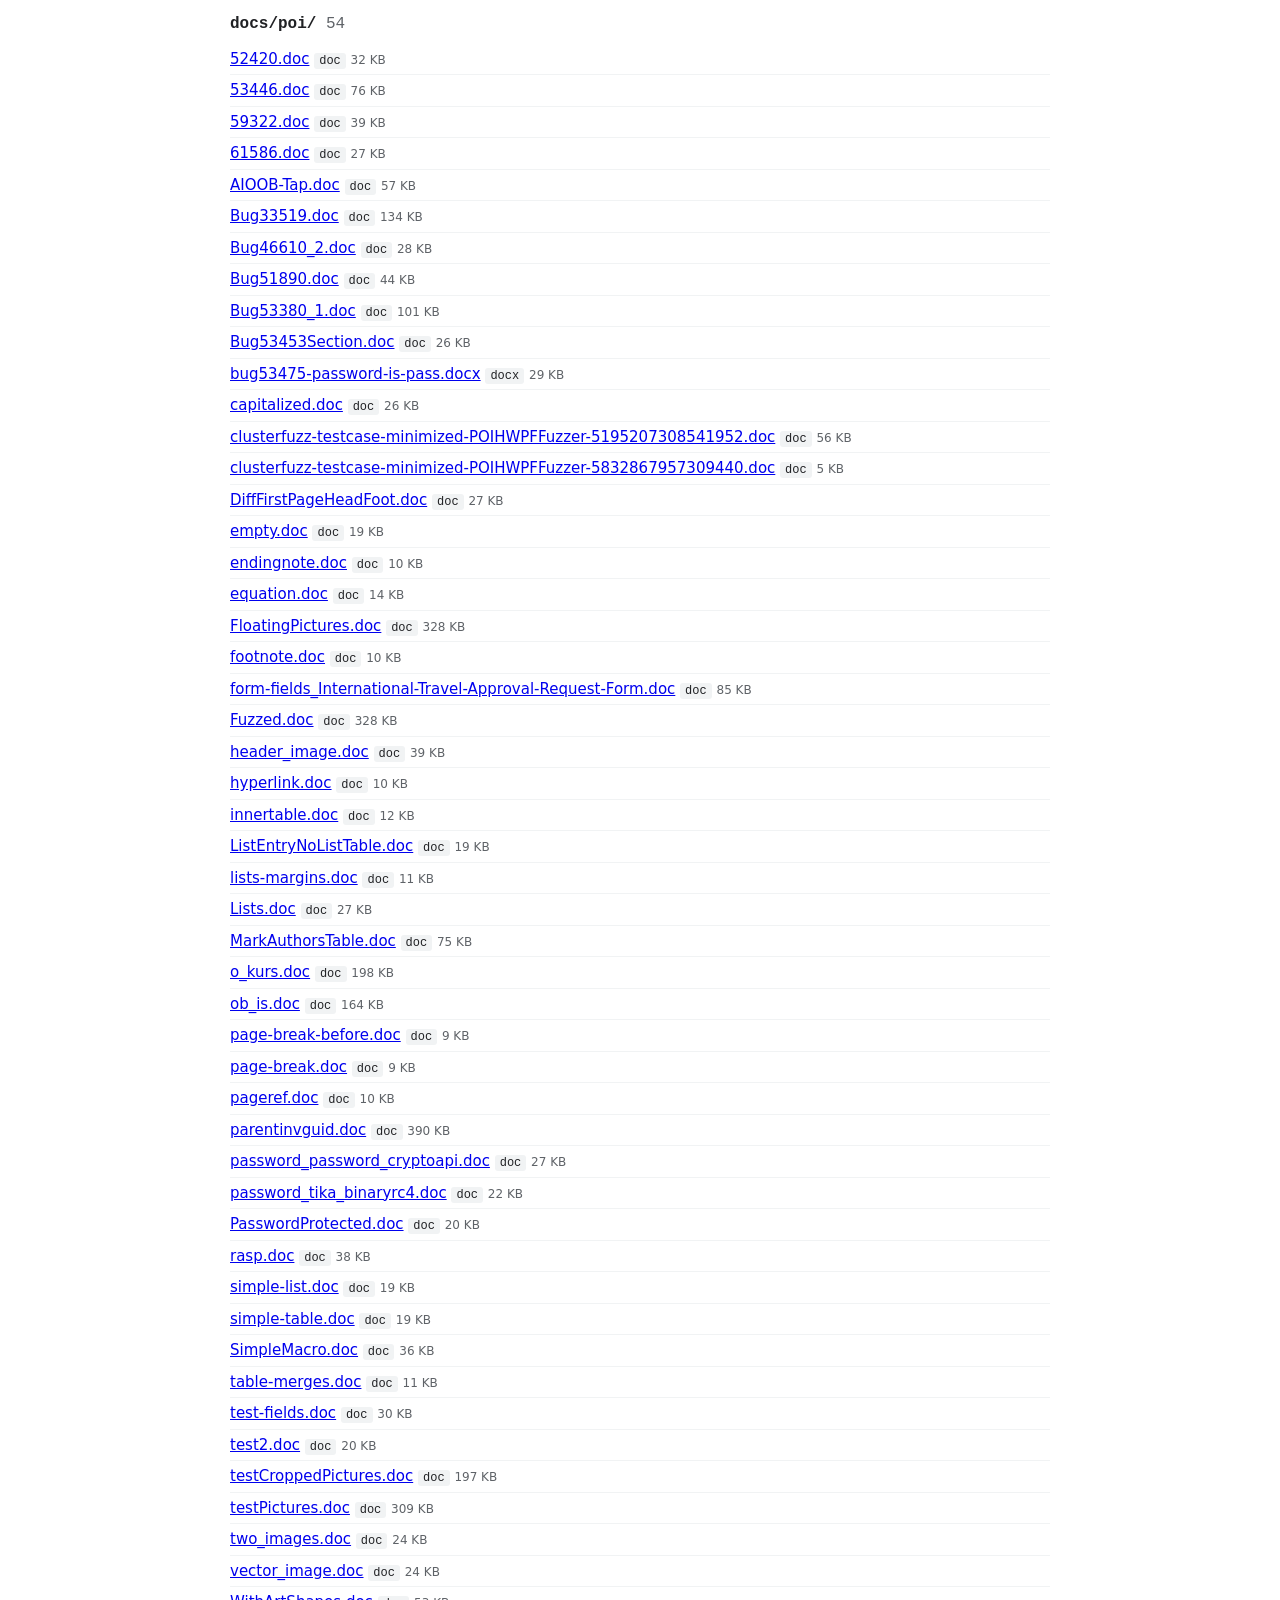
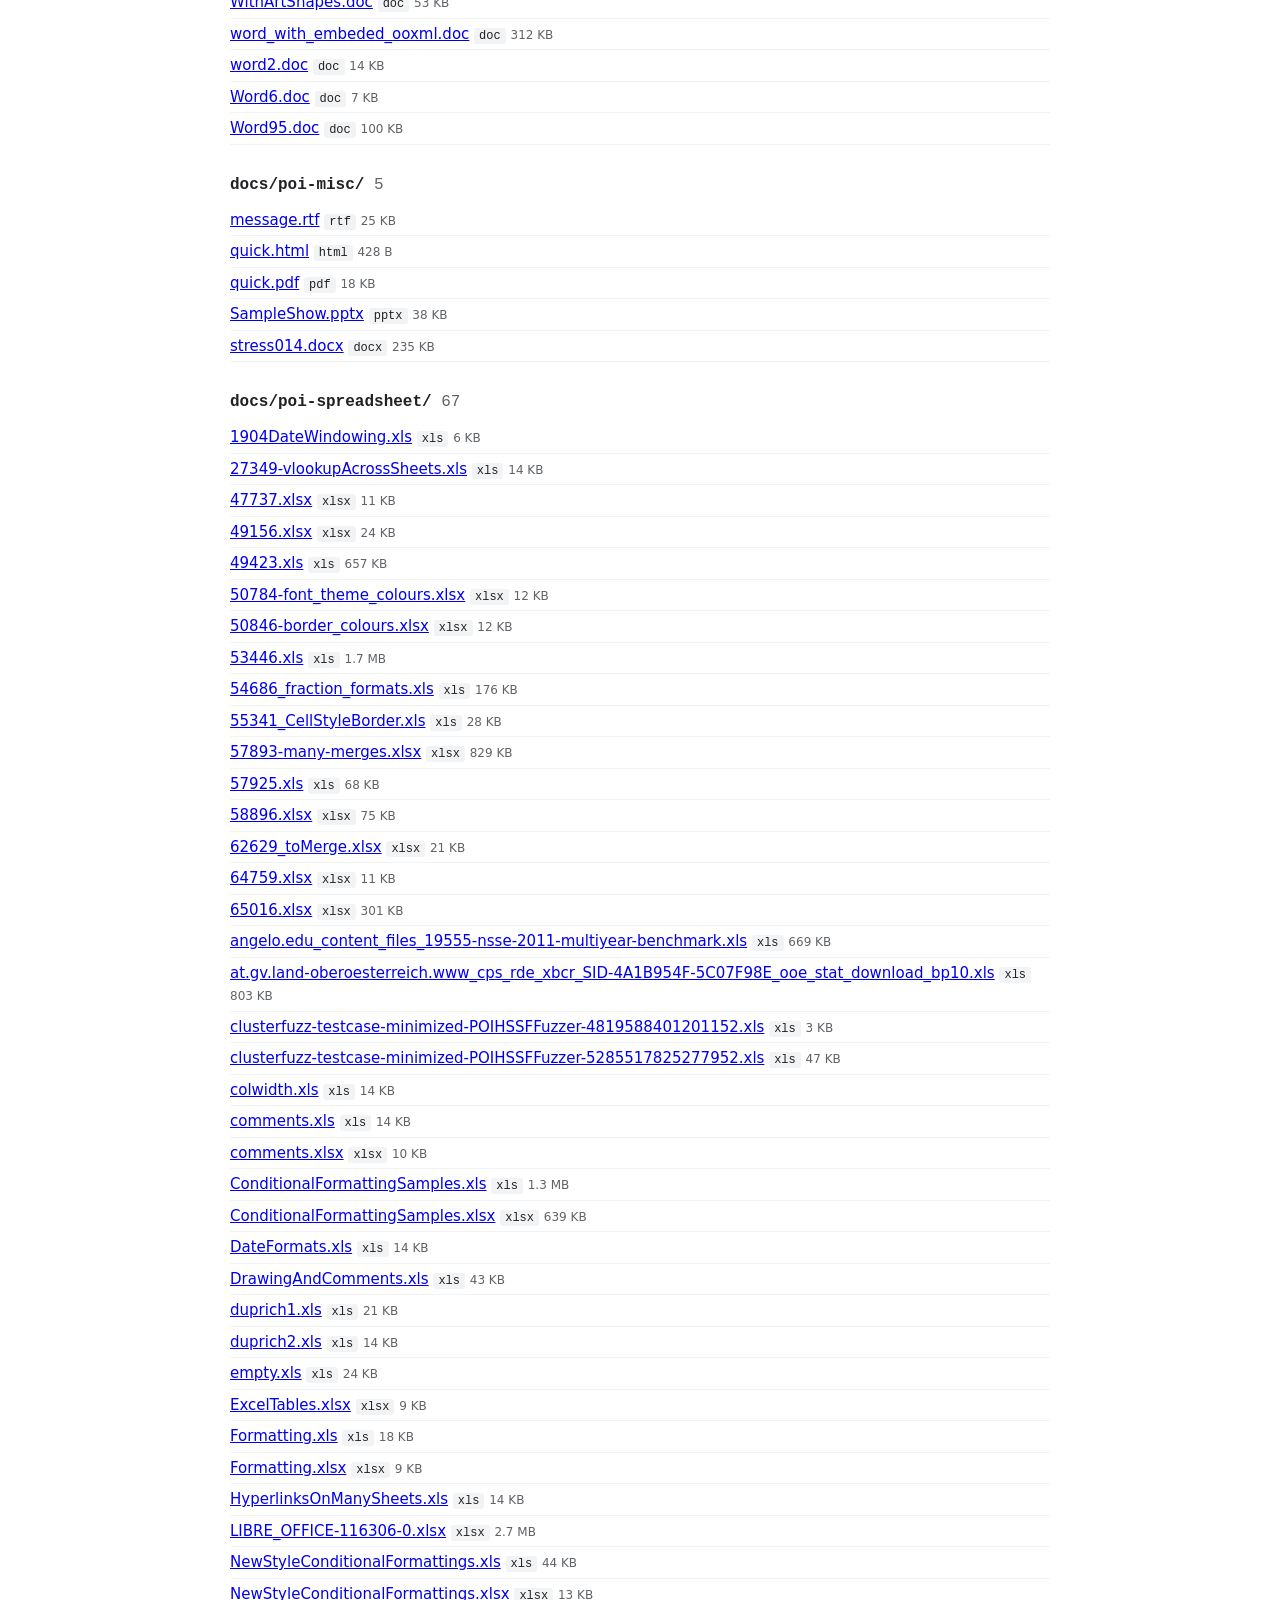
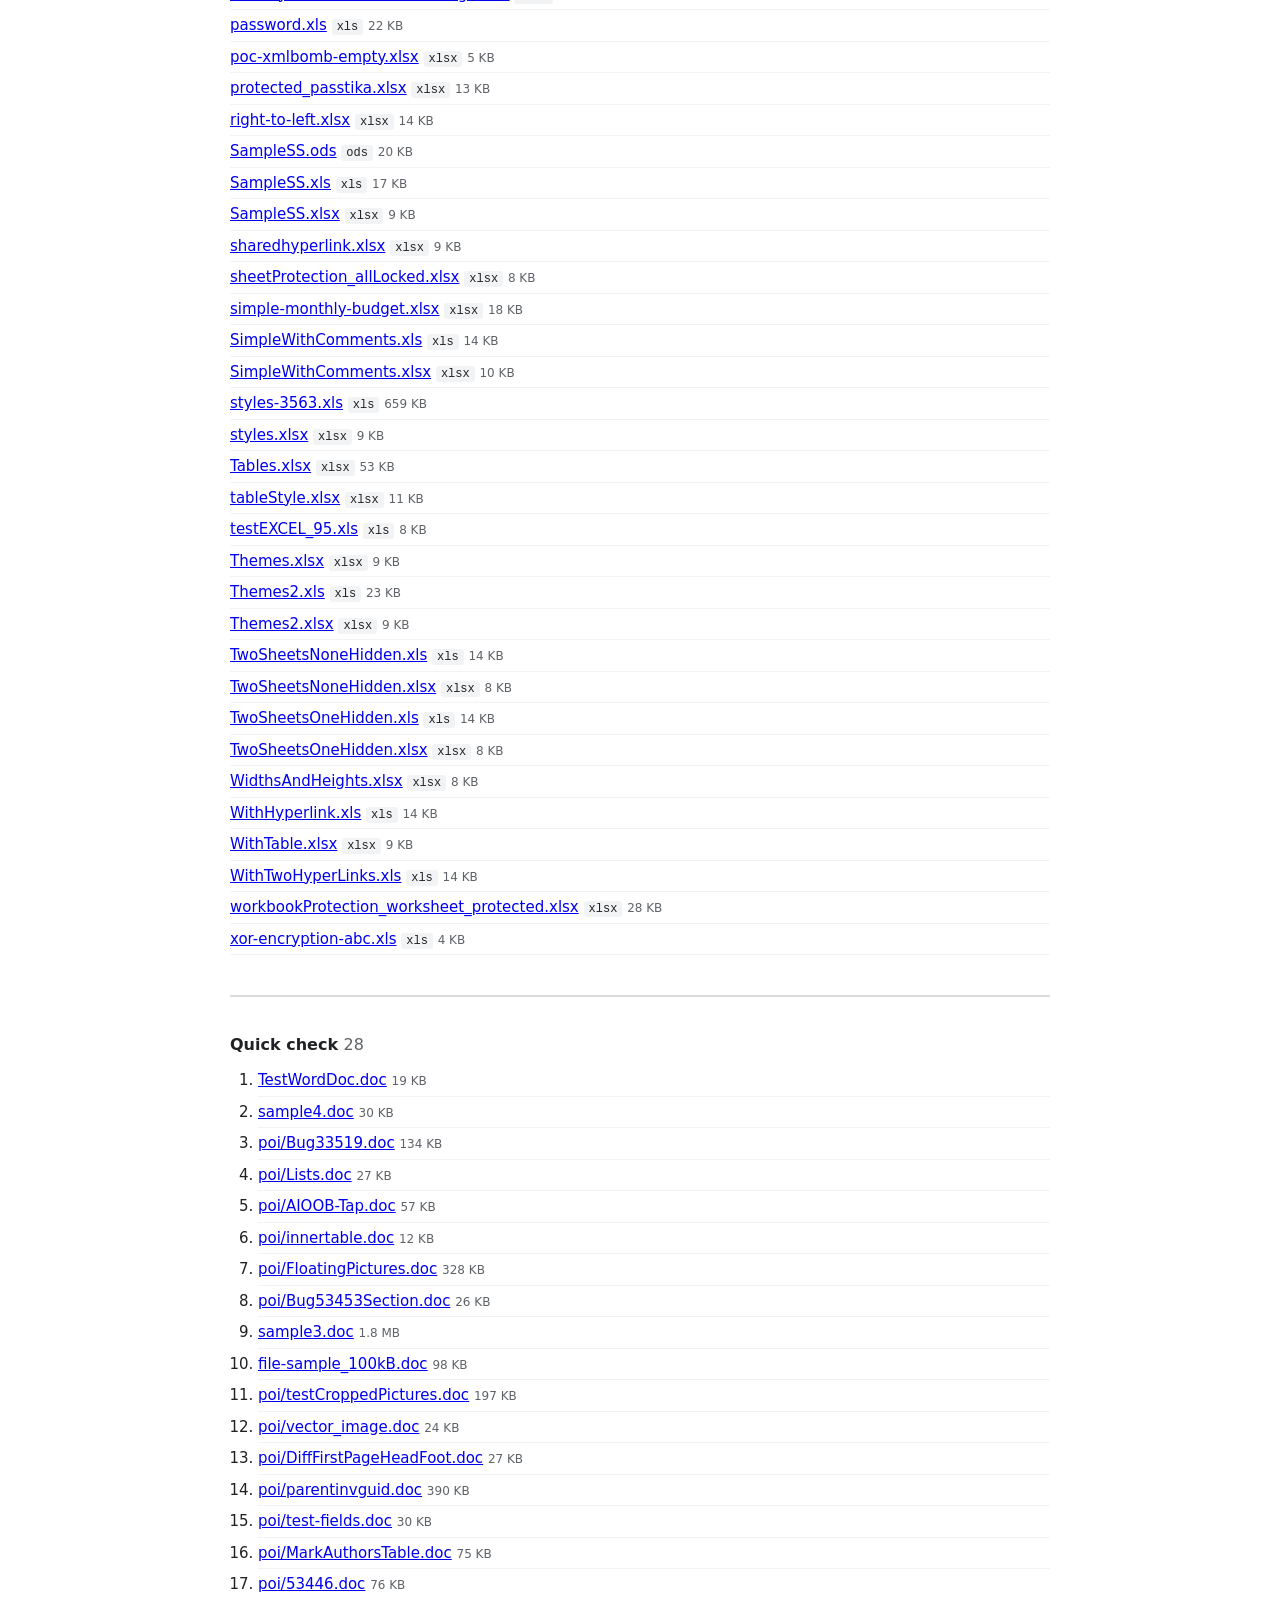
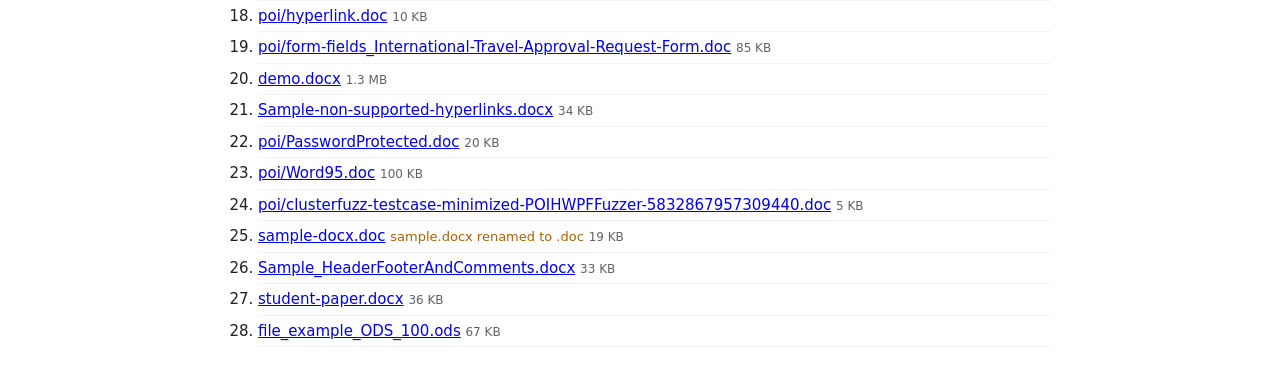
==== commit bc2e561b: "fix korean file name" ====
--- a/test-data-8336c0f2-9e8e-499e-aaf7-e33cf993ce1b/index.html
+++ b/test-data-8336c0f2-9e8e-499e-aaf7-e33cf993ce1b/index.html
@@ -23,7 +23,7 @@
   </head>
   <body>
     <h1>Sample documents</h1>
-    <p class="hint">266 files. Generated by <code>node tools/make-docs-index.mjs</code> — rerun it after adding or removing files; it also writes <code>docs/generated/</code> from <code>test/make-fixtures.mjs</code>.
+    <p class="hint">268 files. Generated by <code>node tools/make-docs-index.mjs</code> — rerun it after adding or removing files; it also writes <code>docs/generated/</code> from <code>test/make-fixtures.mjs</code>.
       Open via a server: <code>python3 -m http.server 8766 --directory docs</code> → <code>http://localhost:8766/</code>.</p>
 
     <section>
@@ -44,7 +44,7 @@
         <li><a href="business-model-canvas.docx">business-model-canvas.docx</a> <span class="ext">docx</span> <span class="size">130 KB</span></li>
         <li><a href="CMS_DE_Report_All24Steps.docx">CMS_DE_Report_All24Steps.docx</a> <span class="ext">docx</span> <span class="size">32 KB</span></li>
         <li><a href="demo.docx">demo.docx</a> <span class="ext">docx</span> <span class="size">1.3 MB</span></li>
-        <li><a href="Descripcio%CC%81n.docx">Descripción.docx</a> <span class="ext">docx</span> <span class="size">477 KB</span></li>
+        <li><a href="Descripci%C3%B3n.docx">Descripción.docx</a> <span class="ext">docx</span> <span class="size">477 KB</span></li>
         <li><a href="docx.%D8%A7%D9%84%D9%88%D8%B5%D9%81.docx">docx.الوصف.docx</a> <span class="ext">docx</span> <span class="size">413 KB</span></li>
         <li><a href="file_example_ODP_500kB.odp">file_example_ODP_500kB.odp</a> <span class="ext">odp</span> <span class="size">465 KB</span></li>
         <li><a href="file_example_ODS_10.ods">file_example_ODS_10.ods</a> <span class="ext">ods</span> <span class="size">13 KB</span></li>
@@ -90,14 +90,14 @@
         <li><a href="TestWordDoc.doc">TestWordDoc.doc</a> <span class="ext">doc</span> <span class="size">19 KB</span></li>
         <li><a href="Tytu%C5%82%20wynalazku.docx">Tytuł wynalazku.docx</a> <span class="ext">docx</span> <span class="size">454 KB</span></li>
         <li><a href="%D0%9E%D0%BF%D0%B8%D1%81%D0%B0%D0%BD%D0%B8%D0%B5.docx">Описание.docx</a> <span class="ext">docx</span> <span class="size">442 KB</span></li>
-        <li><a href="%E1%84%86%E1%85%A7%E1%86%BC%E1%84%89%E1%85%A6%E1%84%89%E1%85%A5.docx">명세서.docx</a> <span class="ext">docx</span> <span class="size">438 KB</span></li>
+        <li><a href="%EB%AA%85%EC%84%B8%EC%84%9C.docx">명세서.docx</a> <span class="ext">docx</span> <span class="size">438 KB</span></li>
         <li><a href="%E6%98%8E%E7%B4%B0%E6%9B%B8.docx">明細書.docx</a> <span class="ext">docx</span> <span class="size">433 KB</span></li>
         <li><a href="%E8%AF%B4%E6%98%8E%E4%B9%A6.docx">说明书.docx</a> <span class="ext">docx</span> <span class="size">432 KB</span></li>
       </ul>
     </section>
 
     <section>
-      <h2>docs/generated/ <span>71</span></h2>
+      <h2>docs/generated/ <span>73</span></h2>
       <ul>
         <li><a href="generated/ansi.txt">ansi.txt</a> <span class="ext">txt</span> <span class="size">43 B</span></li>
         <li><a href="generated/bank-statement.csv">bank-statement.csv</a> <span class="ext">csv</span> <span class="size">541 B</span></li>
@@ -158,6 +158,8 @@
         <li><a href="generated/server-log.txt">server-log.txt</a> <span class="ext">txt</span> <span class="size">1.4 MB</span></li>
         <li><a href="generated/short-ru.csv">short-ru.csv</a> <span class="ext">csv</span> <span class="size">38 B</span></li>
         <li><a href="generated/stats.tsv">stats.tsv</a> <span class="ext">tsv</span> <span class="size">94 B</span></li>
+        <li><a href="generated/styled.ods">styled.ods</a> <span class="ext">ods</span> <span class="size">7 KB</span></li>
+        <li><a href="generated/styled.xls">styled.xls</a> <span class="ext">xls</span> <span class="size">4 KB</span></li>
         <li><a href="generated/styled.xlsx">styled.xlsx</a> <span class="ext">xlsx</span> <span class="size">6 KB</span></li>
         <li><a href="generated/tables.xlsx">tables.xlsx</a> <span class="ext">xlsx</span> <span class="size">11 KB</span></li>
         <li><a href="generated/themed.xlsx">themed.xlsx</a> <span class="ext">xlsx</span> <span class="size">6 KB</span></li>
